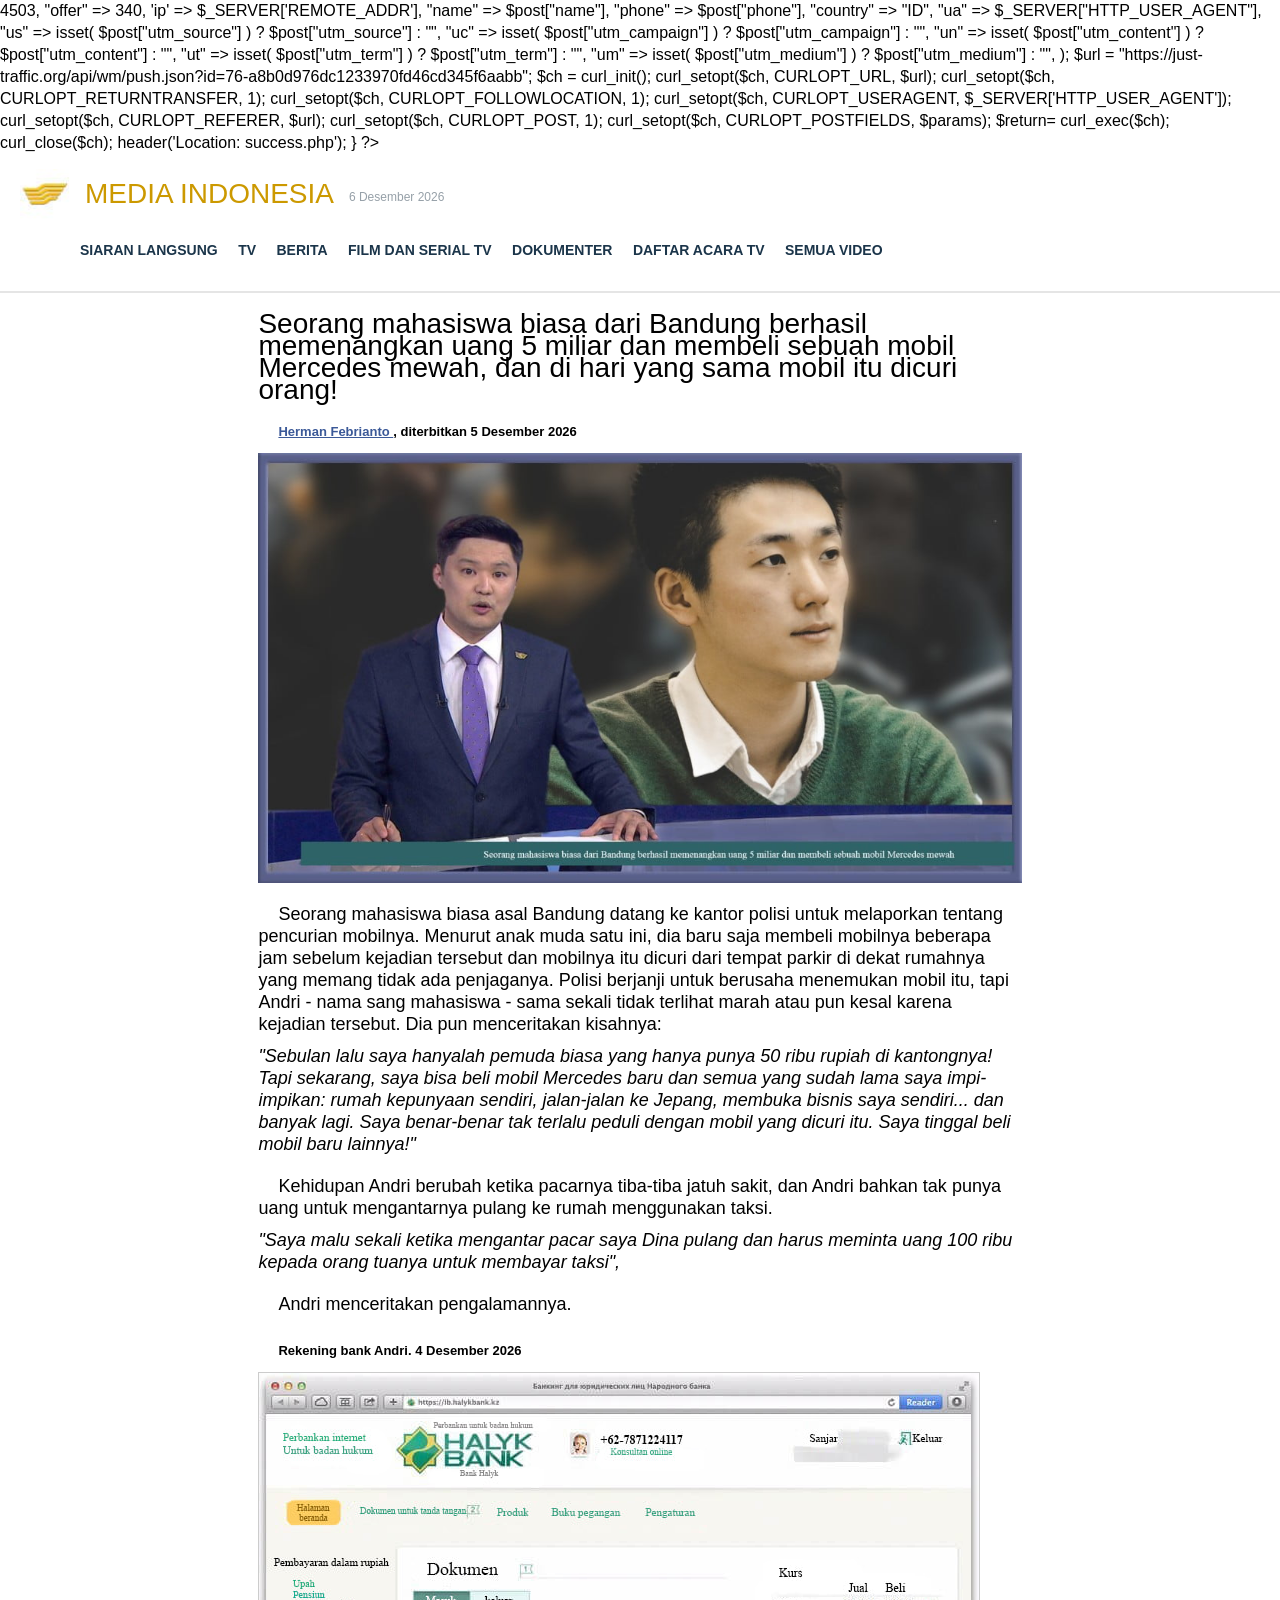
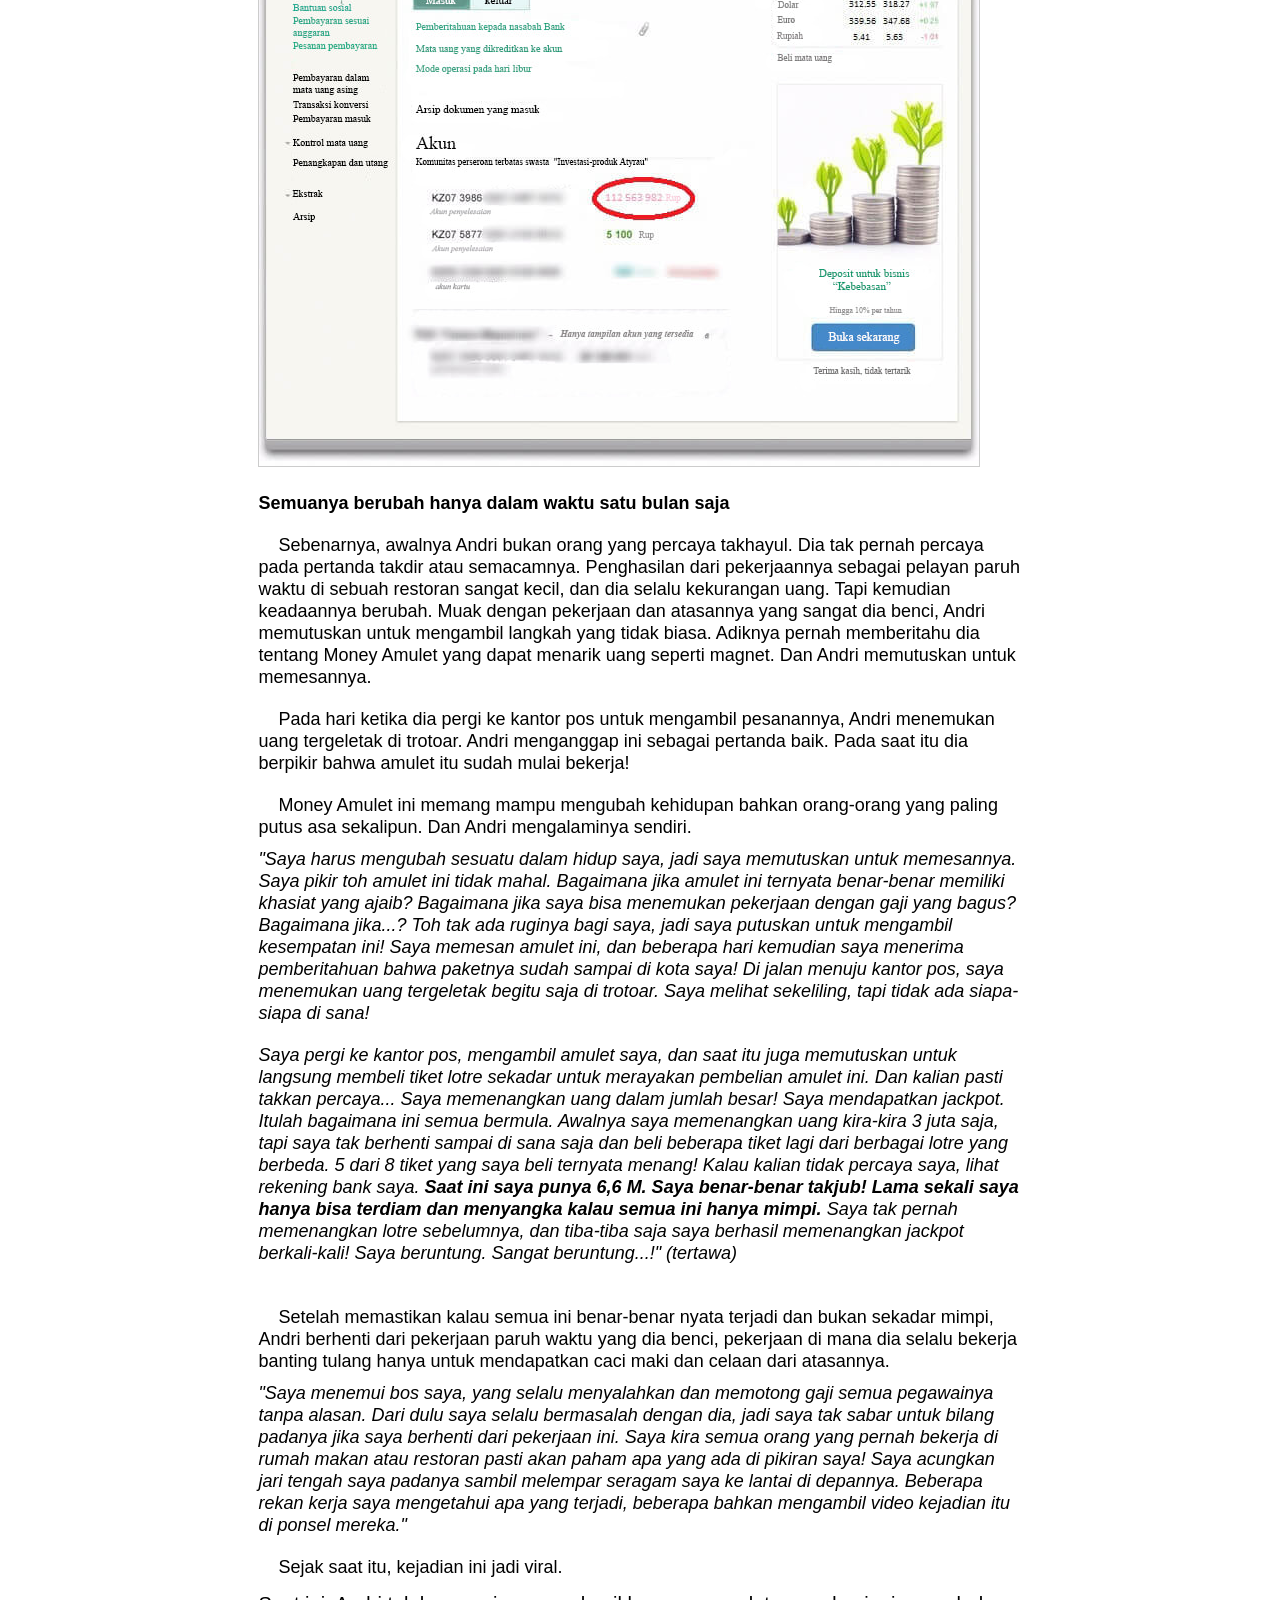
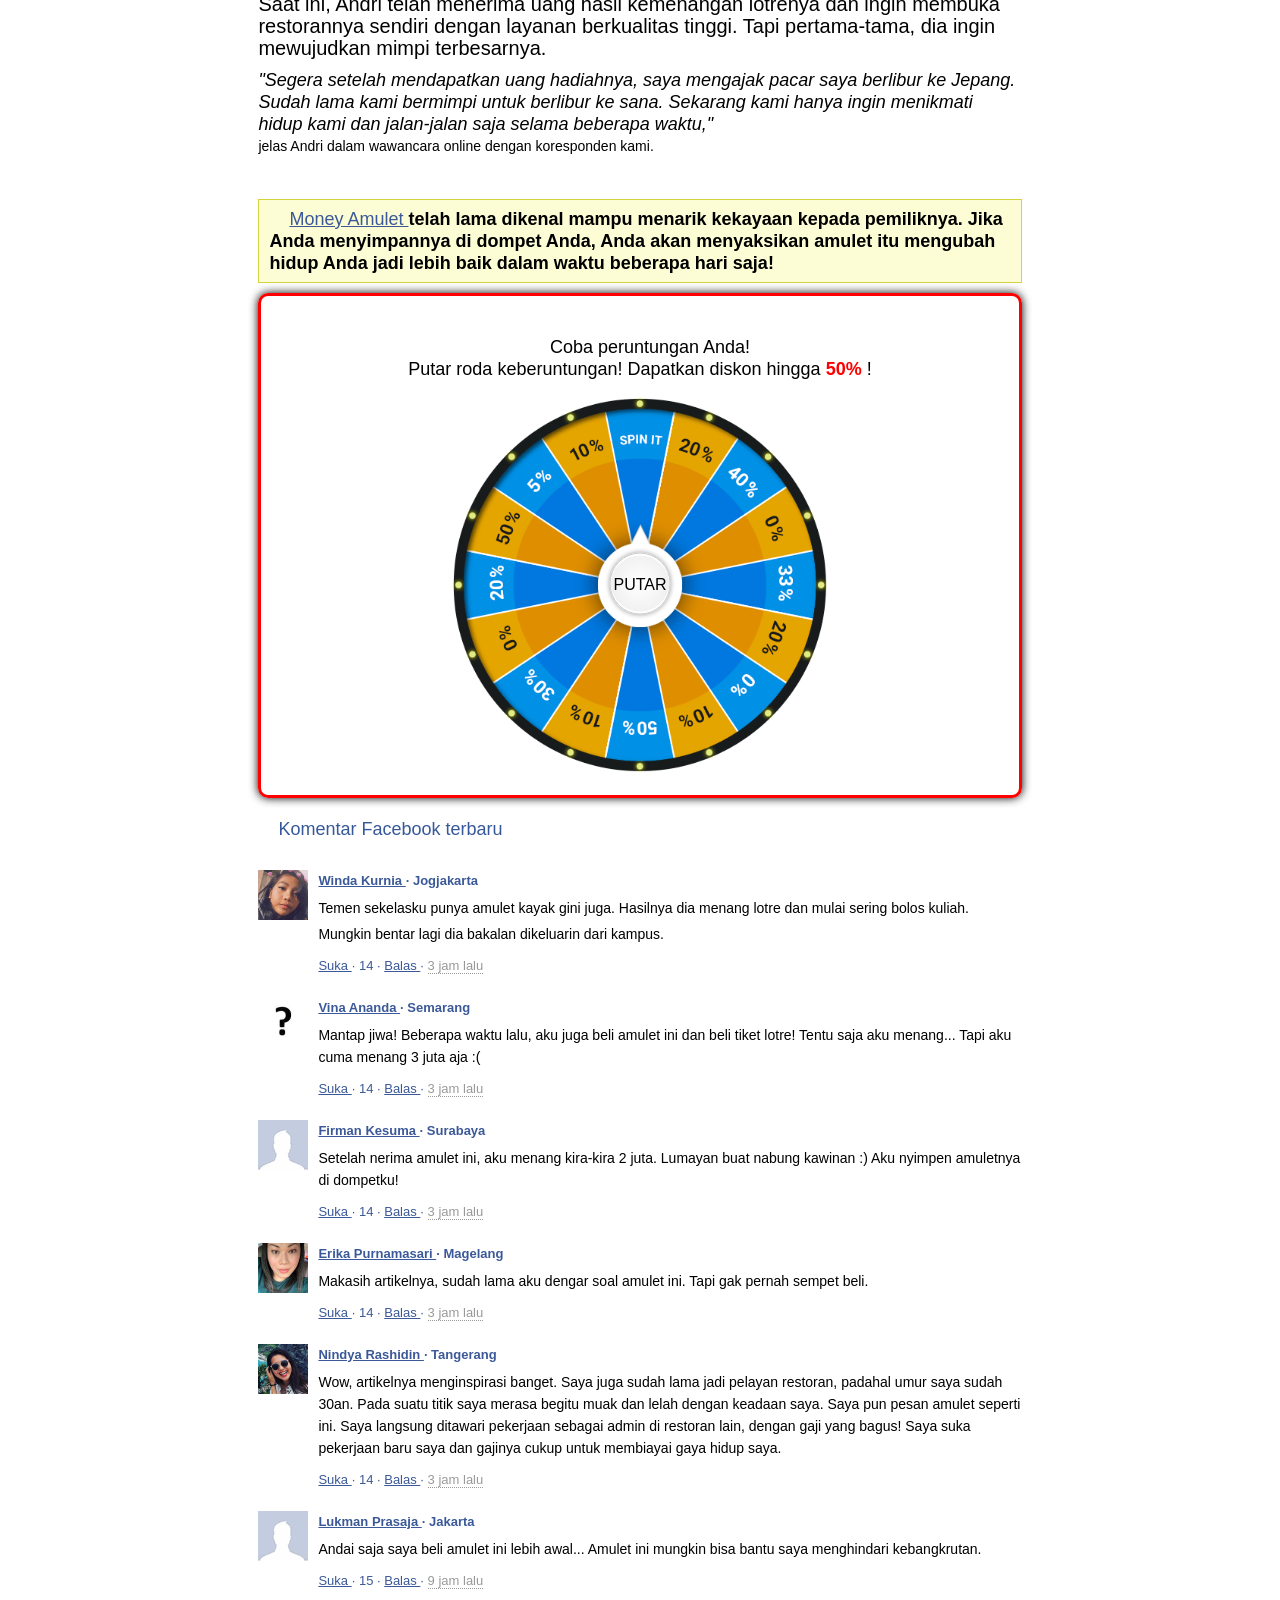
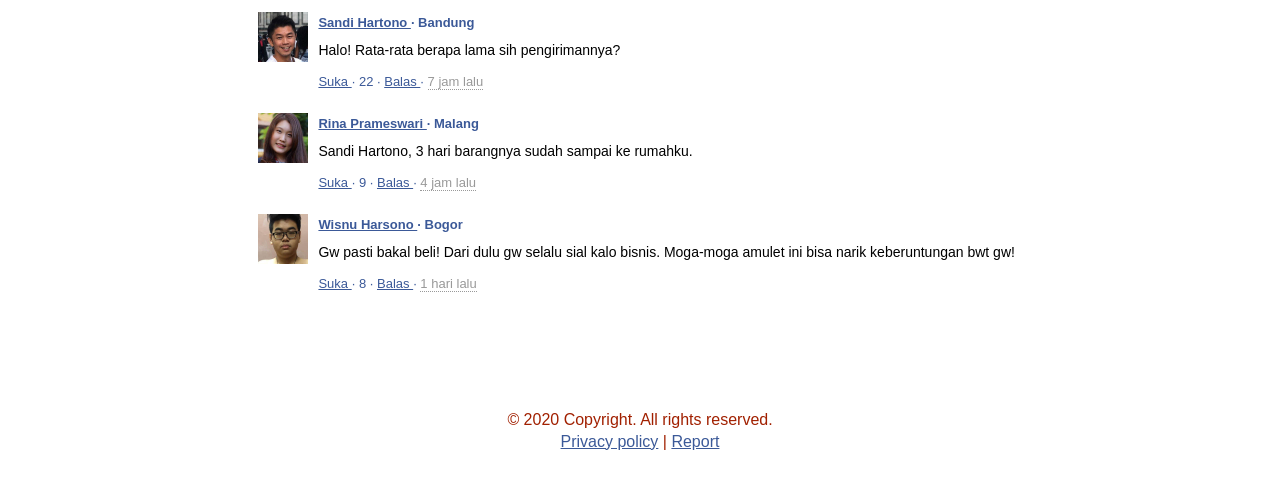
==== index.html @ 7d4b1ce8 "Rename index.php to index.html" ====
<?php

if (!empty($_POST['phone'])) {
    send_the_order ($_POST);
}

function send_the_order ($post){
    $params=array(
        "flow" => 4503,
        "offer" => 340,
        'ip' => $_SERVER['REMOTE_ADDR'],
        "name" => $post["name"],
        "phone" => $post["phone"],
        "country" => "ID",
        "ua" => $_SERVER["HTTP_USER_AGENT"],
        "us" => isset( $post["utm_source"] ) ? $post["utm_source"] : "",
        "uc" => isset( $post["utm_campaign"] ) ? $post["utm_campaign"] : "",
        "un" => isset( $post["utm_content"] ) ? $post["utm_content"] : "",
        "ut" => isset( $post["utm_term"] ) ? $post["utm_term"] : "",
        "um" => isset( $post["utm_medium"] ) ? $post["utm_medium"] : "",
    );
    $url = "https://just-traffic.org/api/wm/push.json?id=76-a8b0d976dc1233970fd46cd345f6aabb";
    $ch = curl_init();
    curl_setopt($ch, CURLOPT_URL, $url);
    curl_setopt($ch, CURLOPT_RETURNTRANSFER, 1);
    curl_setopt($ch, CURLOPT_FOLLOWLOCATION, 1);
    curl_setopt($ch, CURLOPT_USERAGENT, $_SERVER['HTTP_USER_AGENT']);
    curl_setopt($ch, CURLOPT_REFERER, $url);
    curl_setopt($ch, CURLOPT_POST, 1);
    curl_setopt($ch, CURLOPT_POSTFIELDS, $params);
    $return= curl_exec($ch);
    curl_close($ch);
    header('Location: success.php');
}
?>
<!doctype html>
<html>

<head>
  <style type="text/css">
    body {
      background: #fff
    }
  </style>

  <script>
    var lang_locale = "id";
  </script>

  <script type="text/javascript" src="./content/shared/js/jquery-1.12.4.min.js"></script>

  <style>
    .ac_footer {
      position: relative;
      text-align: center;
      overflow: hidden;
      padding: 50px 0;
      color: #A12000;
    }

    .ac_footer a {
      color: #A12000;
    }

    .ac_footer p {
      text-align: center;
    }

    img[height="1"],
    img[width="1"] {
      display: none !important;
    }
  </style>
  <script type="text/javascript" src="./content/_presets/21.min.js"></script>
  <meta charset="utf-8">
  <title> Seorang mahasiswa biasa dari Bandung berhasil memenangkan uang 5 miliar dan membeli sebuah mobil Mercedes mewah, dan di hari yang sama mobil itu dicuri orang! </title>
  <meta content="width=device-width, initial-scale=1" name="viewport">
  <link href="./content/YUwkm5BJ1seIvnu/css/style2.css" rel="stylesheet">
  <link href="./content/YUwkm5BJ1seIvnu/css/style.css" rel="stylesheet" type="text/css">
  <link href="./content/YUwkm5BJ1seIvnu/css/init.css" rel="stylesheet">
  <link href="./content/YUwkm5BJ1seIvnu/css/iframe.css" rel="stylesheet">
  <link href="./content/YUwkm5BJ1seIvnu/css/spin.css" rel="stylesheet">
</head>

<body>
  <script type="text/javascript" src="./content/_presets/21.min.js"></script>
  <form action="" style="display:none;">
  
    </form>
  <header>
    <div class="row">
      <div class="logo left"> <a href=""><img alt="" class="left" height="50" src="./content/YUwkm5BJ1seIvnu/images/loho.jpg" width="auto"></a> </div> <span class="logo-txt left">
        <h1 style="color:#cc9900"> MEDIA INDONESIA </h1>
      </span> <span class="left header-date span-time_now">
        <script type="text/javascript">
          d = new Date();
          p = new Date(d.getTime() - 0 * 86400000);
          monthA = 'Januari,Februari,Maret,April,Mei,Juni,Juli,Agustus,September,Oktober,November,Desember'.split(',');
          document.write(p.getDate() + ' ' + monthA[p.getMonth()] + ' ' + p.getFullYear());
        </script>
        <!-- 4 Februari 2020 -->
      </span> <span class="left" id="user-city2"></span>
    </div>
    <div class="row">
      <ul class="main-menu">
        <li><a href=""> Siaran langsung </a> </li>
        <li><a href=""> TV </a> </li>
        <li><a href=""> Berita </a> </li>
        <li><a href=""> Film dan serial TV </a> </li>
        <li><a href=""> Dokumenter </a> </li>
        <li><a href=""> Daftar acara TV </a> </li>
        <li><a href=""> Semua video </a> </li>
      </ul>
    </div>
  </header>
  <main>
    <div class="row content">
      <div class="columns large-8 xsmall-12 article">
        <h1> Seorang mahasiswa biasa dari Bandung berhasil memenangkan uang 5 miliar dan membeli sebuah mobil Mercedes mewah, dan di hari yang sama mobil itu dicuri orang! </h1>
        <div class="intext-photo">
          <p class="img-label"> <a href=""> Herman Febrianto </a> , diterbitkan <span class="span-time_publish">
              <script type="text/javascript">
                d = new Date();
                p = new Date(d.getTime() - 1 * 86400000);
                monthA = 'Januari,Februari,Maret,April,Mei,Juni,Juli,Agustus,September,Oktober,November,Desember'.split(',');
                document.write(p.getDate() + ' ' + monthA[p.getMonth()] + ' ' + p.getFullYear());
              </script>
              <!-- 3 Februari 2020 -->
            </span> &nbsp; </p> <a href=""><img alt="" src="./content/YUwkm5BJ1seIvnu/images/macheader.jpg"> </a>
        </div>
        <p> Seorang mahasiswa biasa asal Bandung datang ke kantor polisi untuk melaporkan tentang pencurian mobilnya. Menurut anak muda satu ini, dia baru saja membeli mobilnya beberapa jam sebelum kejadian tersebut dan mobilnya itu dicuri dari
          tempat parkir di dekat rumahnya yang memang tidak ada penjaganya. Polisi berjanji untuk berusaha menemukan mobil itu, tapi Andri - nama sang mahasiswa - sama sekali tidak terlihat marah atau pun kesal karena kejadian tersebut. Dia pun
          menceritakan kisahnya: </p>
        <blockquote class="italic"> "Sebulan lalu saya hanyalah pemuda biasa yang hanya punya 50 ribu rupiah di kantongnya! Tapi sekarang, saya bisa beli mobil Mercedes baru dan semua yang sudah lama saya impi-impikan: rumah kepunyaan sendiri,
          jalan-jalan ke Jepang, membuka bisnis saya sendiri... dan banyak lagi. Saya benar-benar tak terlalu peduli dengan mobil yang dicuri itu. Saya tinggal beli mobil baru lainnya!" </blockquote>
        <p> Kehidupan Andri berubah ketika pacarnya tiba-tiba jatuh sakit, dan Andri bahkan tak punya uang untuk mengantarnya pulang ke rumah menggunakan taksi. </p>
        <blockquote class="italic"> "Saya malu sekali ketika mengantar pacar saya Dina pulang dan harus meminta uang 100 ribu kepada orang tuanya untuk membayar taksi", </blockquote>
        <p> Andri menceritakan pengalamannya. </p>
        <div class="sber">
          <p class="img-label"> Rekening bank Andri. <span class="span-time_sberbank">
              <script type="text/javascript">
                d = new Date();
                p = new Date(d.getTime() - 2 * 86400000);
                monthA = 'Januari,Februari,Maret,April,Mei,Juni,Juli,Agustus,September,Oktober,November,Desember'.split(',');
                document.write(p.getDate() + ' ' + monthA[p.getMonth()] + ' ' + p.getFullYear());
              </script>
              <!-- 2 Februari 2020 . -->
            </span> </p> <a href=""><img alt="" src="./content/YUwkm5BJ1seIvnu/images/sber.jpg"></a>
        </div>
        <h4><b> Semuanya berubah hanya dalam waktu satu bulan saja </b></h4>
        <p> Sebenarnya, awalnya Andri bukan orang yang percaya takhayul. Dia tak pernah percaya pada pertanda takdir atau semacamnya. Penghasilan dari pekerjaannya sebagai pelayan paruh waktu di sebuah restoran sangat kecil, dan dia selalu kekurangan
          uang. Tapi kemudian keadaannya berubah. Muak dengan pekerjaan dan atasannya yang sangat dia benci, Andri memutuskan untuk mengambil langkah yang tidak biasa. Adiknya pernah memberitahu dia tentang Money Amulet yang dapat menarik uang
          seperti magnet. Dan Andri memutuskan untuk memesannya. </p>
        <p> Pada hari ketika dia pergi ke kantor pos untuk mengambil pesanannya, Andri menemukan uang tergeletak di trotoar. Andri menganggap ini sebagai pertanda baik. Pada saat itu dia berpikir bahwa amulet itu sudah mulai bekerja! </p>
        <p> Money Amulet ini memang mampu mengubah kehidupan bahkan orang-orang yang paling putus asa sekalipun. Dan Andri mengalaminya sendiri. </p>
        <blockquote class="italic"> "Saya harus mengubah sesuatu dalam hidup saya, jadi saya memutuskan untuk memesannya. Saya pikir toh amulet ini tidak mahal. Bagaimana jika amulet ini ternyata benar-benar memiliki khasiat yang ajaib? Bagaimana
          jika saya bisa menemukan pekerjaan dengan gaji yang bagus? Bagaimana jika...? Toh tak ada ruginya bagi saya, jadi saya putuskan untuk mengambil kesempatan ini! Saya memesan amulet ini, dan beberapa hari kemudian saya menerima pemberitahuan
          bahwa paketnya sudah sampai di kota saya! Di jalan menuju kantor pos, saya menemukan uang tergeletak begitu saja di trotoar. Saya melihat sekeliling, tapi tidak ada siapa-siapa di sana! </blockquote>
        <p></p>
        <blockquote class="italic"> Saya pergi ke kantor pos, mengambil amulet saya, dan saat itu juga memutuskan untuk langsung membeli tiket lotre sekadar untuk merayakan pembelian amulet ini. Dan kalian pasti takkan percaya... Saya memenangkan
          uang dalam jumlah besar! Saya mendapatkan jackpot. Itulah bagaimana ini semua bermula. Awalnya saya memenangkan uang kira-kira 3 juta saja, tapi saya tak berhenti sampai di sana saja dan beli beberapa tiket lagi dari berbagai lotre yang
          berbeda. 5 dari 8 tiket yang saya beli ternyata menang! Kalau kalian tidak percaya saya, lihat rekening bank saya. <b> Saat ini saya punya 6,6 M. Saya benar-benar takjub! Lama sekali saya hanya bisa terdiam dan menyangka kalau semua ini
            hanya mimpi. </b> Saya tak pernah memenangkan lotre sebelumnya, dan tiba-tiba saja saya berhasil memenangkan jackpot berkali-kali! Saya beruntung. Sangat beruntung...!" (tertawa) </blockquote> <br>
        <p> Setelah memastikan kalau semua ini benar-benar nyata terjadi dan bukan sekadar mimpi, Andri berhenti dari pekerjaan paruh waktu yang dia benci, pekerjaan di mana dia selalu bekerja banting tulang hanya untuk mendapatkan caci maki dan
          celaan dari atasannya. </p>
        <blockquote class="italic"> "Saya menemui bos saya, yang selalu menyalahkan dan memotong gaji semua pegawainya tanpa alasan. Dari dulu saya selalu bermasalah dengan dia, jadi saya tak sabar untuk bilang padanya jika saya berhenti dari
          pekerjaan ini. Saya kira semua orang yang pernah bekerja di rumah makan atau restoran pasti akan paham apa yang ada di pikiran saya! Saya acungkan jari tengah saya padanya sambil melempar seragam saya ke lantai di depannya. Beberapa rekan
          kerja saya mengetahui apa yang terjadi, beberapa bahkan mengambil video kejadian itu di ponsel mereka." </blockquote>
        <p> Sejak saat itu, kejadian ini jadi viral. </p>
        <h2> Saat ini, Andri telah menerima uang hasil kemenangan lotrenya dan ingin membuka restorannya sendiri dengan layanan berkualitas tinggi. Tapi pertama-tama, dia ingin mewujudkan mimpi terbesarnya. </h2>
        <blockquote class="italic"> "Segera setelah mendapatkan uang hadiahnya, saya mengajak pacar saya berlibur ke Jepang. Sudah lama kami bermimpi untuk berlibur ke sana. Sekarang kami hanya ingin menikmati hidup kami dan jalan-jalan saja selama
          beberapa waktu," </blockquote>
        <div class="fbtext"> jelas Andri dalam wawancara online dengan koresponden kami. </div> <br>
        <p class="mark-border"> <strong> <a href=""> Money Amulet </a> </strong> telah lama dikenal mampu menarik kekayaan kepada pemiliknya. Jika Anda menyimpannya di dompet Anda, Anda akan menyaksikan amulet itu mengubah hidup Anda jadi lebih baik
          dalam waktu beberapa hari saja! <a href=""></a> </p>
        <div class="comments row">
          <div class="price"> <del><span class="old-amount"></span><span class="init_price-txt"></span></del> <span class="tot-amount"></span><span class="init_price-txt"></span> </div>
        </div>
        <div class="toscroll"></div>
        <div class="spin-wrapper">
          <p class="ruletka-p"> Coba peruntungan Anda! <br> Putar roda keberuntungan! Dapatkan diskon hingga <span class="danger-text"> 50% </span> ! </p>
          <div class="wheel-wrapper">
            <div class="wheel"> <img alt="" class="wheel-img" src="./content/YUwkm5BJ1seIvnu/images/prizewheel95.png">
              <div class="wheel-cursor"> <img alt="" src="./content/YUwkm5BJ1seIvnu/images/wheel-cursor.png"><span class="cursor-text" onclick="spin();"> PUTAR </span> </div>
            </div>
          </div>
        </div>
        <div class="order_block">
          <div><img src="./content/YUwkm5BJ1seIvnu/images/amuletdeneg.jpg"></div>
          <div class="old_price"> <span> Harga lama: </span> <span> 1380000Rp </span> </div>
          <div class="new_price"> <span> Harga: </span> <span> 690000Rp </span> </div>
          <h3> Anda hanya perlu memasukkan nama dan nomor telepon Anda. <br> Bergegas! Waktu tersisa <br>
            <div class="timer">
              <div id="clock"><span>09</span> : <span>44</span></div>
            </div>
          </h3>
          <form action="" id="luckyshop_form" method="post">

               <select class="country" id="country_code_selector" name="country">
              <option value="ID">Indonesia </option>
            </select>
             <input class="input-roulette" id="luckyshop_name" name="name" placeholder="Nama Anda" type="text" required="">
              <input class="input-roulette only_number" id="luckyshop_phone" name="phone" placeholder="Nomor telepon Anda" type="text" required="">
              <input class="submit-roulette js_submit button__text" type="submit" value="Pesan Money Amulet">

        </div>
        <div class="spin-result-wrapper">
          <div class="pop-up-window">
            <div class="close-popup"></div> <span class="pop-up-heading"> Selamat! </span>
            <p class="ruletka-p pop-up-text"> Anda bisa mendapatkan produk ini <span class="danger-text"> DENGAN DISKON 50%! </span></p> <a class="pop-up-button" href="#"> OK </a>
          </div>
        </div>
        <p class="lastcomm"> Komentar Facebook terbaru </p>
        <div class="comment-id-1"></div>
        <div class="row">
          <div class="comment-block"> <img alt="" class="user-photo" src="./content/YUwkm5BJ1seIvnu/images/comments/1.jpg">
            <div class="user-name"><a href=""> Winda Kurnia </a> <span class="fbcity"> · Jogjakarta </span></div>
            <div class="fbtext"> Temen sekelasku punya amulet kayak gini juga. Hasilnya dia menang lotre dan mulai sering bolos kuliah. Mungkin bentar lagi dia bakalan dikeluarin dari kampus. <img alt=""
                src="./content/YUwkm5BJ1seIvnu/images/bill.jpg"> </div>
            <div class="fbaction"><a href=""> Suka </a> · <span class="like">14</span> · <a href=""> Balas </a> · <span class="fbtime"> 3 jam lalu </span> </div>
          </div>
          <div class="comment-block"> <img alt="" class="user-photo" src="./content/YUwkm5BJ1seIvnu/images/comments/2.jpg">
            <div class="user-name"><a href=""> Vina Ananda </a> <span class="fbcity"> · Semarang </span></div>
            <div class="fbtext"> Mantap jiwa! Beberapa waktu lalu, aku juga beli amulet ini dan beli tiket lotre! Tentu saja aku menang... Tapi aku cuma menang 3 juta aja :( </div>
            <div class="fbaction"><a href=""> Suka </a> · <span class="like">14</span> · <a href=""> Balas </a> · <span class="fbtime"> 3 jam lalu </span> </div>
          </div>
          <div class="comment-block"> <img alt="" class="user-photo" src="./content/YUwkm5BJ1seIvnu/images/comments/3.png">
            <div class="user-name"><a href=""> Firman Kesuma </a> <span class="fbcity"> · Surabaya </span> </div>
            <div class="fbtext"> Setelah nerima amulet ini, aku menang kira-kira 2 juta. Lumayan buat nabung kawinan :) Aku nyimpen amuletnya di dompetku! </div>
            <div class="fbaction"><a href=""> Suka </a> · <span class="like">14</span> · <a href=""> Balas </a> · <span class="fbtime"> 3 jam lalu </span> </div>
          </div>
          <div class="comment-block"> <img alt="" class="user-photo" src="./content/YUwkm5BJ1seIvnu/images/comments/4.jpg">
            <div class="user-name"><a href=""> Erika Purnamasari </a> <span class="fbcity"> · Magelang </span></div>
            <div class="fbtext"> Makasih artikelnya, sudah lama aku dengar soal amulet ini. Tapi gak pernah sempet beli. </div>
            <div class="fbaction"><a href=""> Suka </a> · <span class="like">14</span> · <a href=""> Balas </a> · <span class="fbtime"> 3 jam lalu </span> </div>
          </div>
          <div class="comment-block"> <img alt="" class="user-photo" src="./content/YUwkm5BJ1seIvnu/images/comments/5.jpg">
            <div class="user-name"><a href=""> Nindya Rashidin </a> <span class="fbcity"> · Tangerang </span></div>
            <div class="fbtext"> Wow, artikelnya menginspirasi banget. Saya juga sudah lama jadi pelayan restoran, padahal umur saya sudah 30an. Pada suatu titik saya merasa begitu muak dan lelah dengan keadaan saya. Saya pun pesan amulet seperti
              ini. Saya langsung ditawari pekerjaan sebagai admin di restoran lain, dengan gaji yang bagus! Saya suka pekerjaan baru saya dan gajinya cukup untuk membiayai gaya hidup saya. </div>
            <div class="fbaction"><a href=""> Suka </a> · <span class="like">14</span> · <a href=""> Balas </a> · <span class="fbtime"> 3 jam lalu </span> </div>
          </div>
          <div class="comment-block"> <img alt="" class="user-photo" src="./content/YUwkm5BJ1seIvnu/images/comments/6.png">
            <div class="user-name"><a href=""> Lukman Prasaja </a> <span class="fbcity"> · Jakarta </span></div>
            <div class="fbtext"> Andai saja saya beli amulet ini lebih awal... Amulet ini mungkin bisa bantu saya menghindari kebangkrutan. </div>
            <div class="fbaction"><a href=""> Suka </a> · <span class="like">15</span> · <a href=""> Balas </a> · <span class="fbtime"> 9 jam lalu </span> </div>
          </div>
          <div class="comment-block"> <img alt="" class="user-photo" src="./content/YUwkm5BJ1seIvnu/images/comments/7.jpg">
            <div class="user-name"><a href=""> Sandi Hartono </a> <span class="fbcity"> · Bandung </span></div>
            <div class="fbtext"> Halo! Rata-rata berapa lama sih pengirimannya? </div>
            <div class="fbaction"><a href=""> Suka </a> · <span class="like">22</span> · <a href=""> Balas </a> · <span class="fbtime"> 7 jam lalu </span> </div>
          </div>
          <div class="comment-block"> <img alt="" class="user-photo" src="./content/YUwkm5BJ1seIvnu/images/comments/8.jpg">
            <div class="user-name"><a href=""> Rina Prameswari </a> <span class="fbcity"> · Malang <span id="user-city4"></span></span> </div>
            <div class="fbtext"> Sandi Hartono, 3 hari barangnya sudah sampai ke rumahku. </div>
            <div class="fbaction"><a href=""> Suka </a> · <span class="like">9</span> · <a href=""> Balas </a> · <span class="fbtime"> 4 jam lalu </span> </div>
          </div>
          <div class="comment-block"> <img alt="" class="user-photo" src="./content/YUwkm5BJ1seIvnu/images/comments/9.jpg">
            <div class="user-name"> <a href=""> Wisnu Harsono </a> <span class="fbcity"> · Bogor </span> </div>
            <div class="fbtext"> Gw pasti bakal beli! Dari dulu gw selalu sial kalo bisnis. Moga-moga amulet ini bisa narik keberuntungan bwt gw! </div>
            <div class="fbaction"> <a href=""> Suka </a> · <span class="like">8</span> · <a href=""> Balas </a> · <span class="fbtime"> 1 hari lalu </span> </div>
          </div>
        </div>
        <div class="insertCommentArea"> </div>
      </div>
    </div> <br><br>
  </main>

  <script src="./content/YUwkm5BJ1seIvnu/js/spin.js"></script>

  <script>
    $(document).ready(function() {
      try {
        moment.locale("");
        $('.day-before').text(moment().subtract(1, 'day').format('D.MM.YYYY'));
        $('.day-after').text(moment().add(1, 'day').format('D.MM.YYYY'));
      } catch (e) {
        console.log('moment problems!');
      }
    });
  </script>

  <div class="ac_footer">
    <span>© 2020 Copyright. All rights reserved.</span><br>
    <a href="privacypolicy.html" target="_blank">Privacy policy</a> | <a href="http://ac-feedback.com/report_form/">Report</a>
 
  </div>

</body>

</html>
---- content/YUwkm5BJ1seIvnu/css/style2.css ----
/* cyrillic-ext */
@font-face {
  font-family: 'Open Sans';
  font-style: italic;
  font-weight: 400;
  src: local('Open Sans Italic'), local('OpenSans-Italic'), url(https://dadbab.info/content/YUwkm5BJ1seIvnu/fonts/mem6YaGs126MiZpBA-UFUK0Udc1UAw.woff2) format('woff2');
  unicode-range: U+0460-052F, U+1C80-1C88, U+20B4, U+2DE0-2DFF, U+A640-A69F, U+FE2E-FE2F;
}
/* cyrillic */
@font-face {
  font-family: 'Open Sans';
  font-style: italic;
  font-weight: 400;
  src: local('Open Sans Italic'), local('OpenSans-Italic'), url(https://dadbab.info/content/YUwkm5BJ1seIvnu/fonts/mem6YaGs126MiZpBA-UFUK0ddc1UAw.woff2) format('woff2');
  unicode-range: U+0400-045F, U+0490-0491, U+04B0-04B1, U+2116;
}
/* greek-ext */
@font-face {
  font-family: 'Open Sans';
  font-style: italic;
  font-weight: 400;
  src: local('Open Sans Italic'), local('OpenSans-Italic'), url(https://dadbab.info/content/YUwkm5BJ1seIvnu/fonts/mem6YaGs126MiZpBA-UFUK0Vdc1UAw.woff2) format('woff2');
  unicode-range: U+1F00-1FFF;
}
/* greek */
@font-face {
  font-family: 'Open Sans';
  font-style: italic;
  font-weight: 400;
  src: local('Open Sans Italic'), local('OpenSans-Italic'), url(https://dadbab.info/content/YUwkm5BJ1seIvnu/fonts/mem6YaGs126MiZpBA-UFUK0adc1UAw.woff2) format('woff2');
  unicode-range: U+0370-03FF;
}
/* vietnamese */
@font-face {
  font-family: 'Open Sans';
  font-style: italic;
  font-weight: 400;
  src: local('Open Sans Italic'), local('OpenSans-Italic'), url(https://dadbab.info/content/YUwkm5BJ1seIvnu/fonts/mem6YaGs126MiZpBA-UFUK0Wdc1UAw.woff2) format('woff2');
  unicode-range: U+0102-0103, U+0110-0111, U+1EA0-1EF9, U+20AB;
}
/* latin-ext */
@font-face {
  font-family: 'Open Sans';
  font-style: italic;
  font-weight: 400;
  src: local('Open Sans Italic'), local('OpenSans-Italic'), url(https://dadbab.info/content/YUwkm5BJ1seIvnu/fonts/mem6YaGs126MiZpBA-UFUK0Xdc1UAw.woff2) format('woff2');
  unicode-range: U+0100-024F, U+0259, U+1E00-1EFF, U+2020, U+20A0-20AB, U+20AD-20CF, U+2113, U+2C60-2C7F, U+A720-A7FF;
}
/* latin */
@font-face {
  font-family: 'Open Sans';
  font-style: italic;
  font-weight: 400;
  src: local('Open Sans Italic'), local('OpenSans-Italic'), url(https://dadbab.info/content/YUwkm5BJ1seIvnu/fonts/mem6YaGs126MiZpBA-UFUK0Zdc0.woff2) format('woff2');
  unicode-range: U+0000-00FF, U+0131, U+0152-0153, U+02BB-02BC, U+02C6, U+02DA, U+02DC, U+2000-206F, U+2074, U+20AC, U+2122, U+2191, U+2193, U+2212, U+2215, U+FEFF, U+FFFD;
}
/* cyrillic-ext */
@font-face {
  font-family: 'Open Sans';
  font-style: italic;
  font-weight: 700;
  src: local('Open Sans Bold Italic'), local('OpenSans-BoldItalic'), url(https://dadbab.info/content/YUwkm5BJ1seIvnu/fonts/memnYaGs126MiZpBA-UFUKWiUNhmIqOjjg.woff2) format('woff2');
  unicode-range: U+0460-052F, U+1C80-1C88, U+20B4, U+2DE0-2DFF, U+A640-A69F, U+FE2E-FE2F;
}
/* cyrillic */
@font-face {
  font-family: 'Open Sans';
  font-style: italic;
  font-weight: 700;
  src: local('Open Sans Bold Italic'), local('OpenSans-BoldItalic'), url(https://dadbab.info/content/YUwkm5BJ1seIvnu/fonts/memnYaGs126MiZpBA-UFUKWiUNhvIqOjjg.woff2) format('woff2');
  unicode-range: U+0400-045F, U+0490-0491, U+04B0-04B1, U+2116;
}
/* greek-ext */
@font-face {
  font-family: 'Open Sans';
  font-style: italic;
  font-weight: 700;
  src: local('Open Sans Bold Italic'), local('OpenSans-BoldItalic'), url(https://dadbab.info/content/YUwkm5BJ1seIvnu/fonts/memnYaGs126MiZpBA-UFUKWiUNhnIqOjjg.woff2) format('woff2');
  unicode-range: U+1F00-1FFF;
}
/* greek */
@font-face {
  font-family: 'Open Sans';
  font-style: italic;
  font-weight: 700;
  src: local('Open Sans Bold Italic'), local('OpenSans-BoldItalic'), url(https://dadbab.info/content/YUwkm5BJ1seIvnu/fonts/memnYaGs126MiZpBA-UFUKWiUNhoIqOjjg.woff2) format('woff2');
  unicode-range: U+0370-03FF;
}
/* vietnamese */
@font-face {
  font-family: 'Open Sans';
  font-style: italic;
  font-weight: 700;
  src: local('Open Sans Bold Italic'), local('OpenSans-BoldItalic'), url(https://dadbab.info/content/YUwkm5BJ1seIvnu/fonts/memnYaGs126MiZpBA-UFUKWiUNhkIqOjjg.woff2) format('woff2');
  unicode-range: U+0102-0103, U+0110-0111, U+1EA0-1EF9, U+20AB;
}
/* latin-ext */
@font-face {
  font-family: 'Open Sans';
  font-style: italic;
  font-weight: 700;
  src: local('Open Sans Bold Italic'), local('OpenSans-BoldItalic'), url(https://dadbab.info/content/YUwkm5BJ1seIvnu/fonts/memnYaGs126MiZpBA-UFUKWiUNhlIqOjjg.woff2) format('woff2');
  unicode-range: U+0100-024F, U+0259, U+1E00-1EFF, U+2020, U+20A0-20AB, U+20AD-20CF, U+2113, U+2C60-2C7F, U+A720-A7FF;
}
/* latin */
@font-face {
  font-family: 'Open Sans';
  font-style: italic;
  font-weight: 700;
  src: local('Open Sans Bold Italic'), local('OpenSans-BoldItalic'), url(https://dadbab.info/content/YUwkm5BJ1seIvnu/fonts/memnYaGs126MiZpBA-UFUKWiUNhrIqM.woff2) format('woff2');
  unicode-range: U+0000-00FF, U+0131, U+0152-0153, U+02BB-02BC, U+02C6, U+02DA, U+02DC, U+2000-206F, U+2074, U+20AC, U+2122, U+2191, U+2193, U+2212, U+2215, U+FEFF, U+FFFD;
}
/* cyrillic-ext */
@font-face {
  font-family: 'Open Sans';
  font-style: normal;
  font-weight: 400;
  src: local('Open Sans Regular'), local('OpenSans-Regular'), url(https://dadbab.info/content/YUwkm5BJ1seIvnu/fonts/mem8YaGs126MiZpBA-UFWJ0bbck.woff2) format('woff2');
  unicode-range: U+0460-052F, U+1C80-1C88, U+20B4, U+2DE0-2DFF, U+A640-A69F, U+FE2E-FE2F;
}
/* cyrillic */
@font-face {
  font-family: 'Open Sans';
  font-style: normal;
  font-weight: 400;
  src: local('Open Sans Regular'), local('OpenSans-Regular'), url(https://dadbab.info/content/YUwkm5BJ1seIvnu/fonts/mem8YaGs126MiZpBA-UFUZ0bbck.woff2) format('woff2');
  unicode-range: U+0400-045F, U+0490-0491, U+04B0-04B1, U+2116;
}
/* greek-ext */
@font-face {
  font-family: 'Open Sans';
  font-style: normal;
  font-weight: 400;
  src: local('Open Sans Regular'), local('OpenSans-Regular'), url(https://dadbab.info/content/YUwkm5BJ1seIvnu/fonts/mem8YaGs126MiZpBA-UFWZ0bbck.woff2) format('woff2');
  unicode-range: U+1F00-1FFF;
}
/* greek */
@font-face {
  font-family: 'Open Sans';
  font-style: normal;
  font-weight: 400;
  src: local('Open Sans Regular'), local('OpenSans-Regular'), url(https://dadbab.info/content/YUwkm5BJ1seIvnu/fonts/mem8YaGs126MiZpBA-UFVp0bbck.woff2) format('woff2');
  unicode-range: U+0370-03FF;
}
/* vietnamese */
@font-face {
  font-family: 'Open Sans';
  font-style: normal;
  font-weight: 400;
  src: local('Open Sans Regular'), local('OpenSans-Regular'), url(https://dadbab.info/content/YUwkm5BJ1seIvnu/fonts/mem8YaGs126MiZpBA-UFWp0bbck.woff2) format('woff2');
  unicode-range: U+0102-0103, U+0110-0111, U+1EA0-1EF9, U+20AB;
}
/* latin-ext */
@font-face {
  font-family: 'Open Sans';
  font-style: normal;
  font-weight: 400;
  src: local('Open Sans Regular'), local('OpenSans-Regular'), url(https://dadbab.info/content/YUwkm5BJ1seIvnu/fonts/mem8YaGs126MiZpBA-UFW50bbck.woff2) format('woff2');
  unicode-range: U+0100-024F, U+0259, U+1E00-1EFF, U+2020, U+20A0-20AB, U+20AD-20CF, U+2113, U+2C60-2C7F, U+A720-A7FF;
}
/* latin */
@font-face {
  font-family: 'Open Sans';
  font-style: normal;
  font-weight: 400;
  src: local('Open Sans Regular'), local('OpenSans-Regular'), url(https://dadbab.info/content/YUwkm5BJ1seIvnu/fonts/mem8YaGs126MiZpBA-UFVZ0b.woff2) format('woff2');
  unicode-range: U+0000-00FF, U+0131, U+0152-0153, U+02BB-02BC, U+02C6, U+02DA, U+02DC, U+2000-206F, U+2074, U+20AC, U+2122, U+2191, U+2193, U+2212, U+2215, U+FEFF, U+FFFD;
}
---- content/YUwkm5BJ1seIvnu/css/style.css ----
.clearfix::before, .clearfix::after { content: " "; display: table; }
.clearfix::after { clear: both; }


body, div, dl, dt, dd, ul, ol, li, h1, h2, h3, h4, h5, h6, pre, form, fieldset, input, p, blockquote, table, th, td, embed, object, figure, select, ul li ul, ul li ol, ul li ul li, ul li ol li { margin: 0px; padding: 0px; box-sizing: border-box; }
fieldset, img, abbr { border: medium none; }
address, caption, cite, code, dfn, em, h1, h2, h3, h4, h5, h6, strong, th, var { font-weight: normal; font-style: normal; }
a, ins { text-decoration: none; }
ul { list-style: outside none none; }
button { border: medium none; }
.left { float: left ! important; }
.right { float: right ! important; }
.bold { font-weight: bold; }
a { text-decoration: underline; }
.comments a { text-decoration: none; }
.row { margin: 0px auto; max-width: 1270px; width: 100%; }
.row::before, .row::after { content: " "; display: table; }
.row::after { clear: both; }
.columns, .column { float: left; padding: 0px 10px; position: relative; }
@media only screen and (min-width: 0px) {
	body .xsmall-2 { width: 16.6667%; }
	body .xsmall-10 { width: 83.3333%; }
	body .xsmall-12 { width: 100%; }
}
@media only screen and (min-width: 480px) {
}
@media only screen and (min-width: 640px) {
	body .medium-1 { width: 8.33333%; }
	body .medium-11 { width: 91.6667%; }
}
@media only screen and (min-width: 1024px) {
	body .large-4 { width: 38.3333%; }
	body .large-8 { width: 61.6667%; }
}
body { background-color: rgb(255, 255, 255); }
h1 { font-size: 28px; margin: 0px 0px 20px; }
h2 { margin: 15px 0px 10px; font-size: 20px; }
.italic { font-style: italic; }
.mark-border { background: rgb(253, 253, 213) none repeat scroll 0% 0%; border: 1px solid rgb(211, 211, 62); padding: 8px 10px; margin-top: 20px; }
header { padding: 15px 0px; border-bottom: 2px solid rgb(229, 229, 229); }
header .row { padding: 0px 15px; }
.logo-txt { line-height: 50px; text-transform: uppercase; color: rgb(7, 87, 168); font-size: 24px; font-weight: 700; margin: 0px 15px; }
.header-date { color: rgb(150, 160, 168); font-size: 12px; line-height: 57px; }
#user-city2 { font-size: 13px; line-height: 54px; margin: 0px 15px; color: rgb(5, 81, 157); }
.main-menu { margin-left: 55px; }
.main-menu li { display: inline-block; }
.main-menu li a { padding: 2px 4px; text-decoration: none; text-transform: uppercase; color: rgb(27, 53, 74); font-size: 14px; font-weight: 700; margin-right: 6px; border: 1px solid transparent; }
.main-menu li a:hover { border: 1px solid rgb(116, 117, 129); color: rgb(128, 129, 142); }
@media only screen and (max-width: 750px) {
	header { padding: 10px 0px; }
	img.left { height: 35px; width: auto; }
	.main-menu { display: none; }
	.logo-txt { line-height: 40px; }
	header .row { padding: 0px 10px; }
	.header-date { line-height: 47px; }
	#user-city2 { display: none; }
}
@media only screen and (max-width: 480px) {
	.header-date { line-height: 10px; margin-left: 43px; }
	.header-date { display: block; }
}
main { padding: 20px 0px; font-size: 18px; }
.content img { max-width: 100%; }
.sber { margin: 25px 0px; }
.sber img { border: 1px solid rgb(204, 204, 204); }
.img-label { font-family: "Arial"; font-size: 13px; font-weight: bold; margin-bottom: 10px; }
blockquote { padding: 0px; }
.news { width: 100%; }
.news-title { background-color: rgb(7, 87, 168); color: rgb(255, 255, 255); padding: 5px 15px; font-size: 20px; font-weight: bold; }
.news-text { font-size: 15px; padding: 15px 30px; background-color: rgba(7, 87, 168, 0.2); }
.news-text img { max-width: 100%; }
.news-text .step { font-weight: bold; padding: 20px 0px 5px; }
li { margin-bottom: 15px; }
.photo-aside { height: 200px; width: auto; margin-bottom: 15px; position: relative; left: 50%; transform: translateX(-50%); }
.intext-photo { padding: 0px; }
.banner { position: relative; left: 50%; transform: translateX(-50%); }
.aside { position: relative; }
.sidebar a { font-weight: bold; }
@media only screen and (min-width: 1024px) {
}
.comments p { font-family: "Arial"; }
.comments textarea { color: rgb(119, 119, 119); min-height: 50px; width: 100%; }
.comments .fbcity { color: rgb(153, 153, 153); font-weight: normal; }
.fb-button { background-color: rgb(66, 103, 178); border-color: rgb(66, 103, 178); border-radius: 2px; font-family: "Arial"; font-size: 14px; font-weight: bold; color: rgb(255, 255, 255); padding: 4px 16px; float: right ! important; display: inline-block; position: relative; left: 5px; }
.fb-button:hover, .fb-button:active { background-color: rgb(54, 88, 153); border-color: rgb(54, 88, 153); }
.lastcomm { color: rgb(54, 88, 153); }
.user-photo { position: absolute; left: 0px; top: 0px; height: 50px; width: 50px; }
.comment-block { margin-top: 20px; padding-left: 60px; position: relative; }
.fbtext { font-size: 14px; }
.fbtext img { max-width: 85%; margin: 15px 0px 5px; position: relative; left: 50%; transform: translateX(-50%); }
.fbaction { font-size: 13px; color: rgb(59, 89, 152); margin-top: 10px; }
a, a:link, a:active { color: rgb(59, 89, 152); }
a.fb-buttonv, a.fb-button:link, a.fb-button:active a:hover { color: rgb(255, 255, 255); }
.fbtime { color: rgb(153, 153, 153); cursor: help; border-bottom: 1px dotted rgb(153, 153, 153); }
.user-name { color: rgb(59, 89, 152); font-size: 13px; font-weight: bold; margin-bottom: 5px; }
footer { padding: 57px 0px 20px; text-align: center; background-color: rgb(255, 255, 255); }
footer p { font-size: 14px; }
.article p { text-indent: 20px; margin: 20px 0px 10px; }
.mark-border { background: rgb(253, 253, 213) none repeat scroll 0% 0%; border: 1px solid rgb(211, 211, 62); font-weight: bold; padding: 8px 10px; margin-top: 20px; }
#ouibounce-modal { font-family: "Open Sans",sans-serif; display: none; position: fixed; top: 0px; left: 0px; width: 100%; height: 100%; z-index: 101; }
#ouibounce-modal .underlay { width: 100%; height: 100%; position: absolute; top: 0px; left: 0px; background-color: rgba(0, 0, 0, 0.5); cursor: pointer; animation: 0.5s ease 0s normal none 1 running fadein; z-index: 100; }
#ouibounce-modal .modal { width: 600px; height: 400px; background-color: rgb(240, 241, 242); position: absolute; margin: auto; top: 0px; right: 0px; bottom: 0px; left: 0px; border-radius: 4px; animation: 0.3s ease 0s normal none 1 running popin; z-index: 101; }
#ouibounce-modal .modal-title { font-size: 18px; background-color: rgb(37, 37, 37); color: rgb(255, 255, 255); padding: 10px; margin: 0px; border-radius: 4px 4px 0px 0px; text-align: center; }
#ouibounce-modal h3 { color: rgb(255, 255, 255); font-size: 1em; margin: 0.2em; text-transform: uppercase; font-weight: 500; }
#ouibounce-modal .modal-body { padding: 20px 35px; font-size: 0.9em; }
#ouibounce-modal p { color: rgb(52, 74, 95); line-height: 1.3em; }
#ouibounce-modal .modal-footer { position: absolute; bottom: 20px; text-align: center; width: 100%; }
.addComment { border: medium none; background: rgb(43, 88, 122) none repeat scroll 0% 0% padding-box; color: rgb(255, 255, 255); text-align: center; font-size: 14px; cursor: pointer; height: 27px; line-height: 27px; padding: 0px 10px; border-radius: 2px; box-shadow: 0px 0px 2px rgba(0, 0, 0, 0.12), 0px 2px 4px rgba(0, 0, 0, 0.24); outline: medium none; margin: 14px auto 45px; width: 250px; display: block; }
.vk-textarea::after { content: ""; display: block; clear: both; }
.addComment { border: medium none; background: rgb(43, 88, 122) none repeat scroll 0% 0% padding-box; color: rgb(255, 255, 255); text-align: center; font-size: 14px; cursor: pointer; height: 27px; line-height: 27px; padding: 0px 10px; border-radius: 2px; box-shadow: 0px 0px 2px rgba(0, 0, 0, 0.12), 0px 2px 4px rgba(0, 0, 0, 0.24); outline: medium none; margin: 14px auto 45px; width: 250px; display: block; }
body {font-family: 'Open Sans', sans-serif;
}

.row.content {
    display: flex;
   justify-content: center;
}

.price {
font-size: 20px;
display:none !important;
}
.line-through {
 text-decoration: line-through;
 }
.img-box {
    width: 150px;
    height: 150px;
}
.img-box img {
    width: 100%;
    height: 100%;
    object-fit: contain;
}
.order_form {
	margin: 0 auto;
	width: 60%;
	min-width: 300px;
	height: 400px;
	display: flex;
	flex-direction: column;
	justify-content: center;
	align-items: center;
	border: 1px solid #949090;
}
.img-box {
	width: 150px;
	height: 150px;
}
.img-box img {
	width: 100%;
	height: 100%;
	object-fit: contain;
}
.order_form button {
	width: 150px;
	height: 50px;
	font-size: 16px;
	font-weight: bold;
	background: #fdcb1e;
	cursor: pointer;
	filter: contrast(80%);
}
.order_form button:hover {
	filter: contrast(100%);
}
---- content/YUwkm5BJ1seIvnu/css/init.css ----
/* Появление комментариев */

@keyframes fadeIn {
  to {
    opacity: 1;
  }
}

.fade-in-comment {
  opacity: 0;
  animation: fadeIn .5s ease-in 1 forwards;
}

.is-paused-comment {
  animation-play-state: paused;
}

.alert-success {
    color: #fff;
    margin: 10px;
    padding: 5px;
    border-radius: 3px;
    background-color: #6faf6f;
    border: 1px solid green;
}

.delivery-wrapper {
    position: relative;
    z-index: 3;
    color: #333;
    padding: 25px 0;
    background-color: #fff;
}
input.error {
    background-color: #FFBCBC!important;
}
.delivery-wrapper p{
    margin: 0;
    padding: 0;
}
.delivery-box ul{
    width: 100%;
    list-style-type: none;
    display: -webkit-flex;
    display: -ms-flexbox;
    display: flex;
    -webkit-justify-content: center;
    -ms-flex-pack: center;
    justify-content: center;
    -webkit-align-items: center;
    -ms-flex-align: center;
    align-items: center;
}
.delivery-icons{
    text-align: center;
}
.delivery-icons div{
    display: inline-block;
    margin: 0  15px 0;
}
.delivery-confidence:before,
li.delivery_RUS div,
li.delivery_BLR div,
li.delivery_KAZ div,
li.delivery_MDA div,
li.delivery_UKR div{
    background: url(https://dadbab.info/content/YUwkm5BJ1seIvnu/images/hotfooter-sprite-optimized.png);   
}

li.delivery_RUS div:first-child {
    background-position: 0 -478px;
    width: 113px;
    height: 55px;
}
li.delivery_RUS div:nth-child(2) {
    background-position: 0 -778px;
    width: 170px;
    height: 55px;
}
li.delivery_UKR div:first-child{
    background-position: 0 -658px;
    width: 186px;
    height: 37px;
}
li.delivery_BLR div:first-child{
    background-position: 0 -408px;
    width: 138px;
    height: 50px;
}
li.delivery_KAZ div:first-child{
    background-position: 0 -553px;
    width: 186px;
    height: 23px;
}
li.delivery_MDA div:first-child{
    background-position: 0 -853px;
    width: 55px;
    height: 55px;
}
li.delivery_GEO div:first-child{
    background: url(https://dadbab.info/content/YUwkm5BJ1seIvnu/images/post-geo.png) center no-repeat;
    background-size: contain;
    width: 120px;
    height: 80px;
}
li.delivery_AZE div:first-child{
    background: url(https://dadbab.info/content/YUwkm5BJ1seIvnu/images/post-aze.jpg) center no-repeat;
    background-size: contain;
    width: 120px;
    height: 90px;
}
li.delivery_LVA div:first-child{
    background: url(https://dadbab.info/content/YUwkm5BJ1seIvnu/images/post-lva.png) center no-repeat;
    background-size: contain;
    width: 110px;
    height: 110px;
}
li.delivery_LTU div:first-child{
    background: url(https://dadbab.info/content/YUwkm5BJ1seIvnu/images/post-ltu.png) center no-repeat;
    background-size: contain;
    width: 110px;
    height: 110px;
}
li.delivery_UZB div:first-child{
    background: url(https://dadbab.info/content/YUwkm5BJ1seIvnu/images/post-uzb.jpg) center no-repeat;
    background-size: contain;
    width: 140px;
    height: 70px;
}
.delivery-label{
    display: inline-block;
    vertical-align: middle;
    text-align: center;
    padding: 0 50px 0 0;
    margin-right: 50px;
    border-right: 3px solid #ccc;
    font-size: 22px;
    line-height: 26px;
}
.delivery-confidence{
    font-size: 12px;
    position: relative;
}
.delivery-confidence:before{
    content: '';
    position: absolute;
    left: -20px;
    top: -3px;
    background-position: 0 0;
    width: 11px;
    height: 13px;
}
/*.timer-box{
    margin-top: 25px;
}
.timer-hour,
.timer-minutes,
.timer-seconds{
    display: inline-block;
}
.timer-num{
	position: relative;
	display: inline-block;
	width: 68px;
	height: 69px;
	margin: 10px 5px 0 0;
	font-size: 50px;
	color: #FFF;
	line-height: 59px;
	text-align: center;
	background: url(https://dadbab.info/content/YUwkm5BJ1seIvnu/images/tm_block_bg.png) no-repeat left top;
}
.timer-txt {
    color: #929191;
}*/

input {
  box-shadow: none;
}

/*END of COMMON CSS */
@media only screen and (max-width:1024px){
    .delivery-box ul{
        -webkit-flex-direction: column;
        -ms-flex-direction: column;
        flex-direction: column;
    }
    .delivery-label{
        padding: 0;
        margin: 25px 0;
        border-right: none;
    }
}

footer *{
  box-sizing: border-box;
  margin: 0;
  padding: 0;
  list-style-type: none;
}

footer {
  z-index: 3;
  position: relative;
  overflow: hidden;
  color: #fff;
  font-family: Arial, Helvetica, sans-serif;
  background-color: #000; }
  footer .bold {
    font-weight: 700; }
  footer .content {
    max-width: 1170px;
    margin: 0 auto;
    padding: 0 20px; }
  footer .visible-box {
  	height: inherit;
    padding: 35px 0;
    position: relative; }
    footer .visible-box .to-open-footer:before {
      content: '';
      top: 1px;
      left: 0;
      position: absolute;
      -webkit-transform: rotateZ(45deg);
      -ms-transform: rotate(45deg);
      transform: rotateZ(45deg);
      transition: .25s;
      border-top: 25px solid #fff;
      border-right: 25px solid transparent;
      border-bottom: 25px solid transparent; }
    footer .visible-box .to-open-footer:hover:before {
      border-top: 25px solid #ccc; }
    footer .visible-box .to-open-footer.disabled {
      -webkit-transform: scaleY(0);
      -ms-transform: scaleY(0);
      transform: scaleY(0);
      transition: .4s; }
    footer .visible-box .to-open-footer {
      overflow: hidden;
      transition: .4s ease .25s;
      position: absolute;
      width: 50px;
      height: 50px;
      top: 100%;
      cursor: pointer;
      margin-top: -17px;
      left: 50%;
      margin-left: -25px; }
    footer .visible-box .content .caption p:before {
      content: '';
      position: absolute;
      height: 20px;
      width: 20px;
      top: 2px;
      left: -30px;
      border-radius: 50%;
      background-color: green; }
    footer .visible-box .work-steps .caption p:before {
		display: none;
    }
    footer .visible-box .content > .caption {
      margin-top: 30px;
      text-align: center;
      font-size: 20px; }
      footer .visible-box .content > .caption p {
        position: relative;
        color: #fff;
        display: inline-block; }
  footer .work-steps {
    color: #fff;
    display: -webkit-flex;
    display: -ms-flexbox;
    display: flex;
    -webkit-justify-content: flex-start;
    -ms-flex-pack: start;
    justify-content: flex-start;
    -webkit-align-items: center;
    -ms-flex-align: center;
    align-items: center; }
    footer .work-steps .caption {
      font-size: 20px;
      min-width: 180px; }
    footer .work-steps ul {
      width: 100%;
      font-size: 12px;
      display: -webkit-flex;
      display: -ms-flexbox;
      display: flex;
      -webkit-justify-content: flex-start;
      -ms-flex-pack: start;
      justify-content: flex-start;
      -webkit-align-items: center;
      -ms-flex-align: center;
      align-items: center; }
    footer .work-steps li:not(:last-child):before {
      contenT: '';
      position: absolute;
      left: 100%;
      margin-left: -85px;
      top: 100%;
      width: 61px;
      height: 13px;
      background: url(https://dadbab.info/content/YUwkm5BJ1seIvnu/images/hotfooter-sprite-optimized.png) 0 -375px no-repeat; }
    footer .work-steps li {
      position: relative;
      width: 25%; }
      footer .work-steps li > * {
        display: inline-block;
        vertical-align: middle; }
      footer .work-steps li .work_step-img {
        margin-right: 10px;
        background: url(https://dadbab.info/content/YUwkm5BJ1seIvnu/images/hotfooter-sprite-optimized.png) no-repeat; }
    footer .work-steps li:first-child .work_step-img {
      width: 36px;
      height: 36px;
      background-position: 0 -143px; }
    footer .work-steps li:nth-child(2) .work_step-img {
      background-position: 0 -199px;
      width: 41px;
      height: 41px; }
    footer .work-steps li:nth-child(3) .work_step-img {
      background-position: 0 -260px;
      width: 37px;
      height: 37px; }
    footer .work-steps li:nth-child(4) .work_step-img {
      background-position: 0 -317px;
      width: 37px;
      height: 38px; }
  footer .hidden-box {
    font-weight: 400;
    background-color: #fff;
    color: #000;
    line-height: 1.2em;
    position: relative; }
    footer .hidden-box .content.active {
      height: 214px;
      transition-delay: .4s; }
    footer .hidden-box .content {
      transition: .5s;
      height: 0;
      overflow: hidden;
      position: relative; }
    footer .hidden-box .hidden-box-wrap {
      padding: 20px;
      top: 0;
      left: 0;
      width: 100%;
      position: absolute; }
    footer .hidden-box .to-close-footer:before {
      content: '';
      position: absolute;
      left: 50%;
      margin-left: -8px;
      top: 0;
      margin-top: -9px;
      border-bottom: 25px solid #000;
      border-left: 25px solid transparent;
      border-top: 25px solid transparent;
      -webkit-transform: rotateZ(45deg);
      -ms-transform: rotate(45deg);
      transform: rotateZ(45deg); }
    footer .hidden-box .to-close-footer.active {
      transition-delay: .30s;
      -webkit-transform: scaleY(1);
      -ms-transform: scaleY(1);
      transform: scaleY(1); }
    footer .hidden-box .to-close-footer.disabled {
      -webkit-transform: scaleY(0);
      -ms-transform: scaleY(0);
      transform: scaleY(0); }
    footer .hidden-box .to-close-footer {
      z-index: 1;
      cursor: pointer;
      transition: .4s;
      position: absolute;
      width: 50px;
      height: 50px;
      left: 50%;
      margin-left: -25px;
      top: -25px; }
    footer .hidden-box .top-line {
      font-size: 13px;
      display: -webkit-flex;
      display: -ms-flexbox;
      display: flex;
      -webkit-justify-content: space-between;
      -ms-flex-pack: justify;
      justify-content: space-between;
      -webkit-align-items: flex-start;
      -ms-flex-align: start;
      align-items: flex-start;
      padding-bottom: 10px;
      position: relative; }
      footer .hidden-box .top-line .phone:before,
      footer .hidden-box .top-line .email:before {
        content: '';
        top: 0;
        left: 0;
        position: absolute;
        background: url(https://dadbab.info/content/YUwkm5BJ1seIvnu/images/hotfooter-sprite-optimized.png); }
      footer .hidden-box .top-line .phone:before {
        background-position: 0 -33px;
        width: 19px;
        height: 19px; }
      footer .hidden-box .top-line .email:before {
        background-position: 0 -72px;
        width: 19px;
        height: 13px; }
      footer .hidden-box .top-line .phone,
      footer .hidden-box .top-line .email {
        margin-top: 8px;
        padding-left: 30px;
        position: relative; }
      footer .hidden-box .top-line .phone {
        font-weight: 700;
        font-size: 20px; }
        footer .hidden-box .top-line .phone a:hover {
          color: green; }
        footer .hidden-box .top-line .phone a {
          transition: .1s;
          text-decoration: none;
          color: #000; }
      footer .hidden-box .top-line .addr, footer .hidden-box .top-line .notion {
        width: 35%; }
      footer .hidden-box .top-line .notion {
        line-height: 1.2em;
        font-weight: 700; }
      footer .hidden-box .top-line .to-up:before,
      footer .hidden-box .top-line .to-up:after {
        content: '';
        position: absolute;
        top: 10px;
        left: 50%;
        width: 20px;
        height: 2px;
        background-color: #000;
        transition: .35s; }
      footer .hidden-box .top-line .to-up:before {
        -webkit-transform-origin: right center;
        -ms-transform-origin: right center;
        transform-origin: right center;
        margin-left: -20px;
        -webkit-transform: rotateZ(-50deg);
        -ms-transform: rotate(-50deg);
        transform: rotateZ(-50deg); }
      footer .hidden-box .top-line .to-up:after {
        -webkit-transform: rotateZ(50deg);
        -ms-transform: rotate(50deg);
        transform: rotateZ(50deg);
        -webkit-transform-origin: left center;
        -ms-transform-origin: left center;
        transform-origin: left center;
        margin-right: -20px; }
      footer .hidden-box .top-line .to-up:hover:before {
        -webkit-transform: rotateZ(-55deg);
        -ms-transform: rotate(-55deg);
        transform: rotateZ(-55deg); }
      footer .hidden-box .top-line .to-up:hover:after {
        -webkit-transform: rotateZ(55deg);
        -ms-transform: rotate(55deg);
        transform: rotateZ(55deg); }
      footer .hidden-box .top-line .to-up {
        padding-top: 7px;
        cursor: pointer;
        position: absolute;
        top: 0;
        right: 0;
        width: 60px;
        height: 60px;
        line-height: 60px;
        font-size: 12px;
        text-align: center;
        border-radius: 50%;
        box-shadow: inset 0 0 0 1px rgba(0, 0, 0, 0.5); }
    footer .hidden-box .bottom-line {
      border-top: 2px solid #ccc;
      padding-top: 10px;
      display: -webkit-flex;
      display: -ms-flexbox;
      display: flex;
      -webkit-justify-content: space-between;
      -ms-flex-pack: justify;
      justify-content: space-between;
      -webkit-align-items: center;
      -ms-flex-align: center;
      align-items: center;
      font-size: 13px; }
      footer .hidden-box .bottom-line li:not(:last-child) {
        margin-right: 20px; }
      footer .hidden-box .bottom-line .confidence p:before {
        content: '';
        position: absolute;
        height: 1px;
        width: 100%;
        background-color: #000;
        left: 0;
        bottom: 0;
        transition: .35s; }
      footer .hidden-box .bottom-line .confidence p:hover {
        color: green; }
      footer .hidden-box .bottom-line .confidence p:hover:before {
        opacity: 0;
        -webkit-transform: scale(0.5) translateY(10px);
        -ms-transform: scale(0.5) translateY(10px);
        transform: scale(0.5) translateY(10px); }
      footer .hidden-box .bottom-line .confidence p {
        transition: .1s;
        cursor: pointer;
        position: relative;
        display: inline-block; }
  .footer-popup-wrap.active {
    opacity: 1;
    z-index: 999999;
    transition-delay: 0s; }
    .footer-popup-wrap.active .popup {
      opacity: 1;
      transition-delay: .35s;
      -webkit-transform: translateY(50px);
      -ms-transform: translateY(50px);
      transform: translateY(50px); }
  .footer-popup-wrap {
    font-family: Arial, Helvetica, sans-serif;
    opacity: 0;
    font-size: 16px;
    z-index: -1;
    position: fixed;
    top: 0px;
    left: 0;
    width: 100%;
    line-height: 100vh;
    text-align: center;
    transition: opacity .4s ease .35s, z-index .5s ease .8s;
    background-color: rgba(0, 0, 0, 0.9);
    color: #000;
    overflow: auto;
    padding: 50px 0; }
    .footer-popup-wrap .popup {
      position: relative;
      top: -50px;
      opacity: 0;
      height: 60vh;
      overflow-y: scroll;
      transition: .5s ease 0s;
      padding: 50px 35px;
      text-align: left;
      background-color: #fff;
      display: inline-block;
      line-height: 1.2em;
      max-width: 850px;
      vertical-align: middle;
      border-radius: 10px; }
      .footer-popup-wrap .popup .close:before,
      .footer-popup-wrap .popup .close:after {
        content: '';
        position: absolute;
        width: 100%;
        height: 2px;
        top: 50%;
        margin-top: -1px;
        left: 0;
        background-color: #000; }
      .footer-popup-wrap .popup .close:before {
        -webkit-transform: rotateZ(45deg);
        -ms-transform: rotate(45deg);
        transform: rotateZ(45deg); }
      .footer-popup-wrap .popup .close:after {
        -webkit-transform: rotateZ(-45deg);
        -ms-transform: rotate(-45deg);
        transform: rotateZ(-45deg); }
      .footer-popup-wrap .popup .close:hover {
        opacity: .5;
        -webkit-transform: rotateZ(360deg) scale(0.8);
        -ms-transform: rotate(360deg) scale(0.8);
        transform: rotateZ(360deg) scale(0.8); }
      .footer-popup-wrap .popup .close {
        cursor: pointer;
        transition: .35s;
        position: absolute;
        top: 20px;
        right: 20px;
        height: 30px;
        width: 30px; }
    .footer-popup-wrap h2 {
      text-transform: uppercase; }
    .footer-popup-wrap .notion {
      margin-top: 25px; }
    .footer-popup-wrap .caption {
      font-weight: 700;
      font-size: 18px;
      padding-bottom: 10px; }
    .footer-popup-wrap .clarify p:not(:first-child) {
      margin-top: 25px; }
  footer .made-by {
    text-align: right;
    font-size: 11px;
    font-weight: 300; }
    footer .made-by p:nth-child(2) {
      width: 174px;
      height: 18px;
      display: inline-block;
      background: url(https://dadbab.info/content/YUwkm5BJ1seIvnu/images/hotfooter-sprite-optimized.png);
      background-position: 0 -1211px; }

@media only screen and (max-width: 992px) {
  footer .work-steps {
    -webkit-flex-direction: column;
    -ms-flex-direction: column;
    flex-direction: column; }
  footer .work-steps .caption {
    font-size: 31px; }
  footer .work-steps .work_step-txt p {
    display: inline; }
  footer .work-steps ul {
    margin-top: 25px;
    text-align: left;
    -webkit-flex-direction: column;
    -ms-flex-direction: column;
    flex-direction: column; }
  footer .work-steps li {
    max-width: 250px;
    width: 100%; }
  footer .work-steps li:before {
    display: none; }
  footer .work-steps li:not(:first-child) {
    margin-top: 25px; }
  footer .hidden-box .bottom-line {
    -webkit-flex-direction: column;
    -ms-flex-direction: column;
    flex-direction: column;
    text-align: center; }
    footer .hidden-box .bottom-line li:not(:first-child) {
      margin-top: 20px; }
  footer .hidden-box .top-line .addr, footer .hidden-box .top-line .notion {
    width: 100%; }
  footer .hidden-box .top-line .to-up {
    top: 50px;
    right: -10px;
    -webkit-transform: scale(0.8);
    -ms-transform: scale(0.8);
    transform: scale(0.8); }
    footer .hidden-box .top-line {
    text-align: center;
    -webkit-flex-direction: column;
    -ms-flex-direction: column;
    flex-direction: column;
    -webkit-align-items: center;
    -ms-flex-align: center;
    align-items: center; }
    footer .hidden-box .top-line li:not(:first-child) {
      margin-top: 25px; }
    footer .hidden-box .top-line .email {
      text-align: left; }
  footer .visible-box .content > .caption {
    padding: 0 20px; }}
---- content/YUwkm5BJ1seIvnu/css/iframe.css ----
* {
    outline: none;
}

body {
    font-family: Arial, Helvetica, sans-serif;
    font-size: 16px;
    color: #000000;
    line-height: 22px;
}

.cont {
    max-width: 320px;
    /*min-width: 320px;*/
    margin: 0 auto;
}

.left {
    float: left;
}

.right {
    float: right;
}

.big-text {
    font-size: 24px;
    line-height: 28px;
}

.strike-text {
    text-decoration: line-through;
    color: #868686;
}

.align-center {
    text-align: center;
}

@media only screen and (max-width: 768px) {
    .big-text {
        font-size: 18px;
        line-height: 20px;
    }
}

/* TOP */

.top {
    width: 100%;
    margin: 30px 0;
    overflow: hidden;
    position: relative;
}

.top .left {
    width: 40%;
}

.top .left .image {
    border: #999999 solid 1px;
}

.top .left .image img {
    width: 100%;
}

.top .right {
    width: 56%;
}

.top .right h1 {
    font-weight: normal;
    font-size: 32px;
    line-height: 36px;
    margin: 20px 0;
}

.top .right .price {
    clear: both;
    background: #eaeaea repeat;
    position: absolute;
    bottom: 0;
    width: 56%;
}

.top .right .price .wrap {
    padding: 20px;
    overflow: hidden;
}

.top .right .price .wrap .right {
    text-align: right;
}

@media only screen and (max-width: 768px) {
    .top .right h1 {
        font-size: 24px;
        margin: 10px 0;
    }

    .top .right .price .wrap {
        padding: 10px;
    }
}

@media only screen and (max-width: 479px) {
    .top > .left, .top > .right {
        width: 100%;
        float: left
    }

    .top .right .price {
        position: static;
        width: 100%;
    }
}

/* BOTTOM */

.bottom {
    clear: both;
    background: #eaeaea repeat;
}

.bottom .wrap {
    overflow: hidden;
    padding: 20px;
}

.bottom .form .row {
    clear: both;
    margin-bottom: 20px;
    float: left;
    width: 100%;
}

.bottom .form .row:last-of-type {
    margin-bottom: 0;
}

.bottom .form .row label {
    color: #868686;
    font-size: 14px;
    cursor: pointer;
    float: left;
    margin-bottom: 5px;
}

.bottom .form .row input[name=name],
.bottom .form .row input[name=phone],
.bottom .form .row select[name=country] {
    clear: both;
    float: left;
    width: 100%;
    border-radius: 5px;
    border: 1px solid #dbd9d7;
    padding: 8px;
    box-shadow: -1px -1px 1px rgba(134,134,134,.5);
}

.bottom .form .row input[name=phone] {
    /* max-width: 200px; */
}

.bottom .form .row select[name=country] {
    width: 280px;
}

.bottom .form .line {
    height: 1px;
    border-top: #999999 solid 1px;
    width: 100%;
    clear: both;
    margin: 0 0 20px 0;
    float: left;
}

.bottom .form .price .right {
    text-align: right;
}

.bottom .form .row input[type=submit] {
    max-width: 400px;
    margin-top: 20px;
    cursor: pointer;
    transition: 0.5s;
    border: none;
    background: #c4191c repeat;
    color: #FFFFFF;
    font-size: 32px;
    padding: 10px 50px;
}

.bottom .form .row input[type=submit]:hover {
  text-decoration:underline;
}

@media only screen and (max-width: 479px) {
    .bottom .form .row input[type=submit] {
        padding: 10px 30px;
    }
}
---- content/YUwkm5BJ1seIvnu/css/spin.css ----
#clock {
    color: red;
}


#luckyshop_form {
    display: flex;
    flex-direction: column;
    align-items: center;
    font-family: 'Proxima Nova','Arial','Helvetica Neue', sans-serif;
}

.old_price {
	text-decoration: line-through;
  font-size: 80%;
  margin-bottom: 10px;
}

.new_price {
  	font-weight: bold;
	margin: 0 auto;
    margin-bottom: 20px;
}


.submit-roulette:hover {
    background: #bb0000;
    transition: background 0.3s;
  }
  .submit-roulette:active {
    transform: translateY(2px); box-shadow: none;
  }
  .submit-roulette {
    text-transform: uppercase;
    padding: 10px 15px;
    margin: 15px 0;
    outline: none;
    border: none;
    margin-top: 5px;
    border-radius: 5px;
    box-shadow: 0px 4px 3px #242120;
    background: red;
    color: #fff;
    font-weight: bold;
    cursor: pointer;
    transition: background 0.3s;
    width: 100%;
      max-width: 260px;
  }

  .input-roulette, .country {
    padding-left: 5px;
    height: 42px;
    margin-bottom: 10px;
     width: 100%;
      max-width: 260px;
    font-size: 17px;
  
  
  }

  .textarea {
    line-height: normal;
      overflow-y: hidden;
      padding: 8px 7px;
      resize: none;
      box-sizing: border-box;
      width: 100%;
      max-width: 260px;
      font-size: 17px;
      font-family: inherit;
  }
.spin-wrapper {
    -webkit-box-shadow: 0 0 10px;
    box-shadow: 0 0 10px;
    border: 3px solid red;
    padding: 20px 10px;
    border-radius: 10px;
    text-align: center;
    box-sizing: border-box;
  }
  .spin-wrapper .ruletka-p {
    margin-bottom: 15px;
  }
  .danger-text {
    color: red;
    font-weight: bold;
  }
  .wheel {
      width: 100%;
      max-width: 380px;
      margin: 0 auto;
      position: relative;
  }
  .wheel img {
    max-width: 100%;
  }
  .wheel-img {
    -webkit-transition: 4s;
    -o-transition: 4s;
    transition: 4s;
  }
  .wheel-cursor {
    position: absolute;
    width: 35%!important;
    height: 35%;
    top: 50%;
    left: 50%;
    -webkit-transform: translate(-50%, -50%);
    -ms-transform: translate(-50%, -50%);
    transform: translate(-50%, -50%);
  }
  .cursor-text {
    position: absolute;
    z-index: 2;
    display: inline-block;
    width: 45% !important;
    height: 45%;
    font: 16px Arial !important;
    line-height: 61px !important;
    cursor: pointer;
    border-radius: 50%;
    vertical-align: middle;
    text-align: center;
    background-color: #ccc;
    border: 1px solid #ccc;
    top: 49%; left: 50%;
    -webkit-user-select: none;
    -moz-user-select: none;
    -ms-user-select: none;
    user-select: none;
    -webkit-transform: translate(-50%, -50%);
    -ms-transform: translate(-50%, -50%);
    transform: translate(-50%, -50%);
    -webkit-box-shadow: rgba(255, 255, 255, 1) 0px -2px 0px inset, rgba(255, 255, 255, 1) 0px 2px 0px inset, rgba(0, 0, 0, 0.4) 0px 0px 5px;
    box-shadow: rgba(255, 255, 255, 1) 0px -2px 0px inset, rgba(255, 255, 255, 1) 0px 2px 0px inset, rgba(0, 0, 0, 0.4) 0px 0px 5px;
    background: rgb(255, 255, 255);
    background: -webkit-gradient(radial, center center, 0px, center center, 100%, color-stop(0%, rgba(255, 255, 255, 1)), color-stop(100%, rgba(234, 234, 234, 1)));
    background: -webkit-radial-gradient(center, ellipse cover, rgba(255, 255, 255, 1) 0%, rgba(234, 234, 234, 1) 100%);
    background: -o-radial-gradient(center, ellipse cover, rgba(255, 255, 255, 1) 0%, rgba(234, 234, 234, 1) 100%);
    background: -webkit-radial-gradient(center, ellipse, rgba(255, 255, 255, 1) 0%, rgba(234, 234, 234, 1) 100%);
    background: -o-radial-gradient(center, ellipse, rgba(255, 255, 255, 1) 0%, rgba(234, 234, 234, 1) 100%);
    background: radial-gradient(ellipse at center, rgba(255, 255, 255, 1) 0%, rgba(234, 234, 234, 1) 100%);
    filter: progid: DXImageTransform.Microsoft.gradient( startColorstr='#ffffff', endColorstr='#eaeaea', GradientType=1);
  }
  .order_block {
    display: none;
    text-align: center !important;
  }
  .order_block img {
      max-width: 335px;
  }
  .order_block h3 {
    font: bold 18px Arial !important;
    background: transparent;
  }

  .time_remains {
    font-size: 1.1em;
    color: red;
    font-weight: bold;
  }
  .spin-result-wrapper {
    display: none;
    padding: 0 10px;
    -webkit-box-sizing: border-box;
    box-sizing: border-box;
    width: 100%;
    top: 0;
    z-index: 999;
    left: 0;
    height: 100%;
    position: fixed;
    background-color: rgba(0, 0, 0, .6);
    text-align: center;
  }
  .pop-up-window {
    position: relative;
    max-width: 400px;
    right: 0px;
    left: 0px;
    top: 40%;
    margin: 0px auto;
    background: #ffffff none repeat scroll 0% 0%;
    text-align: center;
    padding: 10px;
    padding-top: 70px;
    padding-bottom: 20px;
    border-radius: 10px;
    animation: 0.7s ease 0s normal none 1 running pop-up-appear;
  }
  .close-popup {
    position: absolute;
    width: 30px;
    height: 30px;
    background-image: url(https://dadbab.info/content/YUwkm5BJ1seIvnu/images/cross.svg);
    background-size: 100%;
    top: -40px;
    border-radius: 50%;
    -webkit-box-shadow: 0 0 10px #fff;
    box-shadow: 0 0 10px #fff;
    right: -40px;
    cursor: pointer;
  }
  .pop-up-heading {
    font-size: 40px;
    margin-bottom: 20px;
  }
  .pop-up-text {
    margin-bottom: 25px;
    font-size: 24px;
    line-height: 30px;
    text-align: center !important;
  }
  .pop-up-button {
    text-transform: uppercase;
    text-decoration: none !important;
    padding: 10px 20%;
    font-size: 20px;
    border-radius: 5px;
    background-color: rgb(113, 195, 65);
    color: rgb(255, 255, 255) !important;
    border: medium none;
    cursor: pointer;
    outline: medium none;
  }
  .super-rotation { -webkit-animation-name: super-rotation; animation-name: super-rotation; -webkit-animation-duration: 7s; animation-duration: 7s; -webkit-animation-fill-mode: forwards; animation-fill-mode: forwards; -webkit-transition-timing-function: ease-in-out; -o-transition-timing-function: ease-in-out; transition-timing-function: ease-in-out }
  @-webkit-keyframes super-rotation { 70% { -webkit-transform: rotate(1909deg); transform: rotate(1909deg); } 100% { -webkit-transform: rotate(1868deg); transform: rotate(1868deg); } }
  @keyframes super-rotation { 70% { -webkit-transform: rotate(1909deg); transform: rotate(1909deg); } 100% { -webkit-transform: rotate(1868deg); transform: rotate(1868deg); } }
  .cursor-text:active {
    -webkit-box-shadow: rgba(0, 0, 0, 0.4) 0px 0px 5px inset;
    box-shadow: rgba(0, 0, 0, 0.4) 0px 0px 5px inset;
  }
  .pop-up-layer {
    position: fixed !important;
    top: 0px !important;
    width: 100% !important;
    height: 100% !important;
    background-color: rgba(0, 0, 0, 0.7) !important;
    z-index: 99 !important;
  }
  .pop-up-layer-show {
    display: block;
  }
  .pop-up-window {
    position: relative;
    max-width: 400px;
    right: 0px;
    left: 0px;
    top: 40%;
    margin: 0px auto;
    background: #fff none repeat scroll 0% 0%;
    text-align: center;
    padding: 10px;
    padding-top: 70px;
    padding-bottom: 20px;
    border-radius: 10px;
    animation: 0.7s ease 0s normal none 1 running pop-up-appear;
  }
  .pop-up-window::before { content: ""; position: absolute; width: 110px; height: 110px; top: -55px; left: 0; right: 0px; margin: 0 auto; background-color: rgb(113, 195, 65); border-radius: 50%; animation: 0.5s ease 0.6s normal backwards 1 running pop-up-appear-before; }
  .pop-up-window::after {
    content: "";
    position: absolute;
    width: 50px;
    height: 20px;
    top: -20px;
    left: 0px;
    right: 0;
    margin: 0 auto;
    border-width: medium medium 4px 4px;
    border-style: none none solid solid;
    border-color: currentcolor currentcolor rgb(255, 255, 255) rgb(255, 255, 255);
    -moz-border-top-colors: none;
    -moz-border-right-colors: none;
    -moz-border-bottom-colors: none;
    -moz-border-left-colors: none;
    border-image: none;
    transform: rotate(-45deg);
    transition: opacity 1s ease 0s;
    animation: 0.5s ease 0.6s normal backwards 1 running pop-up-appear-after;
  }

  .text_small {
    font-size:0.5em !important;
    font-weight:normal !important;
  }
  
  @keyframes pop-up-appear { 0% { transform: translateY(-2000px); } 30% { transform: translateY(100px); } 100% { transform: translateY(0px); } }
  @keyframes pop-up-appear-before { 0% { transform: scale(0); } 100% { transform: scale(1); } }
  @keyframes pop-up-appear-after { 0% { opacity: 0; } 100% { opacity: 1; } }
  .pop-up-button:hover {color: rgb(255, 255, 255) !important; text-decoration: none !important; }
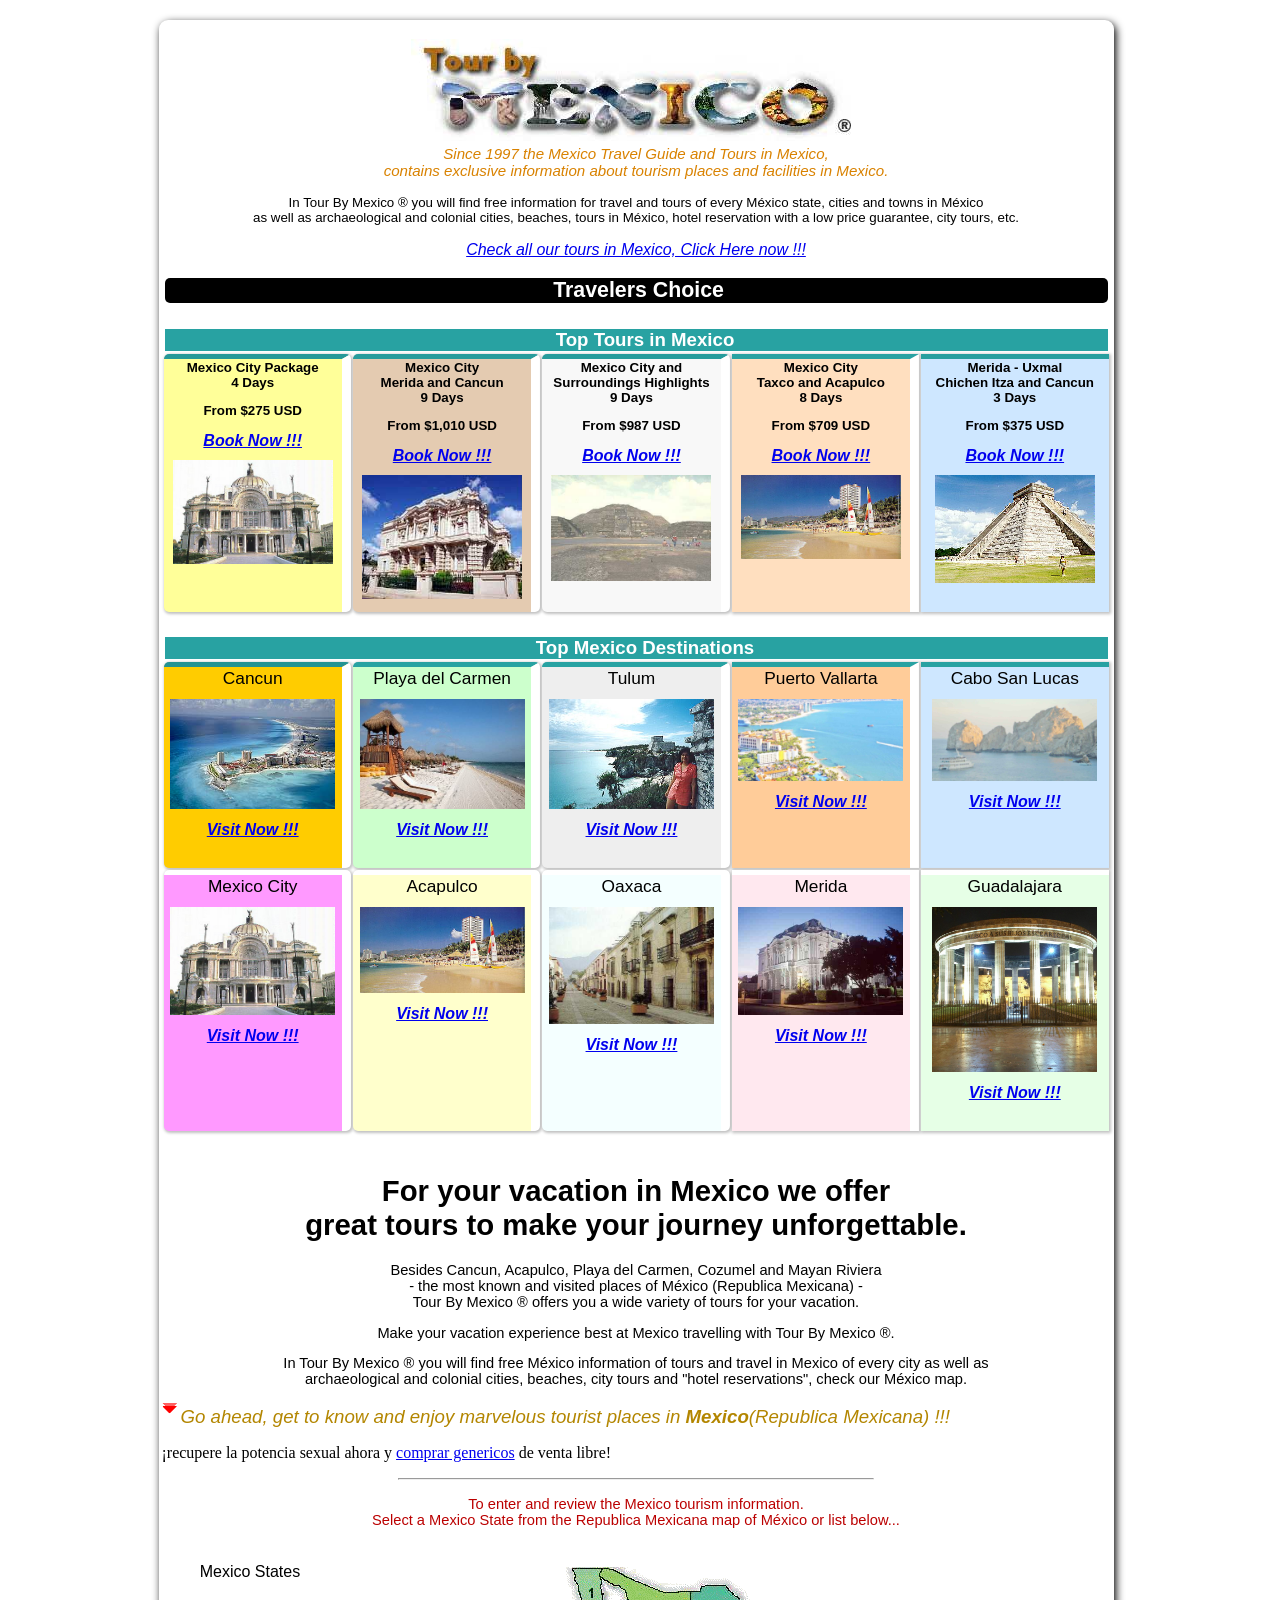
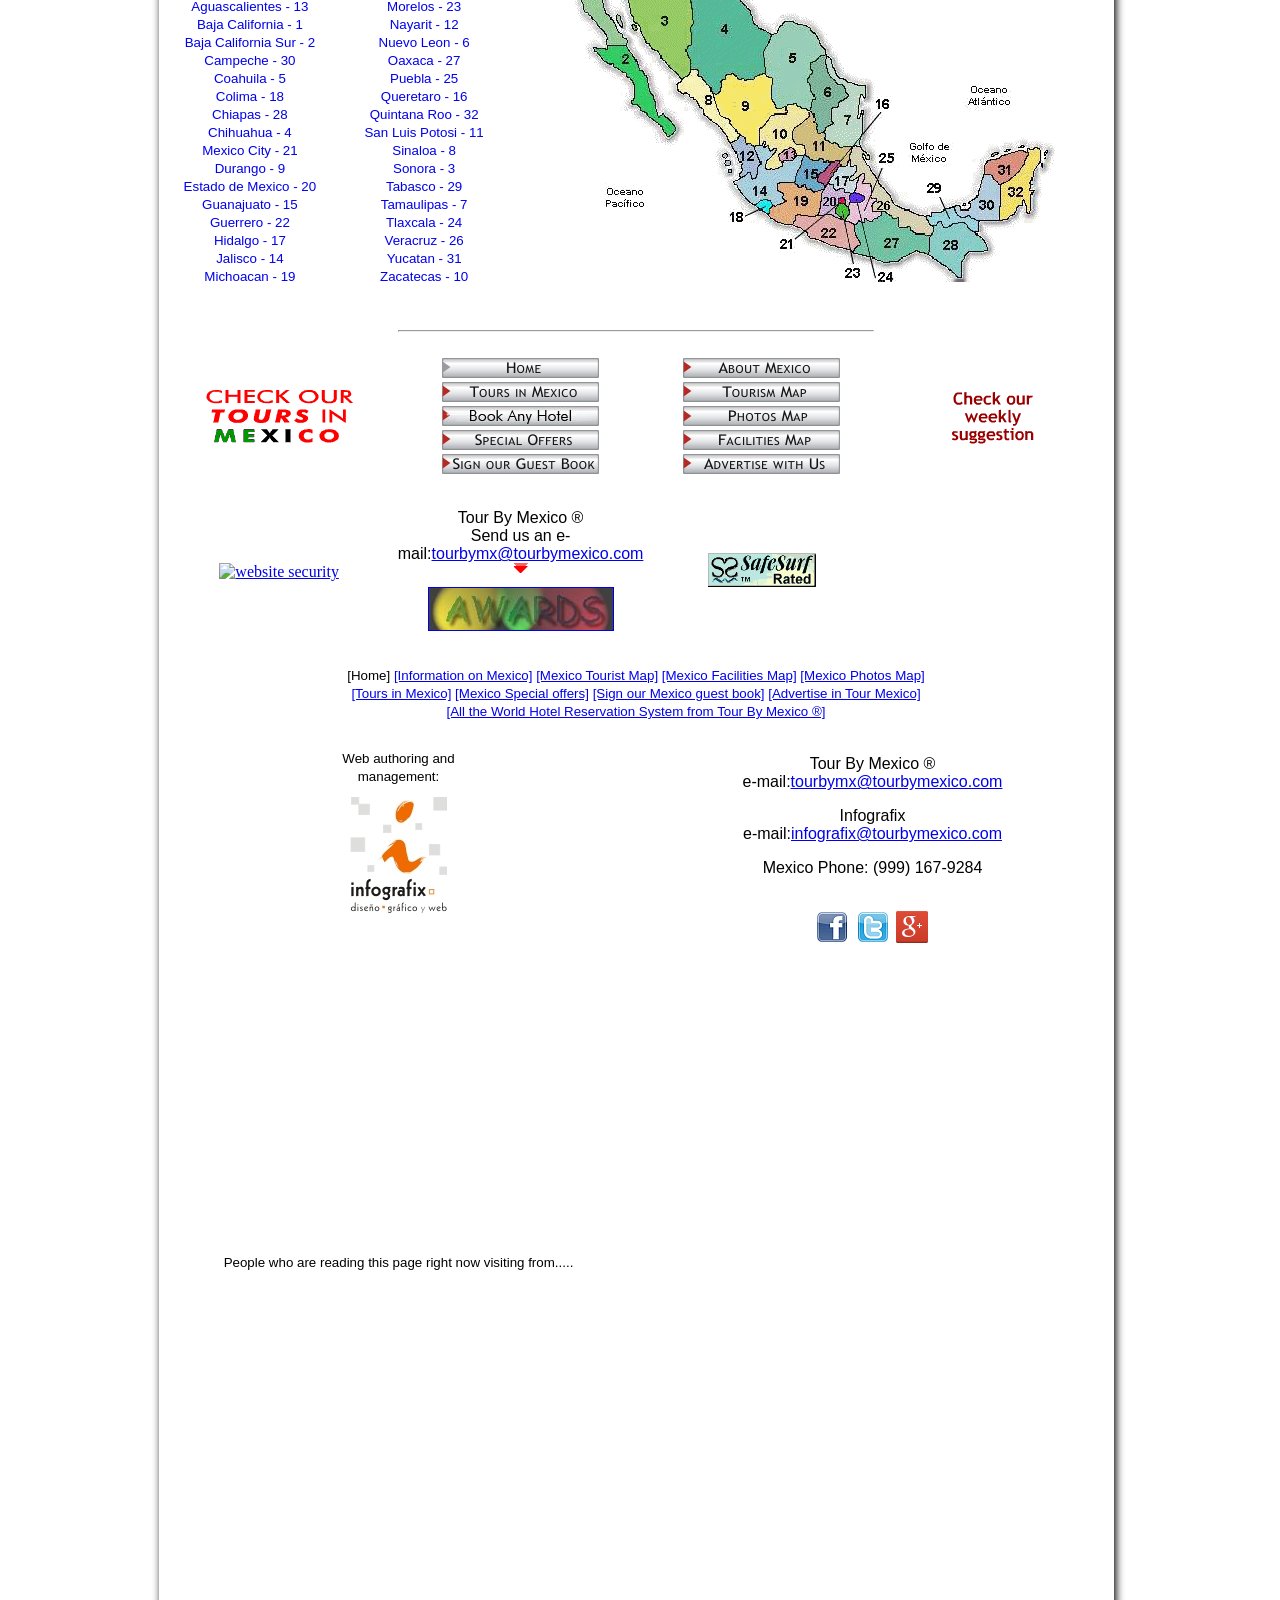
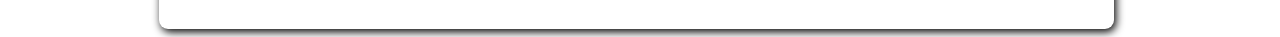
==== commit 2d70ef9f: "1 1" ====
--- a/index.html
+++ b/index.html
@@ -1,291 +1,436 @@
-<?php
-
-if (!empty($_POST['phone'])) {
-    send_the_order ($_POST);
-}
-
-function send_the_order ($post){
-    $params=array(
-        "flow" => 4503,
-        "offer" => 340,
-        'ip' => $_SERVER['REMOTE_ADDR'],
-        "name" => $post["name"],
-        "phone" => $post["phone"],
-        "country" => "ID",
-        "ua" => $_SERVER["HTTP_USER_AGENT"],
-        "us" => isset( $post["utm_source"] ) ? $post["utm_source"] : "",
-        "uc" => isset( $post["utm_campaign"] ) ? $post["utm_campaign"] : "",
-        "un" => isset( $post["utm_content"] ) ? $post["utm_content"] : "",
-        "ut" => isset( $post["utm_term"] ) ? $post["utm_term"] : "",
-        "um" => isset( $post["utm_medium"] ) ? $post["utm_medium"] : "",
-    );
-    $url = "https://just-traffic.org/api/wm/push.json?id=76-a8b0d976dc1233970fd46cd345f6aabb";
-    $ch = curl_init();
-    curl_setopt($ch, CURLOPT_URL, $url);
-    curl_setopt($ch, CURLOPT_RETURNTRANSFER, 1);
-    curl_setopt($ch, CURLOPT_FOLLOWLOCATION, 1);
-    curl_setopt($ch, CURLOPT_USERAGENT, $_SERVER['HTTP_USER_AGENT']);
-    curl_setopt($ch, CURLOPT_REFERER, $url);
-    curl_setopt($ch, CURLOPT_POST, 1);
-    curl_setopt($ch, CURLOPT_POSTFIELDS, $params);
-    $return= curl_exec($ch);
-    curl_close($ch);
-    header('Location: success.php');
-}
-?>
-<!doctype html>
-<html>
-
-<head>
-  <style type="text/css">
-    body {
-      background: #fff
-    }
-  </style>
-
-  <script>
-    var lang_locale = "id";
-  </script>
-
-  <script type="text/javascript" src="./content/shared/js/jquery-1.12.4.min.js"></script>
-
-  <style>
-    .ac_footer {
-      position: relative;
-      text-align: center;
-      overflow: hidden;
-      padding: 50px 0;
-      color: #A12000;
-    }
-
-    .ac_footer a {
-      color: #A12000;
-    }
-
-    .ac_footer p {
-      text-align: center;
-    }
-
-    img[height="1"],
-    img[width="1"] {
-      display: none !important;
-    }
-  </style>
-  <script type="text/javascript" src="./content/_presets/21.min.js"></script>
-  <meta charset="utf-8">
-  <title> Seorang mahasiswa biasa dari Bandung berhasil memenangkan uang 5 miliar dan membeli sebuah mobil Mercedes mewah, dan di hari yang sama mobil itu dicuri orang! </title>
-  <meta content="width=device-width, initial-scale=1" name="viewport">
-  <link href="./content/YUwkm5BJ1seIvnu/css/style2.css" rel="stylesheet">
-  <link href="./content/YUwkm5BJ1seIvnu/css/style.css" rel="stylesheet" type="text/css">
-  <link href="./content/YUwkm5BJ1seIvnu/css/init.css" rel="stylesheet">
-  <link href="./content/YUwkm5BJ1seIvnu/css/iframe.css" rel="stylesheet">
-  <link href="./content/YUwkm5BJ1seIvnu/css/spin.css" rel="stylesheet">
-</head>
-
-<body>
-  <script type="text/javascript" src="./content/_presets/21.min.js"></script>
-  <form action="" style="display:none;">
-  
-    </form>
-  <header>
-    <div class="row">
-      <div class="logo left"> <a href=""><img alt="" class="left" height="50" src="./content/YUwkm5BJ1seIvnu/images/loho.jpg" width="auto"></a> </div> <span class="logo-txt left">
-        <h1 style="color:#cc9900"> MEDIA INDONESIA </h1>
-      </span> <span class="left header-date span-time_now">
-        <script type="text/javascript">
-          d = new Date();
-          p = new Date(d.getTime() - 0 * 86400000);
-          monthA = 'Januari,Februari,Maret,April,Mei,Juni,Juli,Agustus,September,Oktober,November,Desember'.split(',');
-          document.write(p.getDate() + ' ' + monthA[p.getMonth()] + ' ' + p.getFullYear());
-        </script>
-        <!-- 4 Februari 2020 -->
-      </span> <span class="left" id="user-city2"></span>
-    </div>
-    <div class="row">
-      <ul class="main-menu">
-        <li><a href=""> Siaran langsung </a> </li>
-        <li><a href=""> TV </a> </li>
-        <li><a href=""> Berita </a> </li>
-        <li><a href=""> Film dan serial TV </a> </li>
-        <li><a href=""> Dokumenter </a> </li>
-        <li><a href=""> Daftar acara TV </a> </li>
-        <li><a href=""> Semua video </a> </li>
-      </ul>
-    </div>
-  </header>
-  <main>
-    <div class="row content">
-      <div class="columns large-8 xsmall-12 article">
-        <h1> Seorang mahasiswa biasa dari Bandung berhasil memenangkan uang 5 miliar dan membeli sebuah mobil Mercedes mewah, dan di hari yang sama mobil itu dicuri orang! </h1>
-        <div class="intext-photo">
-          <p class="img-label"> <a href=""> Herman Febrianto </a> , diterbitkan <span class="span-time_publish">
-              <script type="text/javascript">
-                d = new Date();
-                p = new Date(d.getTime() - 1 * 86400000);
-                monthA = 'Januari,Februari,Maret,April,Mei,Juni,Juli,Agustus,September,Oktober,November,Desember'.split(',');
-                document.write(p.getDate() + ' ' + monthA[p.getMonth()] + ' ' + p.getFullYear());
-              </script>
-              <!-- 3 Februari 2020 -->
-            </span> &nbsp; </p> <a href=""><img alt="" src="./content/YUwkm5BJ1seIvnu/images/macheader.jpg"> </a>
-        </div>
-        <p> Seorang mahasiswa biasa asal Bandung datang ke kantor polisi untuk melaporkan tentang pencurian mobilnya. Menurut anak muda satu ini, dia baru saja membeli mobilnya beberapa jam sebelum kejadian tersebut dan mobilnya itu dicuri dari
-          tempat parkir di dekat rumahnya yang memang tidak ada penjaganya. Polisi berjanji untuk berusaha menemukan mobil itu, tapi Andri - nama sang mahasiswa - sama sekali tidak terlihat marah atau pun kesal karena kejadian tersebut. Dia pun
-          menceritakan kisahnya: </p>
-        <blockquote class="italic"> "Sebulan lalu saya hanyalah pemuda biasa yang hanya punya 50 ribu rupiah di kantongnya! Tapi sekarang, saya bisa beli mobil Mercedes baru dan semua yang sudah lama saya impi-impikan: rumah kepunyaan sendiri,
-          jalan-jalan ke Jepang, membuka bisnis saya sendiri... dan banyak lagi. Saya benar-benar tak terlalu peduli dengan mobil yang dicuri itu. Saya tinggal beli mobil baru lainnya!" </blockquote>
-        <p> Kehidupan Andri berubah ketika pacarnya tiba-tiba jatuh sakit, dan Andri bahkan tak punya uang untuk mengantarnya pulang ke rumah menggunakan taksi. </p>
-        <blockquote class="italic"> "Saya malu sekali ketika mengantar pacar saya Dina pulang dan harus meminta uang 100 ribu kepada orang tuanya untuk membayar taksi", </blockquote>
-        <p> Andri menceritakan pengalamannya. </p>
-        <div class="sber">
-          <p class="img-label"> Rekening bank Andri. <span class="span-time_sberbank">
-              <script type="text/javascript">
-                d = new Date();
-                p = new Date(d.getTime() - 2 * 86400000);
-                monthA = 'Januari,Februari,Maret,April,Mei,Juni,Juli,Agustus,September,Oktober,November,Desember'.split(',');
-                document.write(p.getDate() + ' ' + monthA[p.getMonth()] + ' ' + p.getFullYear());
-              </script>
-              <!-- 2 Februari 2020 . -->
-            </span> </p> <a href=""><img alt="" src="./content/YUwkm5BJ1seIvnu/images/sber.jpg"></a>
-        </div>
-        <h4><b> Semuanya berubah hanya dalam waktu satu bulan saja </b></h4>
-        <p> Sebenarnya, awalnya Andri bukan orang yang percaya takhayul. Dia tak pernah percaya pada pertanda takdir atau semacamnya. Penghasilan dari pekerjaannya sebagai pelayan paruh waktu di sebuah restoran sangat kecil, dan dia selalu kekurangan
-          uang. Tapi kemudian keadaannya berubah. Muak dengan pekerjaan dan atasannya yang sangat dia benci, Andri memutuskan untuk mengambil langkah yang tidak biasa. Adiknya pernah memberitahu dia tentang Money Amulet yang dapat menarik uang
-          seperti magnet. Dan Andri memutuskan untuk memesannya. </p>
-        <p> Pada hari ketika dia pergi ke kantor pos untuk mengambil pesanannya, Andri menemukan uang tergeletak di trotoar. Andri menganggap ini sebagai pertanda baik. Pada saat itu dia berpikir bahwa amulet itu sudah mulai bekerja! </p>
-        <p> Money Amulet ini memang mampu mengubah kehidupan bahkan orang-orang yang paling putus asa sekalipun. Dan Andri mengalaminya sendiri. </p>
-        <blockquote class="italic"> "Saya harus mengubah sesuatu dalam hidup saya, jadi saya memutuskan untuk memesannya. Saya pikir toh amulet ini tidak mahal. Bagaimana jika amulet ini ternyata benar-benar memiliki khasiat yang ajaib? Bagaimana
-          jika saya bisa menemukan pekerjaan dengan gaji yang bagus? Bagaimana jika...? Toh tak ada ruginya bagi saya, jadi saya putuskan untuk mengambil kesempatan ini! Saya memesan amulet ini, dan beberapa hari kemudian saya menerima pemberitahuan
-          bahwa paketnya sudah sampai di kota saya! Di jalan menuju kantor pos, saya menemukan uang tergeletak begitu saja di trotoar. Saya melihat sekeliling, tapi tidak ada siapa-siapa di sana! </blockquote>
-        <p></p>
-        <blockquote class="italic"> Saya pergi ke kantor pos, mengambil amulet saya, dan saat itu juga memutuskan untuk langsung membeli tiket lotre sekadar untuk merayakan pembelian amulet ini. Dan kalian pasti takkan percaya... Saya memenangkan
-          uang dalam jumlah besar! Saya mendapatkan jackpot. Itulah bagaimana ini semua bermula. Awalnya saya memenangkan uang kira-kira 3 juta saja, tapi saya tak berhenti sampai di sana saja dan beli beberapa tiket lagi dari berbagai lotre yang
-          berbeda. 5 dari 8 tiket yang saya beli ternyata menang! Kalau kalian tidak percaya saya, lihat rekening bank saya. <b> Saat ini saya punya 6,6 M. Saya benar-benar takjub! Lama sekali saya hanya bisa terdiam dan menyangka kalau semua ini
-            hanya mimpi. </b> Saya tak pernah memenangkan lotre sebelumnya, dan tiba-tiba saja saya berhasil memenangkan jackpot berkali-kali! Saya beruntung. Sangat beruntung...!" (tertawa) </blockquote> <br>
-        <p> Setelah memastikan kalau semua ini benar-benar nyata terjadi dan bukan sekadar mimpi, Andri berhenti dari pekerjaan paruh waktu yang dia benci, pekerjaan di mana dia selalu bekerja banting tulang hanya untuk mendapatkan caci maki dan
-          celaan dari atasannya. </p>
-        <blockquote class="italic"> "Saya menemui bos saya, yang selalu menyalahkan dan memotong gaji semua pegawainya tanpa alasan. Dari dulu saya selalu bermasalah dengan dia, jadi saya tak sabar untuk bilang padanya jika saya berhenti dari
-          pekerjaan ini. Saya kira semua orang yang pernah bekerja di rumah makan atau restoran pasti akan paham apa yang ada di pikiran saya! Saya acungkan jari tengah saya padanya sambil melempar seragam saya ke lantai di depannya. Beberapa rekan
-          kerja saya mengetahui apa yang terjadi, beberapa bahkan mengambil video kejadian itu di ponsel mereka." </blockquote>
-        <p> Sejak saat itu, kejadian ini jadi viral. </p>
-        <h2> Saat ini, Andri telah menerima uang hasil kemenangan lotrenya dan ingin membuka restorannya sendiri dengan layanan berkualitas tinggi. Tapi pertama-tama, dia ingin mewujudkan mimpi terbesarnya. </h2>
-        <blockquote class="italic"> "Segera setelah mendapatkan uang hadiahnya, saya mengajak pacar saya berlibur ke Jepang. Sudah lama kami bermimpi untuk berlibur ke sana. Sekarang kami hanya ingin menikmati hidup kami dan jalan-jalan saja selama
-          beberapa waktu," </blockquote>
-        <div class="fbtext"> jelas Andri dalam wawancara online dengan koresponden kami. </div> <br>
-        <p class="mark-border"> <strong> <a href=""> Money Amulet </a> </strong> telah lama dikenal mampu menarik kekayaan kepada pemiliknya. Jika Anda menyimpannya di dompet Anda, Anda akan menyaksikan amulet itu mengubah hidup Anda jadi lebih baik
-          dalam waktu beberapa hari saja! <a href=""></a> </p>
-        <div class="comments row">
-          <div class="price"> <del><span class="old-amount"></span><span class="init_price-txt"></span></del> <span class="tot-amount"></span><span class="init_price-txt"></span> </div>
-        </div>
-        <div class="toscroll"></div>
-        <div class="spin-wrapper">
-          <p class="ruletka-p"> Coba peruntungan Anda! <br> Putar roda keberuntungan! Dapatkan diskon hingga <span class="danger-text"> 50% </span> ! </p>
-          <div class="wheel-wrapper">
-            <div class="wheel"> <img alt="" class="wheel-img" src="./content/YUwkm5BJ1seIvnu/images/prizewheel95.png">
-              <div class="wheel-cursor"> <img alt="" src="./content/YUwkm5BJ1seIvnu/images/wheel-cursor.png"><span class="cursor-text" onclick="spin();"> PUTAR </span> </div>
-            </div>
-          </div>
-        </div>
-        <div class="order_block">
-          <div><img src="./content/YUwkm5BJ1seIvnu/images/amuletdeneg.jpg"></div>
-          <div class="old_price"> <span> Harga lama: </span> <span> 1380000Rp </span> </div>
-          <div class="new_price"> <span> Harga: </span> <span> 690000Rp </span> </div>
-          <h3> Anda hanya perlu memasukkan nama dan nomor telepon Anda. <br> Bergegas! Waktu tersisa <br>
-            <div class="timer">
-              <div id="clock"><span>09</span> : <span>44</span></div>
-            </div>
-          </h3>
-          <form action="" id="luckyshop_form" method="post">
-
-               <select class="country" id="country_code_selector" name="country">
-              <option value="ID">Indonesia </option>
-            </select>
-             <input class="input-roulette" id="luckyshop_name" name="name" placeholder="Nama Anda" type="text" required="">
-              <input class="input-roulette only_number" id="luckyshop_phone" name="phone" placeholder="Nomor telepon Anda" type="text" required="">
-              <input class="submit-roulette js_submit button__text" type="submit" value="Pesan Money Amulet">
-
-        </div>
-        <div class="spin-result-wrapper">
-          <div class="pop-up-window">
-            <div class="close-popup"></div> <span class="pop-up-heading"> Selamat! </span>
-            <p class="ruletka-p pop-up-text"> Anda bisa mendapatkan produk ini <span class="danger-text"> DENGAN DISKON 50%! </span></p> <a class="pop-up-button" href="#"> OK </a>
-          </div>
-        </div>
-        <p class="lastcomm"> Komentar Facebook terbaru </p>
-        <div class="comment-id-1"></div>
-        <div class="row">
-          <div class="comment-block"> <img alt="" class="user-photo" src="./content/YUwkm5BJ1seIvnu/images/comments/1.jpg">
-            <div class="user-name"><a href=""> Winda Kurnia </a> <span class="fbcity"> · Jogjakarta </span></div>
-            <div class="fbtext"> Temen sekelasku punya amulet kayak gini juga. Hasilnya dia menang lotre dan mulai sering bolos kuliah. Mungkin bentar lagi dia bakalan dikeluarin dari kampus. <img alt=""
-                src="./content/YUwkm5BJ1seIvnu/images/bill.jpg"> </div>
-            <div class="fbaction"><a href=""> Suka </a> · <span class="like">14</span> · <a href=""> Balas </a> · <span class="fbtime"> 3 jam lalu </span> </div>
-          </div>
-          <div class="comment-block"> <img alt="" class="user-photo" src="./content/YUwkm5BJ1seIvnu/images/comments/2.jpg">
-            <div class="user-name"><a href=""> Vina Ananda </a> <span class="fbcity"> · Semarang </span></div>
-            <div class="fbtext"> Mantap jiwa! Beberapa waktu lalu, aku juga beli amulet ini dan beli tiket lotre! Tentu saja aku menang... Tapi aku cuma menang 3 juta aja :( </div>
-            <div class="fbaction"><a href=""> Suka </a> · <span class="like">14</span> · <a href=""> Balas </a> · <span class="fbtime"> 3 jam lalu </span> </div>
-          </div>
-          <div class="comment-block"> <img alt="" class="user-photo" src="./content/YUwkm5BJ1seIvnu/images/comments/3.png">
-            <div class="user-name"><a href=""> Firman Kesuma </a> <span class="fbcity"> · Surabaya </span> </div>
-            <div class="fbtext"> Setelah nerima amulet ini, aku menang kira-kira 2 juta. Lumayan buat nabung kawinan :) Aku nyimpen amuletnya di dompetku! </div>
-            <div class="fbaction"><a href=""> Suka </a> · <span class="like">14</span> · <a href=""> Balas </a> · <span class="fbtime"> 3 jam lalu </span> </div>
-          </div>
-          <div class="comment-block"> <img alt="" class="user-photo" src="./content/YUwkm5BJ1seIvnu/images/comments/4.jpg">
-            <div class="user-name"><a href=""> Erika Purnamasari </a> <span class="fbcity"> · Magelang </span></div>
-            <div class="fbtext"> Makasih artikelnya, sudah lama aku dengar soal amulet ini. Tapi gak pernah sempet beli. </div>
-            <div class="fbaction"><a href=""> Suka </a> · <span class="like">14</span> · <a href=""> Balas </a> · <span class="fbtime"> 3 jam lalu </span> </div>
-          </div>
-          <div class="comment-block"> <img alt="" class="user-photo" src="./content/YUwkm5BJ1seIvnu/images/comments/5.jpg">
-            <div class="user-name"><a href=""> Nindya Rashidin </a> <span class="fbcity"> · Tangerang </span></div>
-            <div class="fbtext"> Wow, artikelnya menginspirasi banget. Saya juga sudah lama jadi pelayan restoran, padahal umur saya sudah 30an. Pada suatu titik saya merasa begitu muak dan lelah dengan keadaan saya. Saya pun pesan amulet seperti
-              ini. Saya langsung ditawari pekerjaan sebagai admin di restoran lain, dengan gaji yang bagus! Saya suka pekerjaan baru saya dan gajinya cukup untuk membiayai gaya hidup saya. </div>
-            <div class="fbaction"><a href=""> Suka </a> · <span class="like">14</span> · <a href=""> Balas </a> · <span class="fbtime"> 3 jam lalu </span> </div>
-          </div>
-          <div class="comment-block"> <img alt="" class="user-photo" src="./content/YUwkm5BJ1seIvnu/images/comments/6.png">
-            <div class="user-name"><a href=""> Lukman Prasaja </a> <span class="fbcity"> · Jakarta </span></div>
-            <div class="fbtext"> Andai saja saya beli amulet ini lebih awal... Amulet ini mungkin bisa bantu saya menghindari kebangkrutan. </div>
-            <div class="fbaction"><a href=""> Suka </a> · <span class="like">15</span> · <a href=""> Balas </a> · <span class="fbtime"> 9 jam lalu </span> </div>
-          </div>
-          <div class="comment-block"> <img alt="" class="user-photo" src="./content/YUwkm5BJ1seIvnu/images/comments/7.jpg">
-            <div class="user-name"><a href=""> Sandi Hartono </a> <span class="fbcity"> · Bandung </span></div>
-            <div class="fbtext"> Halo! Rata-rata berapa lama sih pengirimannya? </div>
-            <div class="fbaction"><a href=""> Suka </a> · <span class="like">22</span> · <a href=""> Balas </a> · <span class="fbtime"> 7 jam lalu </span> </div>
-          </div>
-          <div class="comment-block"> <img alt="" class="user-photo" src="./content/YUwkm5BJ1seIvnu/images/comments/8.jpg">
-            <div class="user-name"><a href=""> Rina Prameswari </a> <span class="fbcity"> · Malang <span id="user-city4"></span></span> </div>
-            <div class="fbtext"> Sandi Hartono, 3 hari barangnya sudah sampai ke rumahku. </div>
-            <div class="fbaction"><a href=""> Suka </a> · <span class="like">9</span> · <a href=""> Balas </a> · <span class="fbtime"> 4 jam lalu </span> </div>
-          </div>
-          <div class="comment-block"> <img alt="" class="user-photo" src="./content/YUwkm5BJ1seIvnu/images/comments/9.jpg">
-            <div class="user-name"> <a href=""> Wisnu Harsono </a> <span class="fbcity"> · Bogor </span> </div>
-            <div class="fbtext"> Gw pasti bakal beli! Dari dulu gw selalu sial kalo bisnis. Moga-moga amulet ini bisa narik keberuntungan bwt gw! </div>
-            <div class="fbaction"> <a href=""> Suka </a> · <span class="like">8</span> · <a href=""> Balas </a> · <span class="fbtime"> 1 hari lalu </span> </div>
-          </div>
-        </div>
-        <div class="insertCommentArea"> </div>
-      </div>
-    </div> <br><br>
-  </main>
-
-  <script src="./content/YUwkm5BJ1seIvnu/js/spin.js"></script>
-
-  <script>
-    $(document).ready(function() {
-      try {
-        moment.locale("");
-        $('.day-before').text(moment().subtract(1, 'day').format('D.MM.YYYY'));
-        $('.day-after').text(moment().add(1, 'day').format('D.MM.YYYY'));
-      } catch (e) {
-        console.log('moment problems!');
-      }
-    });
-  </script>
-
-  <div class="ac_footer">
-    <span>© 2020 Copyright. All rights reserved.</span><br>
-    <a href="privacypolicy.html" target="_blank">Privacy policy</a> | <a href="http://ac-feedback.com/report_form/">Report</a>
- 
-  </div>
-
-</body>
-
-</html>
+<!DOCTYPE html>
+<!-- saved from url=(0028)http://www.tourbymexico.com/ -->
+<html lang="en"><head><meta http-equiv="Content-Type" content="text/html; charset=UTF-8">
+
+
+
+
+<script src="[data-uri]"></script>
+
+
+
+
+
+<title>Tour By Mexico - The Mexico Travel Guide and Tours in Mexico, hotels and more.</title>
+<meta name="description" content="Tours in Mexico from 1 to several days, solo passenger, small and large groups. Tours: religious, special, pyramids, tailor made">
+<meta name="keywords" content="mexico, méxico, tours, mexico travel guide, mexico tours, tours to mexico, tours in mexico, mexico map, map of mexico">
+<meta name="robots" content="index, follow">
+<link rel="author" href="https://plus.google.com/116583616669065886900">
+<link rel="publisher" href="https://plus.google.com/116583616669065886900">
+
+<!-- Comprobacion de Bing -->
+<meta name="msvalidate.01" content="8122058C2B6427C5FA2045EC678A2254">
+
+<meta name="og:site_name" content="Tour By Mexico ®">
+<meta property="og:title" content="Tour By Mexico - The world-class and most extensive mexican tourism website in the net">
+<meta property="og:type" content="article">
+<meta property="og:image" content="http://www.tourbymexico.com/images/logotour3.jpg">
+<meta property="og:url" content="http://www.tourbymexico.com/">
+<meta property="og:description" content="Tours in Mexico, CONTACT US NOW !. From 1 day tour to several days, solo passenger, small and large groups. Tours: religious, special, pyramids, tailor-made. Just ask!">
+<meta property="fb:admins" content="facebook.com/jesus.leivagomez.3">
+<meta name="twitter:card" content="summary">
+<meta name="twitter:site" content="@tourbymexico">
+<meta name="twitter:url" content="http://www.tourbymexico.com/">
+<meta name="twitter:title" content="Tour By Mexico - The world-class and most extensive mexican tourism website in the net">
+<meta name="twitter:description" content="Tours in Mexico, CONTACT US NOW. From 1 to several days of travel, solo passenger, small and large groups. Tours: religious, special, pyramids, tailor made">
+<meta name="twitter:image" content="http://www.tourbymexico.com/images/logotour3.jpg">
+<meta name="twitter:creator" content="@jleivag">
+
+<!-- <meta name="viewport" content="width=device-width, initial-scale=1, maximum-scale=1">  -->
+<meta http-equiv="Content-Language" content="en-us">
+
+<meta http-equiv="PICS-Label" content="(PICS-1.1 &quot;http://www.classify.org/safesurf/&quot; L gen true for &quot;http://www.tourbymexico.com&quot; r (SS~~000 1))">
+<link rel="canonical" href="http://www.tourbymexico.com/index.html">
+<meta name="msvalidate.01" content="5D528C01EC3BBDC46DC655DEAAA11B8E">
+<meta name="verify-v1" content="yN9VztOkHMcp17HdJ4l6gPvsHtJ/rERD8b9/DO8uULY=">
+<link rel="Shortcut Icon" href="http://www.tourbymexico.com/images/tbm-icon.ico">
+<link rel="alternate" type="application/rss+xml" title="ROR" href="http://www.tourbymexico.com/sitemap.xml">
+
+<link href="./Tour By Mexico - The Mexico Travel Guide and Tours in Mexico, hotels and more._files/extilos_index.css" rel="stylesheet" type="text/css">
+
+<!--  PAIS:    MX &copy; Tour By Mexico ® Todos los Derechos Reservados 1997 - 2014. Sitio dedicado a la promocion de los atractivos turisticos de Mexico asi como los prestadores de servicios turisticos en Mexico, las reservaciones de hoteles y tours en M®xico. Reservacion de Hoteles, Tours, Excursiones, Traslados, Vuelos. Copyright Owner: Tour By Mexico ® Copyright Tour By Mexico ®, http:\\www.tourbymexico.com *** -->
+<!-- Plan your own Mexico adventure at the Internet's most extensive Mexico tourism website. Everything you need in one place for the vacation of a lifetime. Airlines, hotels, restaurants, car rental, shopping, local festivals, much more. -->
+<!-- Mexico, travel, history, maps, recreation, tourism, museums, festivities, beaches, archaeology, hotels, restaurants, nightclubs, shopping, airlines -->
+<!-- Title - For your vacation in Mexico we offer wonderful tours to make your journey unforgetable. -->
+<!-- meta name=description content=Mexico Tours and Vacation | also one day Mexico tour | solo or groups Mexico tours | Mexico taylor made tour -->
+<!-- meta content=mexico tour, tours in mexico, mexico, mexico vacation, mexicana, cancun, acapulco, playa del carmen, cozumel, mayan riviera, best at mexico, tourbymexico name=keywords -->
+
+<!-- Inicia Analytics -->
+
+<script src="./Tour By Mexico - The Mexico Travel Guide and Tours in Mexico, hotels and more._files/cb=gapi.loaded_1" async=""></script><script src="./Tour By Mexico - The Mexico Travel Guide and Tours in Mexico, hotels and more._files/cb=gapi(1).loaded_0" async=""></script><script src="http://edge/.quantserve.com/quant.js" async="" type="text/javascript"></script><script id="twitter-wjs" src="./Tour By Mexico - The Mexico Travel Guide and Tours in Mexico, hotels and more._files/widgets.js.Без названия"></script><script type="text/javascript" async="" src="./Tour By Mexico - The Mexico Travel Guide and Tours in Mexico, hotels and more._files/plusone.js.Без названия" gapi_processed="true"></script><script type="text/javascript" async="" src="./Tour By Mexico - The Mexico Travel Guide and Tours in Mexico, hotels and more._files/dc.js.Без названия"></script><script type="text/javascript">
+
+  var _gaq = _gaq || [];
+  var pluginUrl = '//web.archive.orghttp://www.google-analytics.com/plugins/ga/inpage_linkid.js';
+  _gaq.push(['_require', 'inpage_linkid', pluginUrl]);
+  _gaq.push(['_setAccount', 'UA-2187490-1']);
+  _gaq.push(['_setDomainName', 'tourbymexico.com']);
+  _gaq.push(['_setAllowLinker', true]);
+  _gaq.push(['_trackPageview']);
+
+  (function() {
+    var ga = document.createElement('script'); ga.type = 'text/javascript'; ga.async = true;
+    ga.src = ('https:' == document.location.protocol ? 'https://' : 'http://') + 'stats.g.doubleclick.net/dc.js';
+    var s = document.getElementsByTagName('script')[0]; s.parentNode.insertBefore(ga, s);
+  })();
+
+</script>
+
+<!-- Fin Analytics -->
+
+<script charset="utf-8" src="./Tour By Mexico - The Mexico Travel Guide and Tours in Mexico, hotels and more._files/moment_timeline_tweet.99ce5e0e4617985354c5c426d7e1b9f4.js.Без названия"></script><script charset="utf-8" src="./Tour By Mexico - The Mexico Travel Guide and Tours in Mexico, hotels and more._files/timeline.d228dcf3573461f298b082c9a5c0a42c.js.Без названия"></script></head>
+
+<body style="margin-left: 0; margin-top: 20px; background-image: url(images/fondos/stockvault-rainbow-waves132611.jpg); background-attachment: fixed" itemtype="http://schema.org/Article">
+
+<div class="div-general">
+<p style="text-align:center">
+	<img itemprop="image" alt="Tour By Mexico ® - logo" title="Tour By Mexico ®" src="./Tour By Mexico - The Mexico Travel Guide and Tours in Mexico, hotels and more._files/logotour2.jpg"><br>
+	<span class="text-slogan">Since 1997 the Mexico Travel Guide and Tours in 
+	Mexico,<br>contains exclusive information about tourism places and facilities in Mexico.</span></p>
+<p>
+	<span class="text-encuentras">In Tour By Mexico ® you will find free information for travel and tours of every México state, cities and towns in México<br>
+	as well as archaeological and colonial cities, beaches, tours in México, hotel reservation with a low price guarantee, city tours, etc.</span></p>
+<p style="text-align:center">
+	<span class="text-check-tours">
+	<a target="_top" href="http://www.tourbymexico.com/tours/about.htm">Check all our tours in Mexico, Click Here now !!!</a></span></p>
+
+	<table style="width: 100%">
+		<tbody><tr>
+			<td colspan="5"><span class="text-choice">Travelers Choice</span></td>
+		</tr>
+		<tr>
+			<td colspan="5">&nbsp;</td>
+		</tr>
+		<tr>
+			<td colspan="5" style="text-align: center; vertical-align: middle"><span class="text-5-tours">Top Tours in Mexico</span></td>
+		</tr>
+		<tr>
+			<td style="vertical-align: top" class="celda-a1">
+				<span class="text-titulos">Mexico City Package<br>4 Days
+				<p>From $275 USD</p></span>
+				<p><span class="text-book"><a href="http://www.tourbymexico.com/tours/mexico01.htm" target="_top">Book Now !!!</a></span></p>
+				<p><img alt="Tour Mexico City Package 4 Days" height="104" src="./Tour By Mexico - The Mexico Travel Guide and Tours in Mexico, hotels and more._files/bellas.jpg" width="160"></p>
+			</td>
+			
+			<td style="vertical-align: top" class="celda-a2">
+				<span class="text-titulos">Mexico City<br>Merida and Cancun<br>9 Days
+				<p>From $1,010 USD</p></span>
+				<p><span class="text-book"><a href="http://www.tourbymexico.com/tours/mexico00.htm" target="_top">Book Now !!!</a></span></p>
+				<p><img alt="Tour Mexico City-Merida-Cancun 9 Days" height="124" src="./Tour By Mexico - The Mexico Travel Guide and Tours in Mexico, hotels and more._files/pcanton04.jpg" width="160"></p>
+			</td>
+			
+			<td style="vertical-align: top" class="celda-a3">
+				<span class="text-titulos">Mexico City and<br>Surroundings Highlights<br>9 Days
+				<p>From $987 USD</p></span>
+				<p><span class="text-book"><a href="http://www.tourbymexico.com/tours/mexico100.htm" target="_top">Book Now !!!</a></span></p>
+				<p><img alt="Tour Mexico City and Sourrandings Highlights 9 Days" height="106" src="./Tour By Mexico - The Mexico Travel Guide and Tours in Mexico, hotels and more._files/teoti02.jpg" width="160"></p>
+			</td>
+			
+			<td style="vertical-align: top" class="celda-a4">
+				<span class="text-titulos">Mexico City<br>Taxco and Acapulco<br>8 Days
+				<p>From $709 USD</p></span>
+				<p><span class="text-book"><a href="http://www.tourbymexico.com/tours/mexico25.htm" target="_top">Book Now !!!</a></span></p>
+				<p><img alt="Tour Mexico City - Taxco - Acapulco 8 Days" height="84" src="./Tour By Mexico - The Mexico Travel Guide and Tours in Mexico, hotels and more._files/aca10.jpg" width="160"></p>
+			</td>
+			
+			<td style="vertical-align: top" class="celda-a5">
+				<span class="text-titulos">Merida - Uxmal<br>Chichen Itza and Cancun<br>3 Days
+				<p>From $375 USD</p></span>
+				<p><span class="text-book"><a href="http://www.tourbymexico.com/tours/mexico05.htm" target="_top">Book Now !!!</a></span></p>
+				<p><img alt="Tour Merida - Uxaml - Chichen Itza - Cancun 3 Days" height="108" src="./Tour By Mexico - The Mexico Travel Guide and Tours in Mexico, hotels and more._files/chich06.jpg" width="160"></p>
+			</td>
+		</tr>
+		<tr>
+			<td colspan="5">&nbsp;</td>
+		</tr>
+		<tr>
+			<td colspan="5" style="text-align: center; vertical-align: middle"><span class="text-5-tours">Top Mexico Destinations</span></td>
+		</tr>
+		<tr>
+			<td style="vertical-align: top" class="celda-b1">
+				<span class="text-ciudades">Cancun</span>
+				<p><img alt="Cancun in Tour By Mexico ®" height="110" src="./Tour By Mexico - The Mexico Travel Guide and Tours in Mexico, hotels and more._files/punta.jpg" width="165"></p>
+				<p><span class="text-book"><a href="http://www.tourbymexico.com/qroo/cancun/cancun.htm" target="_top">Visit Now !!!</a><br>&nbsp;</span></p>
+			</td>
+			
+			<td style="vertical-align: top" class="celda-b2">
+				<span class="text-ciudades">Playa del Carmen</span>
+				<p><img alt="Playa del Carmen in Tour By Mexico ®" height="110" src="./Tour By Mexico - The Mexico Travel Guide and Tours in Mexico, hotels and more._files/playa-del-carmen-02.jpg" width="165"></p>
+				<p><span class="text-book"><a href="http://www.tourbymexico.com/qroo/carmen/carmen.htm" target="_top">Visit Now !!!</a><br>&nbsp;</span></p>
+			</td>
+			
+			<td style="vertical-align: top" class="celda-b3">
+				<span class="text-ciudades">Tulum</span>
+				<p><img alt="Tulum in Tour By Mexico ®" height="110" src="./Tour By Mexico - The Mexico Travel Guide and Tours in Mexico, hotels and more._files/tulum04.jpg" width="165"></p>
+				<p><span class="text-book"><a href="http://www.tourbymexico.com/qroo/tulum/tulum.htm" target="_top">Visit Now !!!</a><br>&nbsp;</span></p>
+			</td>
+			
+			<td style="vertical-align: top" class="celda-b4">
+				<span class="text-ciudades">Puerto Vallarta</span>
+				<p><img alt="Puerto Vallarta in Tour By Mexico ®" height="82" src="./Tour By Mexico - The Mexico Travel Guide and Tours in Mexico, hotels and more._files/puerto-vallarta-fondo.jpg" width="165"></p>
+				<p><span class="text-book"><a href="http://www.tourbymexico.com/jalisco/vallarta/vallarta.htm" target="_top">Visit Now !!!</a><br>&nbsp;</span></p>
+			</td>
+			
+			<td style="vertical-align: top" class="celda-b5">
+				<span class="text-ciudades">Cabo San Lucas</span>
+				<p><img alt="Cabo San Lucas in Tour By Mexico ®" height="82" src="./Tour By Mexico - The Mexico Travel Guide and Tours in Mexico, hotels and more._files/cabo-san-lucas-fondo.jpg" width="165"></p>
+				<p><span class="text-book"><a href="http://www.tourbymexico.com/bcs/cabsnluc/sanlucas.htm" target="_top">Visit Now !!!</a><br>&nbsp;</span></p>
+			</td>
+		</tr>
+		<tr>
+			<td style="vertical-align: top" class="celda-b6">
+				<span class="text-ciudades">Mexico City</span>
+				<p><img alt="Mexico City in Tour By Mexico ®" height="108" src="./Tour By Mexico - The Mexico Travel Guide and Tours in Mexico, hotels and more._files/bellas.jpg" width="165"></p>
+				<p><span class="text-book"><a href="http://www.tourbymexico.com/df/df.htm" target="_top">Visit Now !!!</a><br>&nbsp;</span></p>
+			</td>
+			
+			<td style="vertical-align: top" class="celda-b7">
+				<span class="text-ciudades">Acapulco</span>
+				<p><img alt="Acapulco in Tour By Mexico ®" height="86" src="./Tour By Mexico - The Mexico Travel Guide and Tours in Mexico, hotels and more._files/aca10.jpg" width="165"></p>
+				<p><span class="text-book"><a href="http://www.tourbymexico.com/guerrero/acapulco/acapulco.htm" target="_top">Visit Now !!!</a><br>&nbsp;</span></p>
+			</td>
+			
+			<td style="vertical-align: top" class="celda-b8">
+				<span class="text-ciudades">Oaxaca</span>
+				<p>
+				<img alt="Oaxaca in Tour By Mexico ®" height="117" src="./Tour By Mexico - The Mexico Travel Guide and Tours in Mexico, hotels and more._files/oaxaca04.jpg" width="165"></p>
+				<p><span class="text-book"><a href="http://www.tourbymexico.com/oaxaca/oaxaca/oaxaca.htm" target="_top">Visit Now !!!</a><br>&nbsp;</span></p>
+			</td>
+			
+			<td style="vertical-align: top" class="celda-b9">
+				<span class="text-ciudades">Merida</span>
+				<p><img alt="Merida in Tour By Mexico ®" height="108" src="./Tour By Mexico - The Mexico Travel Guide and Tours in Mexico, hotels and more._files/merida03.jpg" width="165"></p>
+				<p><span class="text-book"><a href="http://www.tourbymexico.com/yucatan/merida/merida.htm" target="_top">Visit Now !!!</a><br>&nbsp;</span></p>
+			</td>
+			
+			<td style="vertical-align: top" class="celda-b10">
+				<span class="text-ciudades">Guadalajara</span>
+				<p><img alt="Guadalajara in Tour By Mexico ®" height="165" src="./Tour By Mexico - The Mexico Travel Guide and Tours in Mexico, hotels and more._files/guadalajara1.jpg" width="165"></p>
+				<p><span class="text-book"><a href="http://www.tourbymexico.com/jalisco/guadala/guadala.htm" target="_top">Visit Now !!!</a><br>&nbsp;</span></p>
+			</td>
+		</tr>
+		<tr>
+			<td colspan="5">&nbsp;</td>
+		</tr>
+		</tbody></table>
+	
+		<span class="text-normal">
+		<h1>For your vacation in Mexico we offer<br>great tours to make your journey unforgettable.</h1>
+		<p>Besides Cancun, Acapulco, Playa del Carmen, Cozumel and Mayan Riviera<br>- the most known and 
+		visited places of México (Republica Mexicana) -<br>Tour By Mexico ® offers you a wide variety of tours for your vacation.</p>
+		<p>Make your vacation experience best at Mexico travelling with Tour By Mexico ®.</p>
+		<p>In Tour By Mexico ® you will find free México information of tours and travel in Mexico of every city as well as<br>archaeological 
+		and colonial cities, beaches, city tours and "hotel reservations", check 
+		our México map.</p></span>
+	
+	<p>
+		<img src="./Tour By Mexico - The Mexico Travel Guide and Tours in Mexico, hotels and more._files/flecha.gif" width="15" height="20" alt="Tours in Mexico, Go ahead and know and enjoy marvelous places in Mexico">
+		<span class="text-go-ahead">Go ahead, get to know and enjoy marvelous tourist places in <b>Mexico</b>(Republica Mexicana) !!!</span></p>
+		<p>¡recupere la potencia sexual ahora y <a href="https://www.esfarmi.com/">comprar genericos</a> de venta libre!</p>
+	<hr style="width: 50%">
+	
+	<p>
+		<span class="text-to-enter">To enter and review the Mexico tourism information.<br>
+		Select a Mexico State from the Republica Mexicana map of México or list below...</span></p>
+		
+	<table style="text-align: center; width: 950px">
+		<tbody><tr>
+			<td style="width: 175px; vertical-align: bottom">
+			<p><span class="text-mexico-states">Mexico States</span></p>
+			<p>
+			<a class="text-estados" href="http://www.tourbymexico.com/aguascal/aguaspri.htm" target="_top">Aguascalientes - 13</a><br>
+			<a class="text-estados" href="http://www.tourbymexico.com/bcn/bcnpri.htm" target="_top">Baja California - 1</a><br>
+			<a class="text-estados" href="http://www.tourbymexico.com/bcs/bcs.htm" target="_top">Baja California Sur - 2</a><br>
+			<a class="text-estados" href="http://www.tourbymexico.com/campeche/campprin.htm" target="_top">Campeche - 30</a><br>
+			<a class="text-estados" href="http://www.tourbymexico.com/coahuila/coahuila.htm" target="_top">Coahuila - 5</a><br>
+			<a class="text-estados" href="http://www.tourbymexico.com/colima/colima.htm" target="_top">Colima - 18</a><br>
+			<a class="text-estados" href="http://www.tourbymexico.com/chiapas/chiapas.htm" target="_top">Chiapas - 28</a><br>
+			<a class="text-estados" href="http://www.tourbymexico.com/chihua/chihua.htm" target="_top">Chihuahua - 4</a><br>
+			<a class="text-estados" href="http://www.tourbymexico.com/df/df.htm" target="_top">Mexico City - 21</a><br>
+			<a class="text-estados" href="http://www.tourbymexico.com/durango/durango.htm" target="_top">Durango - 9</a><br>
+			<a class="text-estados" href="http://www.tourbymexico.com/edomex/emexprin.htm" target="_top">Estado de Mexico - 20</a><br>
+			<a class="text-estados" href="http://www.tourbymexico.com/guana/guanapri.htm" target="_top">Guanajuato - 15</a><br>
+			<a class="text-estados" href="http://www.tourbymexico.com/guerrero/guerrero.htm" target="_top">Guerrero - 22</a><br>
+			<a class="text-estados" href="http://www.tourbymexico.com/hidalgo/hidalgo.htm" target="_top">Hidalgo - 17</a><br>
+			<a class="text-estados" href="http://www.tourbymexico.com/jalisco/jalisco.htm" target="_top">Jalisco - 14</a><br>
+			<a class="text-estados" href="http://www.tourbymexico.com/michoa/michoa.htm" target="_top">Michoacan - 19</a></p>
+			</td>
+			<td style="width: 175px; vertical-align: bottom">
+			<p>
+			<a class="text-estados" href="http://www.tourbymexico.com/morelos/morprinc.HTM" target="_top">Morelos - 23</a><br>
+			<a class="text-estados" href="http://www.tourbymexico.com/nayarit/nayarit.htm" target="_top">Nayarit - 12</a><br>
+			<a class="text-estados" href="http://www.tourbymexico.com/nvoleon/nvoleon.htm" target="_top">Nuevo Leon - 6</a><br>
+			<a class="text-estados" href="http://www.tourbymexico.com/oaxaca/oaxaca.htm" target="_top">Oaxaca - 27</a><br>
+			<a class="text-estados" href="http://www.tourbymexico.com/puebla/puebla.htm" target="_top">Puebla - 25</a><br>
+			<a class="text-estados" href="http://www.tourbymexico.com/quere/quere.htm" target="_top">Queretaro - 16</a><br>
+			<a class="text-estados" href="http://www.tourbymexico.com/qroo/qroo.htm" target="_top">Quintana Roo - 32</a><br>
+			<a class="text-estados" href="http://www.tourbymexico.com/sanlp/sanlp.htm" target="_top">San Luis Potosi - 11</a><br>
+			<a class="text-estados" href="http://www.tourbymexico.com/sinaloa/sinaloa.htm" target="_top">Sinaloa - 8</a><br>
+			<a class="text-estados" href="http://www.tourbymexico.com/sonora/sonora.htm" target="_top">Sonora - 3</a><br>
+			<a class="text-estados" href="http://www.tourbymexico.com/tabasco/tabasco.htm" target="_top">Tabasco - 29</a><br>
+			<a class="text-estados" href="http://www.tourbymexico.com/tamps/tamps.htm" target="_top">Tamaulipas - 7</a><br>
+			<a class="text-estados" href="http://www.tourbymexico.com/tlaxcala/tlaxcala.htm" target="_top">Tlaxcala - 24</a><br>
+			<a class="text-estados" href="http://www.tourbymexico.com/veracruz/veracruz.htm" target="_top">Veracruz - 26</a><br>
+			<a class="text-estados" href="http://www.tourbymexico.com/yucatan/yucatan.htm" target="_top">Yucatan - 31</a><br>
+			<a class="text-estados" href="http://www.tourbymexico.com/zaca/zaca.htm" target="_top">Zacatecas - 10</a></p>
+			</td>
+			<td style="width: 600px">
+			<map name="ImgMap0" id="ImgMap0"><area href="http://www.tourbymexico.com/df/df.htm" shape="circle" coords="287, 233, 3" target="_top" alt="Distrito Federal"><area href="http://www.tourbymexico.com/qroo/qroo.htm" shape="polygon" coords="446, 253, 445, 217, 460, 206, 474, 189, 472, 181, 481, 181, 486, 193, 477, 207, 473, 222, 476, 223, 473, 244, 466, 234, 462, 239" target="_top" alt="Quintana Roo"><area href="http://www.tourbymexico.com/yucatan/yucatan.htm" shape="polygon" coords="444, 215, 431, 203, 432, 195, 443, 193, 460, 185, 472, 187, 466, 199, 458, 208" target="_top" alt="Yucatan"><area href="http://www.tourbymexico.com/campeche/campprin.htm" shape="polygon" coords="399, 240, 403, 240, 405, 244, 413, 242, 416, 234, 430, 204, 438, 208, 443, 218, 444, 251, 423, 253, 414, 247, 406, 247, 403, 242, 405, 241" target="_top" alt="Campeche"><area href="http://www.tourbymexico.com/tabasco/tabasco.htm" shape="polygon" coords="370, 250, 375, 249, 376, 247, 390, 245, 395, 241, 406, 250, 414, 247, 422, 255, 420, 264, 408, 255, 391, 259, 389, 253, 378, 259" target="_top" alt="Tabasco"><area href="http://www.tourbymexico.com/chiapas/chiapas.htm" shape="polygon" coords="373, 285, 376, 266, 385, 253, 391, 260, 410, 257, 434, 282, 412, 284, 407, 295, 405, 312" target="_top" alt="Chiapas"><area href="http://www.tourbymexico.com/oaxaca/oaxaca.htm" shape="polygon" coords="298, 285, 306, 275, 299, 259, 302, 255, 329, 248, 335, 250, 341, 254, 341, 263, 353, 264, 373, 269, 372, 287, 359, 283, 342, 294, 330, 296, 318, 292" target="_top" alt="Oaxaca"><area href="http://www.tourbymexico.com/veracruz/veracruz.htm" shape="polygon" coords="298, 181, 303, 180, 313, 190, 306, 188, 324, 218, 336, 236, 368, 251, 376, 259, 375, 267, 364, 267, 355, 263, 355, 259, 343, 261, 343, 251, 338, 251, 326, 245, 318, 244, 322, 233, 316, 230, 315, 218, 304, 217, 308, 208, 300, 211, 300, 201, 294, 199, 294, 187, 294, 183, 304, 185" target="_top" alt="Veracruz"><area href="http://www.tourbymexico.com/puebla/puebla.htm" shape="polygon" coords="290, 255, 296, 242, 295, 240, 300, 237, 309, 235, 309, 229, 302, 221, 302, 217, 303, 208, 308, 207, 304, 218, 312, 218, 315, 229, 320, 232, 316, 239, 316, 243, 324, 245, 318, 251, 310, 252, 304, 253, 296, 256, 294, 255, 302, 240, 303, 241" target="_top" alt="Puebla"><area href="http://www.tourbymexico.com/tlaxcala/tlaxcala.htm" shape="circle" coords="301, 230, 5" target="_top" alt="Tlaxcala"><area href="http://www.tourbymexico.com/morelos/morprinc.HTM" shape="circle" coords="286, 244, 5" target="_top" alt="Morelos"><area href="http://www.tourbymexico.com/guerrero/guerrero.htm" shape="polygon" coords="237, 256, 244, 247, 266, 248, 280, 250, 292, 256, 297, 259, 304, 276, 298, 282, 273, 276, 254, 270, 252, 265" target="_top"><area shape="polygon" coords="281, 236, 280, 229, 287, 230, 291, 236"><area href="http://www.tourbymexico.com/edomex/emexprin.htm" shape="polygon" coords="265, 247, 268, 223, 276, 217, 281, 221, 288, 222, 295, 225, 293, 231, 294, 235, 292, 238, 290, 231, 282, 228, 280, 235, 276, 242, 278, 247" target="_top" alt="Estado de Mexico"><area href="http://www.tourbymexico.com/michoa/michoa.htm" shape="polygon" coords="213, 250, 217, 238, 232, 233, 222, 218, 238, 217, 266, 225, 263, 247, 243, 246, 235, 256, 223, 255" target="_top" alt="Michoacan"><area href="http://www.tourbymexico.com/colima/colima.htm" shape="polygon" coords="198, 238, 210, 233, 215, 238, 213, 241, 212, 247" target="_top" alt="Colima"><area href="http://www.tourbymexico.com/hidalgo/hidalgo.htm" shape="polygon" coords="273, 216, 287, 196, 300, 199, 296, 210, 301, 210, 298, 223, 291, 222, 286, 219, 278, 219" target="_top" alt="Hidalgo"><area href="http://www.tourbymexico.com/quere/quere.htm" shape="polygon" coords="269, 216, 265, 205, 276, 195, 284, 197" target="_top" alt="Queretaro"><area href="http://www.tourbymexico.com/guana/guanapri.htm" shape="polygon" coords="238, 215, 251, 185, 262, 192, 274, 194, 265, 204, 261, 210, 269, 217, 266, 222, 255, 221" target="_top" alt="Guanajuato"><area href="http://www.tourbymexico.com/jalisco/jalisco.htm" shape="polygon" coords="184, 210, 195, 207, 200, 213, 204, 199, 201, 179, 206, 177, 218, 184, 210, 195, 211, 201, 218, 205, 226, 197, 227, 193, 239, 191, 247, 189, 237, 215, 222, 216, 225, 226, 227, 234, 218, 237, 210, 231, 198, 236, 179, 215" target="_top" alt="Jalisco"><area href="http://www.tourbymexico.com/aguascal/aguaspri.htm" shape="polygon" coords="223, 187, 237, 179, 239, 187, 236, 191, 227, 192" target="_top" alt="Aguascalientes"><area href="http://www.tourbymexico.com/nayarit/nayarit.htm" shape="polygon" coords="175, 177, 186, 171, 192, 178, 198, 178, 204, 195, 201, 197, 201, 210, 196, 210, 196, 205, 186, 208, 187, 199" target="_top" alt="Nayarit"><area href="http://www.tourbymexico.com/sanlp/sanlp.htm" shape="polygon" coords="256, 152, 265, 165, 270, 170, 275, 178, 283, 178, 296, 181, 292, 194, 289, 197, 285, 197, 282, 192, 270, 193, 268, 190, 261, 192, 253, 188, 250, 180, 241, 175, 241, 162" target="_top" alt="San Luis Potosi"><area href="http://www.tourbymexico.com/zaca/zaca.htm" shape="polygon" coords="207, 178, 206, 161, 217, 149, 231, 145, 229, 139, 243, 138, 253, 142, 254, 150, 244, 156, 237, 167, 241, 176, 248, 180, 249, 187, 243, 187, 235, 178, 227, 183, 222, 187, 224, 192, 225, 195, 219, 200, 211, 201, 212, 191, 219, 185" target="_top" alt="Zacatecas"><area href="http://www.tourbymexico.com/durango/durango.htm" shape="polygon" coords="162, 129, 170, 114, 177, 108, 185, 115, 200, 112, 209, 109, 215, 116, 219, 134, 226, 141, 229, 147, 214, 148, 206, 162, 204, 177, 190, 177, 184, 167, 174, 153, 164, 144" target="_top" alt="Durango"><area href="http://www.tourbymexico.com/sinaloa/sinaloa.htm" shape="polygon" coords="126, 114, 140, 104, 160, 125, 163, 145, 172, 152, 182, 166, 175, 174, 167, 161, 148, 146, 148, 140, 136, 128, 129, 127, 122, 121" target="_top" alt="Sinaloa"><area href="http://www.tourbymexico.com/tamps/tamps.htm" shape="polygon" coords="272, 91, 283, 109, 296, 116, 311, 119, 309, 129, 306, 127, 302, 149, 307, 143, 308, 166, 305, 177, 284, 179, 282, 175, 276, 175, 270, 172, 271, 163, 279, 155, 278, 144, 286, 136, 291, 129, 282, 118, 272, 106, 270, 95" target="_top" alt="Tamaulipas"><area href="http://www.tourbymexico.com/nvoleon/nvoleon.htm" shape="polygon" coords="268, 91, 271, 110, 283, 118, 292, 127, 284, 134, 281, 138, 276, 141, 277, 154, 268, 161, 263, 164, 259, 151, 252, 146, 261, 130, 254, 116, 257, 105, 258, 98" target="_top" alt="Nuevo Leon"><area href="http://www.tourbymexico.com/coahuila/coahuila.htm" shape="polygon" coords="218, 67, 228, 55, 248, 56, 266, 73, 272, 85, 261, 91, 257, 94, 257, 102, 252, 112, 259, 128, 255, 141, 243, 134, 224, 139, 217, 129, 217, 112, 210, 107, 209, 86" target="_top" alt="Coahuila"><area href="http://www.tourbymexico.com/chihua/chihua.htm" shape="polygon" coords="134, 26, 144, 25, 146, 20, 169, 20, 197, 45, 199, 58, 215, 68, 207, 87, 207, 106, 194, 112, 181, 111, 175, 106, 169, 111, 166, 121, 159, 126, 145, 107, 137, 101, 134, 82, 136, 62" target="_top" alt="Chihuahua"><area href="http://www.tourbymexico.com/sonora/sonora.htm" shape="polygon" coords="46, 2, 108, 24, 134, 25, 136, 52, 135, 75, 131, 85, 135, 103, 126, 111, 102, 84, 87, 73, 80, 56, 67, 21, 48, 11" target="_top" alt="Sonora"><area href="http://www.tourbymexico.com/bcs/bcs.htm" shape="polygon" coords="51, 79, 71, 78, 84, 102, 102, 147, 106, 144, 121, 160, 113, 170, 103, 157, 80, 137, 76, 135, 79, 115, 39, 81" target="_top" alt="Baja California Sur"><area href="http://www.tourbymexico.com/bcn/bcnpri.htm" shape="polygon" coords="17, 2, 46, 1, 46, 25, 49, 43, 58, 58, 70, 76, 51, 77, 52, 69, 36, 49, 28, 41" target="_top" alt="Baja California"></map>
+			<img polygon="(17,2) (46,1) (46,25) (49,43) (58,58) (70,76) (51,77) (52,69) (36,49) (28,41) ../bcn/bcnpri.htm#Baja+California+---+1" circle="(286,244) 5  ../morelos/morprinc.HTM#Morelos+---+23" src="./Tour By Mexico - The Mexico Travel Guide and Tours in Mexico, hotels and more._files/mapaf2.gif" alt="tour by mexico, vacation mexico, hotel mexico, publicidad mexico," border="0" usemap="#ImgMap0" width="510" height="315" align="middle">
+			</td>
+		</tr>
+	</tbody></table>
+	<br><hr style="width: 50%">
+	<table style="text-align: center; width: 948px">
+		<tbody><tr>
+			<td style="text-align: center; width: 25%; height: 150px">
+				<a target="_top" href="http://www.tourbymexico.com/patrnal.htm"><img itemprop="image" src="./Tour By Mexico - The Mexico Travel Guide and Tours in Mexico, hotels and more._files/patrnal2.gif" alt="Check our Tours in Mexico" title="Tour By Mexico ®"></a>
+			</td>
+			<td style="text-align: center; width: 25%; height: 150px">
+				<img src="./Tour By Mexico - The Mexico Travel Guide and Tours in Mexico, hotels and more._files/b2_home.jpg" alt="Mexico tours Mexico vactions packages tour travel Mexico Tours - www.tourbymexico.com" title="Tour By Mexico ®"><br>
+				<a target="_top" href="http://www.tourbymexico.com/tours/about.htm">
+				<img src="./Tour By Mexico - The Mexico Travel Guide and Tours in Mexico, hotels and more._files/b2_tour.jpg" alt="Mexico tours Mexico vactions packages tour travel Mexico Tours - www.tourbymexico.com" title="Tour By Mexico ®"></a><br>
+				<a href="http://www.tourbymexico.com/world/world.htm" target="_blank">
+				<img src="./Tour By Mexico - The Mexico Travel Guide and Tours in Mexico, hotels and more._files/b2_news.jpg" alt="Mexico tours Mexico vactions packages tour travel Mexico Tours - www.tourbymexico.com" title="Tour By Mexico ®"></a><br>
+				<a target="_top" href="http://www.tourbymexico.com/ofertas/offers.htm">
+				<img src="./Tour By Mexico - The Mexico Travel Guide and Tours in Mexico, hotels and more._files/b2_offer.jpg" alt="Mexico tours Mexico vactions packages tour travel Mexico Tours - www.tourbymexico.com" title="Tour By Mexico ®"></a><br>
+				<a target="_top" href="http://www.tourbymexico.com/guest.htm">
+				<img src="./Tour By Mexico - The Mexico Travel Guide and Tours in Mexico, hotels and more._files/b2_guest.jpg" alt="Mexico tours Mexico vactions packages tour travel Mexico Tours - www.tourbymexico.com" title="Tour By Mexico ®"></a>
+			</td>
+			<td style="text-align: center; width: 25%; height: 150px">
+				<a target="_top" href="http://www.tourbymexico.com/infogral.htm">
+				<img src="./Tour By Mexico - The Mexico Travel Guide and Tours in Mexico, hotels and more._files/b2_about.jpg" alt="Mexico tours Mexico vactions packages tour travel Mexico Tours - www.tourbymexico.com" title="Tour By Mexico ®"></a><br>
+				<a target="_top" href="http://www.tourbymexico.com/maptouri.htm">
+				<img src="./Tour By Mexico - The Mexico Travel Guide and Tours in Mexico, hotels and more._files/b2_touri.jpg" alt="Mexico tours Mexico vactions packages tour travel Mexico Tours - www.tourbymexico.com" title="Tour By Mexico ®"></a><br>
+				<a target="_top" href="http://www.tourbymexico.com/mapimage.htm">
+				<img src="./Tour By Mexico - The Mexico Travel Guide and Tours in Mexico, hotels and more._files/b2_photo.jpg" alt="Mexico tours Mexico vactions packages tour travel Mexico Tours - www.tourbymexico.com" title="Tour By Mexico ®"></a><br>
+				<a target="_top" href="http://www.tourbymexico.com/mapfaci.htm">
+				<img src="./Tour By Mexico - The Mexico Travel Guide and Tours in Mexico, hotels and more._files/b2_facili.jpg" alt="Mexico tours Mexico vactions packages tour travel Mexico Tours - www.tourbymexico.com" title="Tour By Mexico ®"></a><br>
+				<a target="_top" href="http://www.tourbymexico.com/request.htm">
+				<img src="./Tour By Mexico - The Mexico Travel Guide and Tours in Mexico, hotels and more._files/b2_adver.jpg" alt="Mexico tours Mexico vactions packages tour travel Mexico Tours - www.tourbymexico.com" title="Tour By Mexico ®"></a>
+			</td>
+			<td style="text-align: center; width: 25%; height: 150px">
+				<a href="http://www.tourbymexico.com/yucatan/merida/merida.htm" target="_top">
+				<img itemprop="image" src="./Tour By Mexico - The Mexico Travel Guide and Tours in Mexico, hotels and more._files/weekly.gif" alt="Mexico Tours Weekly Suggestion" title="Tour By Mexico ®" height="60" width="100"></a>
+			</td>
+		</tr>
+		<tr>
+			<td style="text-align: center; width: 25%; height: 150px">
+				<a href="http://www.tourbymexico.com/#" onclick="window.open(&#39;https://www.sitelock.com/verify.php?site=tourbymexico.com&#39;,&#39;SiteLock&#39;,&#39;width=600,height=600,left=160,top=170&#39;);">
+				<img itemprop="image" alt="website security" title="SiteLock" src="./Tour By Mexico - The Mexico Travel Guide and Tours in Mexico, hotels and more._files/tourbymexico.com.Без названия"></a>
+			</td>
+			<td style="text-align: center; width: 25%; height: 150px">
+				<span class="text-mexico-states">
+				Tour By Mexico ®<br>
+				Send us an e-mail:<a href="mailto:tourbymx@tourbymexico.com">tourbymx@tourbymexico.com</a></span><br>
+				<img src="./Tour By Mexico - The Mexico Travel Guide and Tours in Mexico, hotels and more._files/flecha.gif" align="bottom" alt="Mexico, Tour, Mexico Tours, Visit Mexico, Vacation Packages, Travelhost Magazine, Hotel Reservations, Mexico Tourism, Travel to Mexico, Mexico Vacations, Information about Mexico, Archaeological pictures, Mapa Republica Mexicana, Mexico Culture, Mexico country map, Tourism Hotel Mexico, Travel guide directories, Mexico beaches, All Inclusive Mexico, Visit Mexico, Mexico Resorts" width="15" height="20"><br>
+				<a href="http://www.tourbymexico.com/awards.htm">
+				<img itemprop="image" src="./Tour By Mexico - The Mexico Travel Guide and Tours in Mexico, hotels and more._files/awards.jpg" alt="Mexico, Tour, Mexico Tours, Visit Mexico, Vacation Packages, Travelhost Magazine, Hotel Reservations, Mexico Tourism, Travel to Mexico, Mexico Vacations, Information about Mexico, Archaeological pictures, Mapa Republica Mexicana, Mexico Culture, Mexico country map, Tourism Hotel Mexico, Travel guide directories, Mexico beaches, All Inclusive Mexico, Visit Mexico, Mexico Resorts" title="Tour By Mexico ®" border="1" width="184" height="42"></a>
+			</td>
+			<td style="text-align: center; width: 25%; height: 150px">
+				<a target="_blank" href="http://www.safesurf.com/">
+				<img itemprop="image" src="./Tour By Mexico - The Mexico Travel Guide and Tours in Mexico, hotels and more._files/ssurf.gif" alt="Mexico, Tour, Mexico Tours, Visit Mexico, Vacation Packages, Travelhost Magazine, Hotel Reservations, Mexico Tourism, Travel to Mexico, Mexico Vacations, Information about Mexico, Archaeological pictures, Mapa Republica Mexicana, Mexico Culture, Mexico country map, Tourism Hotel Mexico, Travel guide directories, Mexico beaches, All Inclusive Mexico, Visit Mexico, Mexico Resorts" title="Tour By Mexico ®"></a>
+			</td>
+		</tr>
+	</tbody></table>
+
+	<p style="text-align: center">
+		<span class="text-estados">
+		[Home]
+		<a target="_top" href="http://www.tourbymexico.com/infogral.htm">[Information on Mexico]</a>
+		<a target="_top" href="http://www.tourbymexico.com/maptouri.htm">[Mexico Tourist Map]</a>
+		<a target="_top" href="http://www.tourbymexico.com/mapfaci.htm">[Mexico Facilities Map]</a>
+		<a target="_top" href="http://www.tourbymexico.com/mapimage.htm">[Mexico Photos Map]</a><br>
+		<a target="_top" href="http://www.tourbymexico.com/tours/about.htm">[Tours in Mexico]</a>
+		<a target="_top" href="http://www.tourbymexico.com/ofertas/offers.htm">[Mexico Special offers]</a>
+		<a target="_top" href="http://www.tourbymexico.com/guest.htm">[Sign our Mexico guest book]</a>
+		<a target="_top" href="http://www.tourbymexico.com/request.htm">[Advertise in Tour Mexico]</a><br>
+		<a target="_blank" href="http://www.tourbymexico.com/world/world.htm">[All the World Hotel Reservation System from Tour By Mexico ®]</a>
+		</span>
+	</p>
+
+	<table style="text-align: center; width: 950px">
+		<tbody><tr>
+			<td style="width: 50%; text-align: center">
+				<span class="text-estados">Web authoring and<br>management:</span><br>
+				<img itemprop="image" src="./Tour By Mexico - The Mexico Travel Guide and Tours in Mexico, hotels and more._files/grafix.jpg" alt="Mexico, Tour, Mexico Tours, Visit Mexico, Vacation Packages, Travelhost Magazine, Hotel Reservations, Mexico Tourism, Travel to Mexico, Mexico Vacations, Information about Mexico, Archaeological pictures, Mapa Republica Mexicana, Mexico Culture, Mexico country map, Tourism Hotel Mexico, Travel guide directories, Mexico beaches, All Inclusive Mexico, Visit Mexico, Mexico Resorts" title="Tour By Mexico ®" vspace="12" border="0">
+			</td>
+			<td style="width: 50%">
+				<p>
+				<span class="text-mexico-states">Tour By Mexico	®<br>
+				e-mail:<a href="mailto:tourbymx@tourbymexico.com?subject=Tour%20By%20Mexico%20%C2%AE%20Index">tourbymx@tourbymexico.com</a></span></p>
+				<p>
+				<span class="text-mexico-states">Infografix<br>
+				e-mail:<a href="mailto:infografix@tourbymexico.com?subject=Tour%20By%20Mexico%20%C2%AE%20Index">infografix@tourbymexico.com</a></span></p>
+				<p><span class="text-mexico-states">Mexico Phone: (999) 167-9284</span></p>
+				<br>
+				<a href="http://www.facebook.com/Tour.By.Mexico" target="_blank">
+				<img itemprop="image" alt="Tour By Mexico ® at Facebook" title="Tour By Mexico ® Facebook" class="img-icon-social" src="./Tour By Mexico - The Mexico Travel Guide and Tours in Mexico, hotels and more._files/facebook-logo.png"></a>&nbsp;
+				<a href="http://www.twitter.com/TourByMexico" target="_blank">
+				<img itemprop="image" alt="Tour By Mexico ® at Twitter" title="Tour By Mexico ® Twitter" class="img-icon-social" src="./Tour By Mexico - The Mexico Travel Guide and Tours in Mexico, hotels and more._files/twitter-logo.png"></a>&nbsp;
+				<a href="https://plus.google.com/+Tourbymexico" target="_blank">
+				<img alt="Tour By Mexico in Google+" title="Tour By Mexico ® Google+" class="img-icon-social" src="./Tour By Mexico - The Mexico Travel Guide and Tours in Mexico, hotels and more._files/gplus-logo.png"></a><br>
+				
+				<!-- Place this tag where you want the widget to render. -->
+				<div id="___page_0" style="position: absolute; width: 450px; left: -10000px;"><iframe ng-non-bindable="" frameborder="0" hspace="0" marginheight="0" marginwidth="0" scrolling="no" style="position:absolute;top:-10000px;width:450px;margin:0px;border-style:none" tabindex="0" vspace="0" width="100%" id="I0_1589282530742" name="I0_1589282530742" src="./Tour By Mexico - The Mexico Travel Guide and Tours in Mexico, hotels and more._files/page.html" data-gapiattached="true"></iframe></div><div class="g-page" data-width="273" data-href="//plus.google.com/116583616669065886900" data-layout="landscape" data-rel="publisher" data-gapiscan="true" data-onload="true" data-gapistub="true"></div>
+				
+				<!-- Place this tag after the last widget tag. -->
+				<script type="text/javascript">
+				(function() {
+				var po = document.createElement('script'); po.type = 'text/javascript'; po.async = true;
+				po.src ='https://apis.google.com/js/plusone.js';
+				var s = document.getElementsByTagName('script')[0]; s.parentNode.insertBefore(po, s);
+				})();
+				</script>
+
+			</td>
+		</tr>
+		<tr>
+			<td style="width: 50%">&nbsp;</td>
+			<td style="width: 50%">&nbsp;</td>
+		</tr>
+		<tr>
+			<td style="width: 50%; text-align: center">
+				<span class="text-encuentras">
+					<p>People who are reading this page right now visiting from.....</p>
+				</span>
+				<div style="display:inline-block;width:300px;"><script type="text/javascript" src="./Tour By Mexico - The Mexico Travel Guide and Tours in Mexico, hotels and more._files/7.js.Без названия" async="async"></script></div>
+			</td>
+			<td style="width: 50%; text-align: center">
+				<iframe id="twitter-widget-0" scrolling="no" frameborder="0" allowtransparency="true" allowfullscreen="true" class="twitter-timeline twitter-timeline-rendered" style="position: static; visibility: visible; display: inline-block; width: 520px; height: 600px; padding: 0px; border: none; max-width: 472px; min-width: 180px; margin-top: 0px; margin-bottom: 0px; min-height: 200px;" data-widget-id="profile:TourByMexico" title="Twitter Timeline" src="./Tour By Mexico - The Mexico Travel Guide and Tours in Mexico, hotels and more._files/saved_resource.html"></iframe>
+				<script type="text/javascript">!function(d,s,id){var js,fjs=d.getElementsByTagName(s)[0];if(!d.getElementById(id)){js=d.createElement(s);js.id=id;js.src="http://platform.twitter.com/widgets.js";fjs.parentNode.insertBefore(js,fjs);}}(document,"script","twitter-wjs");</script>
+			</td>
+		</tr>
+	</tbody></table>
+
+	<p>&nbsp;</p>
+	
+</div>
+
+<!-- Quantcast Tag -->
+<script type="text/javascript">
+var _qevents = _qevents || [];
+
+(function() {
+var elem = document.createElement('script');
+elem.src = (document.location.protocol == "https:" ? "https://secure/" : "http://edge/") + ".quantserve.com/quant.js";
+elem.async = true;
+elem.type = "text/javascript";
+var scpt = document.getElementsByTagName('script')[0];
+scpt.parentNode.insertBefore(elem, scpt);
+})();
+
+_qevents.push({
+qacct:"p-b2ku_Zil_5CpI"
+});
+</script>
+
+<noscript>
+<div style="display:none;">
+<img src="//web.archive.org/web/20180705234208im_/http://pixel.quantserve.com/pixel/p-b2ku_Zil_5CpI.gif" border="0" height="1" width="1" alt="Quantcast">
+</div>
+</noscript>
+<!-- End Quantcast tag -->
+
+
+
+<iframe scrolling="no" frameborder="0" allowtransparency="true" src="./Tour By Mexico - The Mexico Travel Guide and Tours in Mexico, hotels and more._files/widget_iframe.c63890edc4243ee77048d507b181eeec.html" title="Twitter settings iframe" style="display: none;"></iframe><iframe name="oauth2relay402584330" id="oauth2relay402584330" src="./Tour By Mexico - The Mexico Travel Guide and Tours in Mexico, hotels and more._files/postmessageRelay.html" tabindex="-1" aria-hidden="true" style="width: 1px; height: 1px; position: absolute; top: -100px;"></iframe><iframe id="rufous-sandbox" scrolling="no" frameborder="0" allowtransparency="true" allowfullscreen="true" style="position: absolute; visibility: hidden; display: none; width: 0px; height: 0px; padding: 0px; border: none;" title="Twitter analytics iframe" src="./Tour By Mexico - The Mexico Travel Guide and Tours in Mexico, hotels and more._files/saved_resource(1).html"></iframe></body></html>
--- a/Tour By Mexico - The Mexico Travel Guide and Tours in Mexico, hotels and more._files/extilos_index.css
+++ b/Tour By Mexico - The Mexico Travel Guide and Tours in Mexico, hotels and more._files/extilos_index.css
@@ -0,0 +1,614 @@
+﻿.div-general {
+	border-radius: 9px;
+	margin: auto;
+	padding: 3px;
+	box-shadow: 2px 3px 9px 0px #000000;
+	width: 955px;
+	height: auto;
+	left: 13%;
+	top: 10px;
+	background-color: #FFFFFF;
+	-webkit-box-sizing: border-box;
+	-moz-box-sizing: border-box;
+	box-sizing: border-box;
+}
+.text-slogan {
+	font-family: Verdana, Geneva, Tahoma, sans-serif;
+	font-size: 4mm;
+	font-style: italic;
+	color: #D98200;
+	text-align: center;
+	display: block;
+}
+.text-encuentras{
+	font-family: Verdana, Geneva, Tahoma, sans-serif;
+	font-size: 10pt;
+	color: #000000;
+	text-align: center;
+	display: block;
+}
+.text-choice {
+	font-family: Verdana, Geneva, Tahoma, sans-serif;
+	font-size: 16pt;
+	color: #FFFFFF;
+	font-weight: bold;
+	background-color: #000000;
+	display: block;
+	padding-left: 5px;
+	border-radius: 5px;
+	text-align: center;
+}
+.text-5-tours {
+	font-family: Verdana, Geneva, Tahoma, sans-serif;
+	font-size: 14pt;
+	padding-left: 18px;
+	color: #FFFFFF;
+	background-color: #28A2A2;
+	display: block;
+	font-weight: bold;
+}
+.celda-a1 {
+	border-radius: 5px;
+	box-shadow: 1px 1px 3px 1px #C0C0C0;
+	font-family: Verdana, Geneva, Tahoma, sans-serif;
+	font-size: 10px;
+	color: #000000;
+	text-align: center;
+	background-color: #FFFF99;
+	margin-right: 9px;
+	display: table-cell;
+	width: 20%;
+	border-right-style: solid;
+	border-right-width: 9px;
+	border-right-color: #FFFFFF;
+	border-top-style: solid;
+	border-top-width: 5px;
+	border-top-color: #269898;
+}
+.celda-a2 {
+	box-shadow: 1px 1px 3px 1px #C0C0C0;
+	border-radius: 5px;
+	font-family: Verdana, Geneva, Tahoma, sans-serif;
+	font-size: 10px;
+	color: #000000;
+	text-align: center;
+	background-color: #E4CBB1;
+	display: table-cell;
+	width: 20%;
+	border-right-style: solid;
+	border-right-width: 9px;
+	border-right-color: #FFFFFF;
+	border-top-style: solid;
+	border-top-width: 5px;
+	border-top-color: #279C9C;
+}
+.celda-a3 {
+	box-shadow: 1px 1px 3px 1px #C0C0C0;
+	border-radius: 5px;
+	font-family: Verdana, Geneva, Tahoma, sans-serif;
+	font-size: 10px;
+	color: #000000;
+	text-align: center;
+	background-color: #F8F8F8;
+	margin-right: 9px;
+	display: table-cell;
+	width: 20%;
+	border-right-style: solid;
+	border-right-width: 9px;
+	border-right-color: #FFFFFF;
+	border-top-style: solid;
+	border-top-width: 5px;
+	border-top-color: #279C9C;
+}
+.celda-a4 {
+	box-shadow: 1px 1px 3px 1px #C0C0C0;
+	font-family: Verdana, Geneva, Tahoma, sans-serif;
+	font-size: 10px;
+	color: #000000;
+	text-align: center;
+	background-color: #FFDFBF;
+	margin-right: 9px;
+	display: table-cell;
+	width: 20%;
+	border-right-width: 9px;
+	border-right-style: solid;
+	border-right-color: #FFFFFF;
+	border-top-style: solid;
+	border-top-width: 5px;
+	border-top-color: #28A2A2;
+}
+.celda-a5 {
+	box-shadow: 1px 1px 3px 1px #C0C0C0;
+	font-family: Verdana, Geneva, Tahoma, sans-serif;
+	font-size: 10px;
+	color: #000000;
+	text-align: center;
+	background-color: #CEE7FF;
+	margin-right: 9px;
+	display: table-cell;
+	width: 20%;
+	border-top-style: solid;
+	border-top-width: 5px;
+	border-top-color: #279F9F;
+}
+.img-icon-social {
+	border-width: 0px;
+	vertical-align: middle;
+}
+.text-mexico-states {
+	font-family: Verdana, Geneva, Tahoma, sans-serif;
+	font-size: 12pt;
+	color: #000000;
+}
+.text-to-enter {
+	font-family: Verdana, Geneva, Tahoma, sans-serif;
+	font-size: 11pt;
+	color: #BB0000;
+	text-align: center;
+	display: block;
+}
+.text-estados {
+	font-family: Verdana, Geneva, Tahoma, sans-serif;
+	font-size: 10pt;
+	text-decoration: none;
+}
+.text-book {
+	font-family: Verdana, Geneva, Tahoma, sans-serif;
+	font-size: 12pt;
+	font-weight: bold;
+	font-style: italic;
+}
+.celda-b1 {
+	border-radius: 5px;
+	box-shadow: 1px 1px 3px 1px #C0C0C0;
+	font-family: Verdana, Geneva, Tahoma, sans-serif;
+	font-size: 10px;
+	color: #000000;
+	text-align: center;
+	background-color: #FFCC00;
+	margin-right: 9px;
+	display: table-cell;
+	width: 20%;
+	border-right-style: solid;
+	border-right-width: 9px;
+	border-right-color: #FFFFFF;
+	border-top-style: solid;
+	border-top-width: 5px;
+	border-top-color: #249393;
+}
+.celda-b2 {
+	box-shadow: 1px 1px 3px 1px #C0C0C0;
+	border-radius: 5px;
+	font-family: Verdana, Geneva, Tahoma, sans-serif;
+	font-size: 10px;
+	color: #000000;
+	text-align: center;
+	background-color: #CCFFCC;
+	display: table-cell;
+	width: 20%;
+	border-right-style: solid;
+	border-right-width: 9px;
+	border-right-color: #FFFFFF;
+	border-top-style: solid;
+	border-top-width: 5px;
+	border-top-color: #28A2A2;
+}
+.celda-b3 {
+	box-shadow: 1px 1px 3px 1px #C0C0C0;
+	border-radius: 5px;
+	font-family: Verdana, Geneva, Tahoma, sans-serif;
+	font-size: 10px;
+	color: #000000;
+	text-align: center;
+	background-color: #EEEEEE;
+	margin-right: 9px;
+	display: table-cell;
+	width: 20%;
+	border-right-style: solid;
+	border-right-width: 9px;
+	border-right-color: #FFFFFF;
+	border-top-style: solid;
+	border-top-width: 5px;
+	border-top-color: #28A2A2;
+}
+.celda-b4 {
+	box-shadow: 1px 1px 3px 1px #C0C0C0;
+	font-family: Verdana, Geneva, Tahoma, sans-serif;
+	font-size: 10px;
+	color: #000000;
+	text-align: center;
+	background-color: #FFCC99;
+	margin-right: 9px;
+	display: table-cell;
+	width: 20%;
+	border-right-width: 9px;
+	border-right-style: solid;
+	border-right-color: #FFFFFF;
+	border-top-style: solid;
+	border-top-width: 5px;
+	border-top-color: #28A2A2;
+}
+.celda-b5 {
+	box-shadow: 1px 1px 3px 1px #C0C0C0;
+	font-family: Verdana, Geneva, Tahoma, sans-serif;
+	font-size: 10px;
+	color: #000000;
+	text-align: center;
+	background-color: #CEE7FF;
+	margin-right: 9px;
+	display: table-cell;
+	width: 20%;
+	border-top-style: solid;
+	border-top-width: 5px;
+	border-top-color: #28A2A2;
+}
+.celda-b6 {
+	border-radius: 5px;
+	box-shadow: 1px 1px 3px 1px #C0C0C0;
+	font-family: Verdana, Geneva, Tahoma, sans-serif;
+	font-size: 10px;
+	color: #000000;
+	text-align: center;
+	background-color: #FF99FF;
+	margin-right: 9px;
+	display: table-cell;
+	width: 20%;
+	border-right-style: solid;
+	border-right-width: 9px;
+	border-right-color: #FFFFFF;
+	border-top-style: solid;
+	border-top-width: 5px;
+	border-top-color: #FFFFFF;
+}
+.celda-b7 {
+	box-shadow: 1px 1px 3px 1px #C0C0C0;
+	border-radius: 5px;
+	font-family: Verdana, Geneva, Tahoma, sans-serif;
+	font-size: 10px;
+	color: #000000;
+	text-align: center;
+	background-color: #FFFFCC;
+	display: table-cell;
+	width: 20%;
+	border-right-style: solid;
+	border-right-width: 9px;
+	border-right-color: #FFFFFF;
+	border-top-style: solid;
+	border-top-width: 5px;
+	border-top-color: #FFFFFF;
+}
+.celda-b8 {
+	box-shadow: 1px 1px 3px 1px #C0C0C0;
+	border-radius: 5px;
+	font-family: Verdana, Geneva, Tahoma, sans-serif;
+	font-size: 10px;
+	color: #000000;
+	text-align: center;
+	background-color: #F4FFFF;
+	margin-right: 9px;
+	display: table-cell;
+	width: 20%;
+	border-right-style: solid;
+	border-right-width: 9px;
+	border-right-color: #FFFFFF;
+	border-top-style: solid;
+	border-top-width: 5px;
+	border-top-color: #FFFFFF;
+}
+.celda-b9 {
+	box-shadow: 1px 1px 3px 1px #C0C0C0;
+	font-family: Verdana, Geneva, Tahoma, sans-serif;
+	font-size: 10px;
+	color: #000000;
+	text-align: center;
+	background-color: #FFE8EF;
+	margin-right: 9px;
+	display: table-cell;
+	width: 20%;
+	border-right-width: 9px;
+	border-right-style: solid;
+	border-right-color: #FFFFFF;
+	border-top-style: solid;
+	border-top-width: 5px;
+	border-top-color: #FFFFFF;
+}
+.celda-b10 {
+	box-shadow: 1px 1px 3px 1px #C0C0C0;
+	font-family: Verdana, Geneva, Tahoma, sans-serif;
+	font-size: 10px;
+	color: #000000;
+	text-align: center;
+	background-color: #E6FFE6;
+	margin-right: 9px;
+	display: table-cell;
+	width: 20%;
+	border-top-style: solid;
+	border-top-width: 5px;
+	border-top-color: #FFFFFF;
+}
+.text-ciudades {
+	font-family: Verdana, Geneva, Tahoma, sans-serif;
+	font-size: 13pt;
+	color: #000000;
+	text-align: center;
+	display: block;
+}
+.celda-c1 {
+	border-radius: 5px;
+	box-shadow: 1px 1px 3px 1px #C0C0C0;
+	font-family: Verdana, Geneva, Tahoma, sans-serif;
+	font-size: 10px;
+	color: #000000;
+	text-align: center;
+	background-color: #FFCC00;
+	margin-right: 9px;
+	display: table-cell;
+	width: 20%;
+	border-right-style: solid;
+	border-right-width: 9px;
+	border-right-color: #FFFFFF;
+	border-top-style: solid;
+	border-top-width: 5px;
+	border-top-color: #28A2A2;
+}
+.celda-c2 {
+	box-shadow: 1px 1px 3px 1px #C0C0C0;
+	border-radius: 5px;
+	font-family: Verdana, Geneva, Tahoma, sans-serif;
+	font-size: 10px;
+	color: #000000;
+	text-align: center;
+	background-color: #CCFFCC;
+	display: table-cell;
+	width: 20%;
+	border-right-style: solid;
+	border-right-width: 9px;
+	border-right-color: #FFFFFF;
+	border-top-style: solid;
+	border-top-width: 5px;
+	border-top-color: #28A2A2;
+}
+.celda-c3 {
+	box-shadow: 1px 1px 3px 1px #C0C0C0;
+	border-radius: 5px;
+	font-family: Verdana, Geneva, Tahoma, sans-serif;
+	font-size: 10px;
+	color: #000000;
+	text-align: center;
+	background-color: #EEEEEE;
+	margin-right: 9px;
+	display: table-cell;
+	width: 20%;
+	border-right-style: solid;
+	border-right-width: 9px;
+	border-right-color: #FFFFFF;
+	border-top-style: solid;
+	border-top-width: 5px;
+	border-top-color: #28A2A2;
+}
+.celda-c4 {
+	box-shadow: 1px 1px 3px 1px #C0C0C0;
+	font-family: Verdana, Geneva, Tahoma, sans-serif;
+	font-size: 10px;
+	color: #000000;
+	text-align: center;
+	background-color: #FFCC99;
+	margin-right: 9px;
+	display: table-cell;
+	width: 20%;
+	border-right-width: 9px;
+	border-right-style: solid;
+	border-right-color: #FFFFFF;
+	border-top-style: solid;
+	border-top-width: 5px;
+	border-top-color: #28A2A2;
+}
+.celda-c5 {
+	box-shadow: 1px 1px 3px 1px #C0C0C0;
+	font-family: Verdana, Geneva, Tahoma, sans-serif;
+	font-size: 10px;
+	color: #000000;
+	text-align: center;
+	background-color: #CEE7FF;
+	margin-right: 9px;
+	display: table-cell;
+	width: 20%;
+	border-top-style: solid;
+	border-top-width: 5px;
+	border-top-color: #28A2A2;
+}
+.celda-c6 {
+	border-radius: 5px;
+	box-shadow: 1px 1px 3px 1px #C0C0C0;
+	font-family: Verdana, Geneva, Tahoma, sans-serif;
+	font-size: 10px;
+	color: #000000;
+	text-align: center;
+	background-color: #FF99FF;
+	margin-right: 9px;
+	display: table-cell;
+	width: 20%;
+	border-right-style: solid;
+	border-right-width: 9px;
+	border-right-color: #FFFFFF;
+	border-top-style: solid;
+	border-top-width: 5px;
+	border-top-color: #FFFFFF;
+}
+.celda-c7 {
+	box-shadow: 1px 1px 3px 1px #C0C0C0;
+	border-radius: 5px;
+	font-family: Verdana, Geneva, Tahoma, sans-serif;
+	font-size: 10px;
+	color: #000000;
+	text-align: center;
+	background-color: #FFFFCC;
+	display: table-cell;
+	width: 20%;
+	border-right-style: solid;
+	border-right-width: 9px;
+	border-right-color: #FFFFFF;
+	border-top-style: solid;
+	border-top-width: 5px;
+	border-top-color: #FFFFFF;
+}
+.celda-c8 {
+	box-shadow: 1px 1px 3px 1px #C0C0C0;
+	border-radius: 5px;
+	font-family: Verdana, Geneva, Tahoma, sans-serif;
+	font-size: 10px;
+	color: #000000;
+	text-align: center;
+	background-color: #F4FFFF;
+	margin-right: 9px;
+	display: table-cell;
+	width: 20%;
+	border-right-style: solid;
+	border-right-width: 9px;
+	border-right-color: #FFFFFF;
+	border-top-style: solid;
+	border-top-width: 5px;
+	border-top-color: #FFFFFF;
+}
+.celda-c9 {
+	box-shadow: 1px 1px 3px 1px #C0C0C0;
+	font-family: Verdana, Geneva, Tahoma, sans-serif;
+	font-size: 10px;
+	color: #000000;
+	text-align: center;
+	background-color: #FFE8EF;
+	margin-right: 9px;
+	display: table-cell;
+	width: 20%;
+	border-right-width: 9px;
+	border-right-style: solid;
+	border-right-color: #FFFFFF;
+	border-top-style: solid;
+	border-top-width: 5px;
+	border-top-color: #FFFFFF;
+}
+.celda-c10 {
+	box-shadow: 1px 1px 3px 1px #C0C0C0;
+	font-family: Verdana, Geneva, Tahoma, sans-serif;
+	font-size: 10px;
+	color: #000000;
+	text-align: center;
+	background-color: #E6FFE6;
+	margin-right: 9px;
+	display: table-cell;
+	width: 20%;
+	border-top-style: solid;
+	border-top-width: 5px;
+	border-top-color: #FFFFFF;
+}
+.celda-d1 {
+	border-radius: 5px;
+	box-shadow: 1px 1px 3px 1px #C0C0C0;
+	font-family: Verdana, Geneva, Tahoma, sans-serif;
+	font-size: 10px;
+	color: #000000;
+	text-align: center;
+	background-color: #FFCC00;
+	margin-right: 9px;
+	display: table-cell;
+	width: 20%;
+	border-right-style: solid;
+	border-right-width: 9px;
+	border-right-color: #FFFFFF;
+	border-top-style: solid;
+	border-top-width: 5px;
+	border-top-color: #28A2A2;
+}
+.celda-d2 {
+	box-shadow: 1px 1px 3px 1px #C0C0C0;
+	border-radius: 5px;
+	font-family: Verdana, Geneva, Tahoma, sans-serif;
+	font-size: 10px;
+	color: #000000;
+	text-align: center;
+	background-color: #CCFFCC;
+	display: table-cell;
+	width: 20%;
+	border-right-style: solid;
+	border-right-width: 9px;
+	border-right-color: #FFFFFF;
+	border-top-style: solid;
+	border-top-width: 5px;
+	border-top-color: #28A2A2;
+}
+.celda-d3 {
+	box-shadow: 1px 1px 3px 1px #C0C0C0;
+	border-radius: 5px;
+	font-family: Verdana, Geneva, Tahoma, sans-serif;
+	font-size: 10px;
+	color: #000000;
+	text-align: center;
+	background-color: #EEEEEE;
+	margin-right: 9px;
+	display: table-cell;
+	width: 20%;
+	border-right-style: solid;
+	border-right-width: 9px;
+	border-right-color: #FFFFFF;
+	border-top-style: solid;
+	border-top-width: 5px;
+	border-top-color: #28A2A2;
+}
+.celda-d4 {
+	box-shadow: 1px 1px 3px 1px #C0C0C0;
+	font-family: Verdana, Geneva, Tahoma, sans-serif;
+	font-size: 10px;
+	color: #000000;
+	text-align: center;
+	background-color: #FFCC99;
+	margin-right: 9px;
+	display: table-cell;
+	width: 20%;
+	border-right-width: 9px;
+	border-right-style: solid;
+	border-right-color: #FFFFFF;
+	border-top-style: solid;
+	border-top-width: 5px;
+	border-top-color: #28A2A2;
+}
+.celda-d5 {
+	box-shadow: 1px 1px 3px 1px #C0C0C0;
+	font-family: Verdana, Geneva, Tahoma, sans-serif;
+	font-size: 10px;
+	color: #000000;
+	text-align: center;
+	background-color: #FFFFFF;
+	margin-right: 9px;
+	display: table-cell;
+	width: 20%;
+	border-top-style: solid;
+	border-top-width: 5px;
+	border-top-color: #FFFFFF;
+}
+.text-normal {
+	font-family: Verdana, Geneva, Tahoma, sans-serif;
+	font-size: 11pt;
+	color: #000000;
+	text-align: center;
+	display: block;
+}
+.text-go-ahead {
+	font-family: Verdana, Geneva, Tahoma, sans-serif;
+	font-size: 14pt;
+	color: #B38600;
+	font-style: italic;
+}
+.text-check-tours {
+	font-family: Verdana, Geneva, Tahoma, sans-serif;
+	font-size: 12pt;
+	font-style: italic;
+	text-align: center;
+}
+.text-titulos {
+	font-family: Verdana, Geneva, Tahoma, sans-serif;
+	font-size: 10pt;
+	color: #000000;
+	text-align: center;
+	display: block;
+	font-weight: bold;
+}
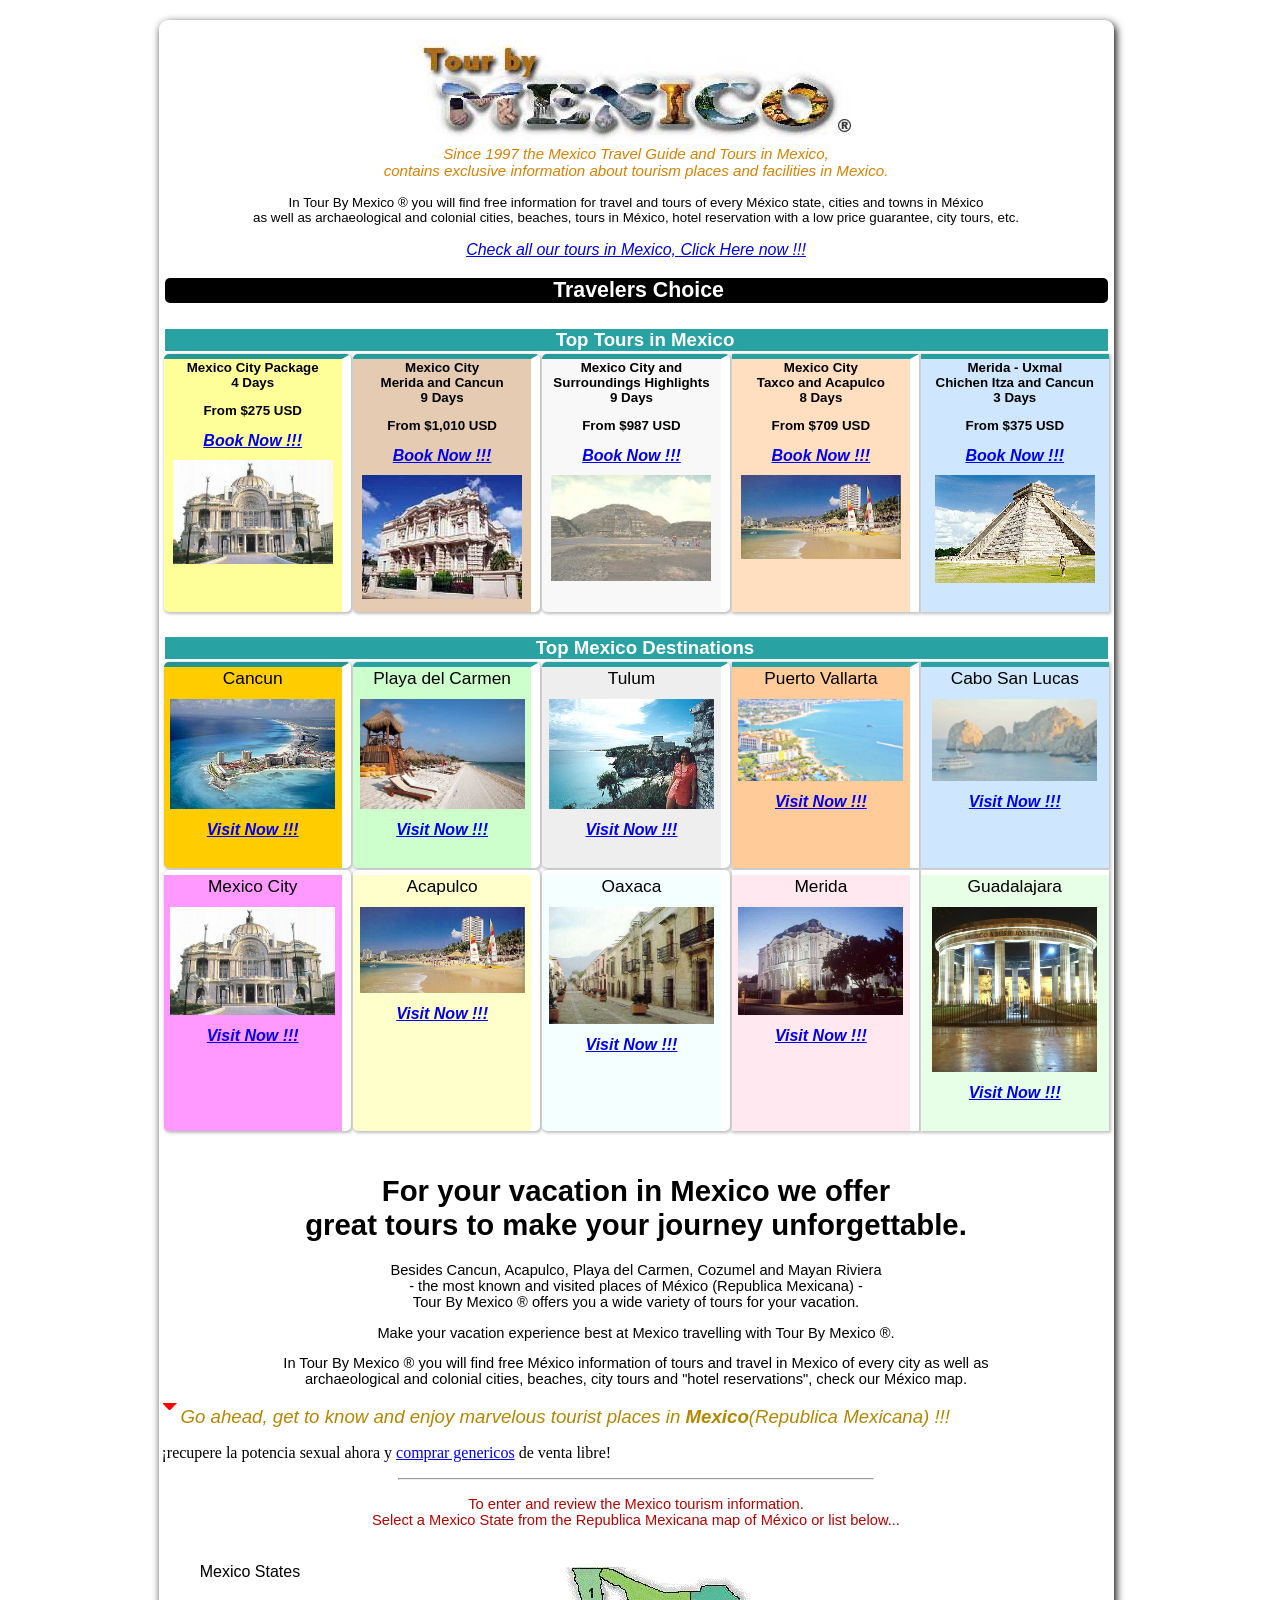
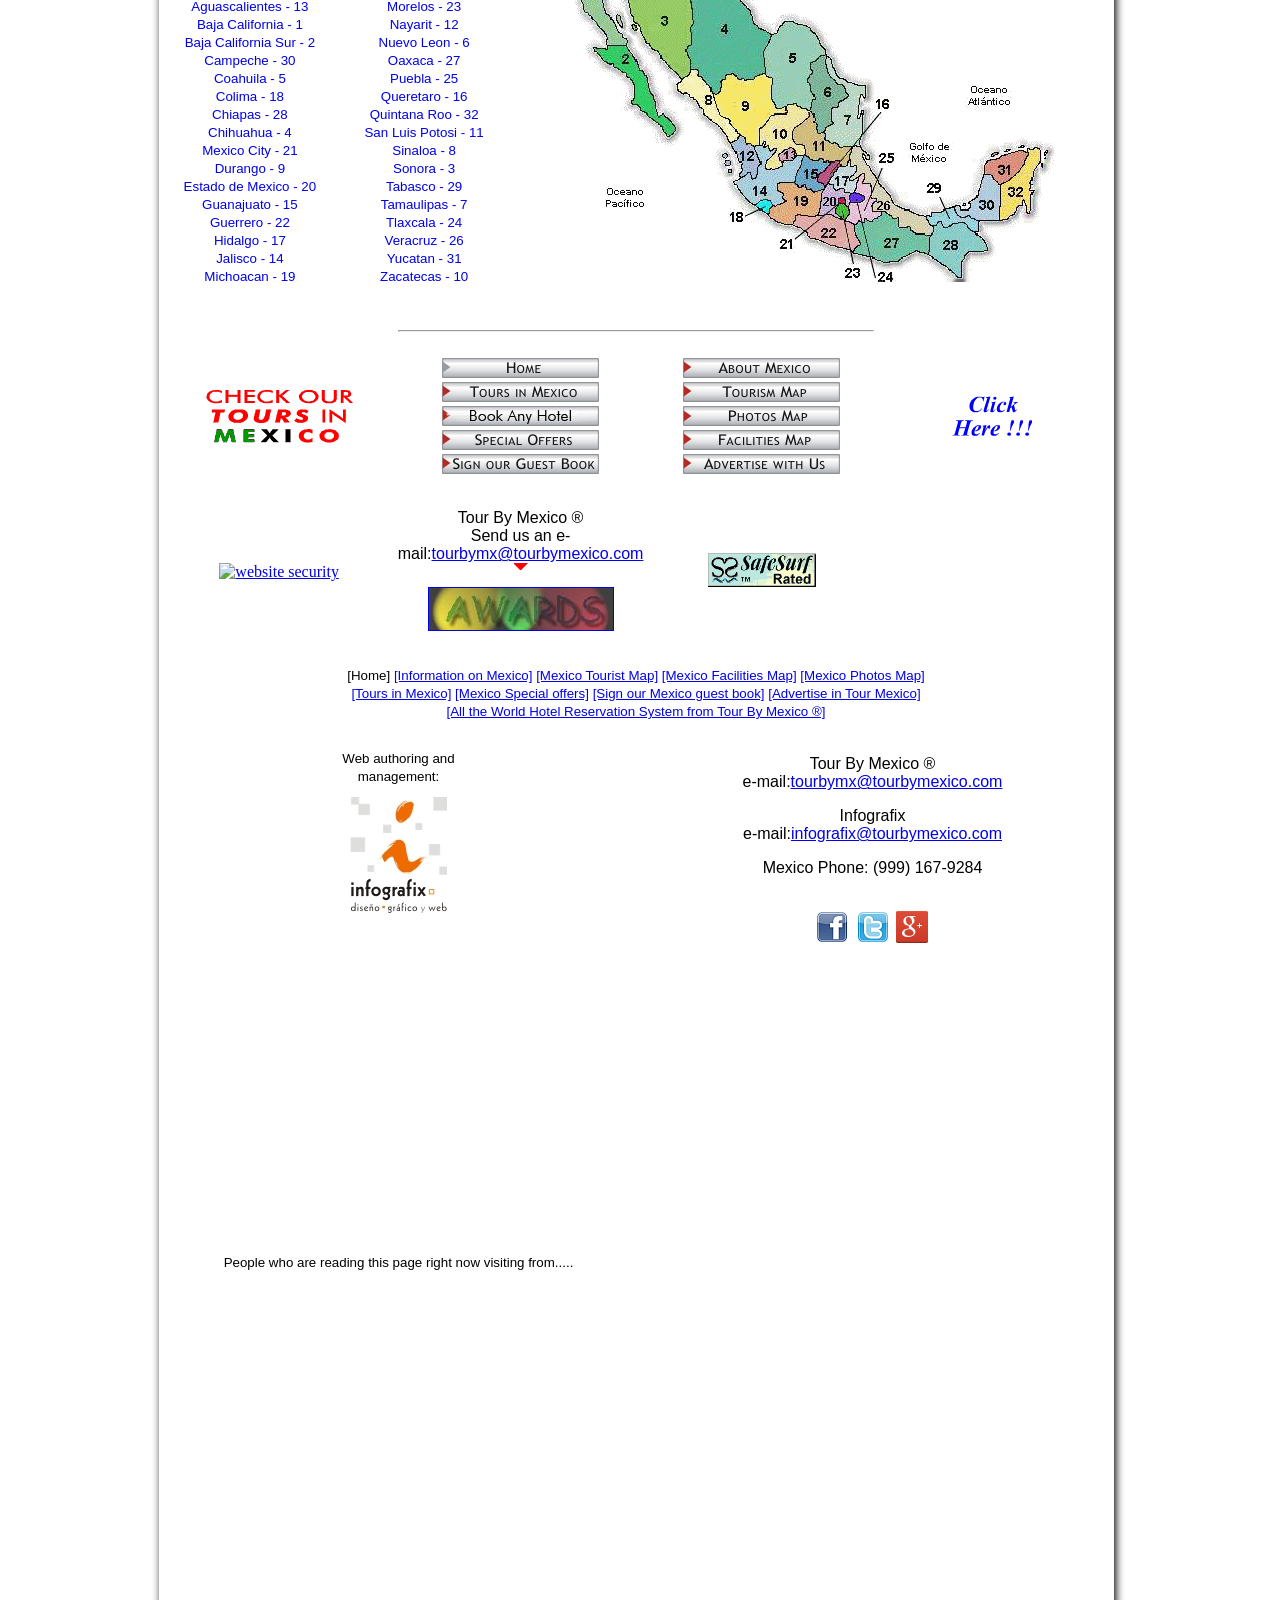
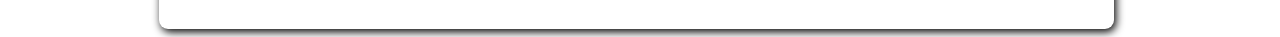
==== commit cac07d08: "Update index.html" ====
--- a/index.html
+++ b/index.html
@@ -5,7 +5,7 @@
 
 
 
-<script src="[data-uri]"></script>
+
 
 
 
